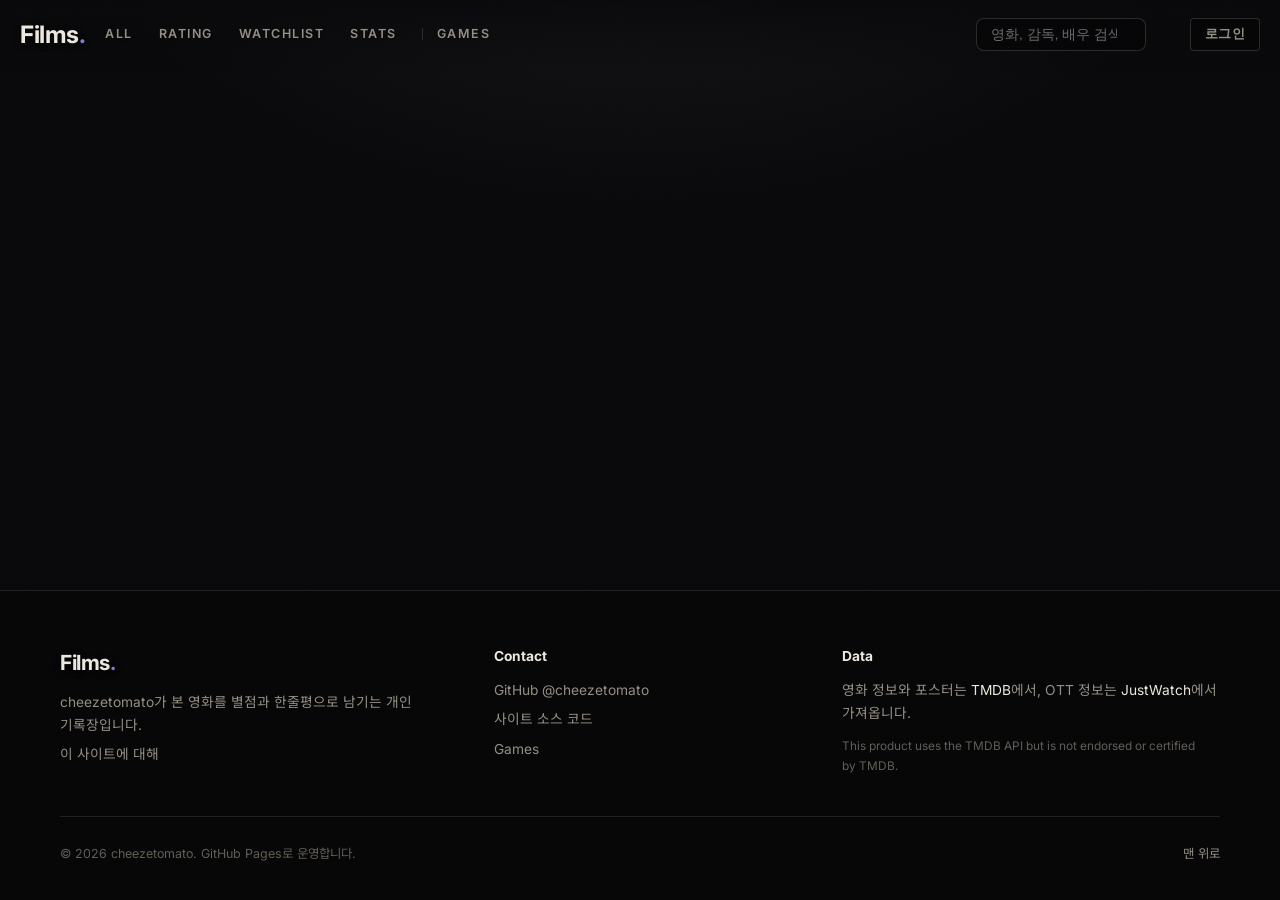
==== films/index.html @ 10993285 "Host Films and Games as folders of the user site The repository is now cheezetomato.github.io, so fi" ====
<!DOCTYPE html>
<html lang="ko">
<head>
    <meta charset="UTF-8">
    <meta name="viewport" content="width=device-width, initial-scale=1.0, viewport-fit=cover">
    <title>Films. | 나의 영화 기록</title>
    <meta name="description" content="직접 본 영화의 평점과 한줄평을 모아 둔 기록입니다.">
    <meta name="theme-color" content="#09090b">
    <meta property="og:type" content="website">
    <meta property="og:site_name" content="Films.">
    <meta property="og:title" content="Films. | 나의 영화 기록">
    <meta property="og:description" content="직접 본 영화의 평점과 한줄평을 모아 둔 기록입니다.">
    <meta property="og:url" content="https://cheezetomato.github.io/films/">
    <meta property="og:image" content="https://cheezetomato.github.io/films/assets/og-films.png">
    <meta property="og:image:width" content="1200">
    <meta property="og:image:height" content="630">
    <meta name="twitter:card" content="summary_large_image">
    <link rel="icon" href="data:image/svg+xml,%3Csvg xmlns='http://www.w3.org/2000/svg' viewBox='0 0 32 32'%3E%3Crect width='32' height='32' rx='7' fill='%2309090b'/%3E%3Cpath d='M10 7h13v4h-8.500v4H21v4h-6.500v6H10z' fill='%23ede8df'/%3E%3Ccircle cx='24' cy='23' r='2.500' fill='%237b7fd4'/%3E%3C/svg%3E">
    <style>
        /* 1. 폰트 및 컬러 */
        @import url('https://cdn.jsdelivr.net/gh/orioncactus/pretendard@v1.3.9/dist/web/static/pretendard.css');
        @import url('https://fonts.googleapis.com/css2?family=Inter:wght@300;400;500;600;700&family=Noto+Sans+KR:wght@300;400;500;700&display=swap');

        :root {
            --bg: #09090b;
            --bg-alt: #0e0e11;
            --surface: #17171b;
            --surface-2: #1e1e23;
            --border: #29292f;
            --border-soft: #201f22;
            --text: #ede8df;
            --text-dim: #948e83;
            --text-mute: #625d55;
            --accent: #7b7fd4;
            --accent-light: #9fa2e2;
            --accent-deep: #5a5eb0;
            --accent-soft: rgba(123, 127, 212, 0.4);
            --ink: #0b0e12;
            --danger: #a8403c;
        }

        body {
            font-family: 'Pretendard', 'Inter', 'Noto Sans KR', sans-serif;
            background-color: var(--bg);
            background-image: radial-gradient(ellipse 900px 500px at 50% -10%, #17161a 0%, var(--bg) 60%);
            color: var(--text);
            margin: 0;
            padding: 0;
            -webkit-font-smoothing: antialiased;
            display: flex;
            flex-direction: column;
            min-height: 100vh;
            position: relative;
        }

        body::before {
            content: '';
            position: fixed;
            inset: 0;
            pointer-events: none;
            z-index: 9999;
            opacity: 0.035;
            mix-blend-mode: overlay;
            background-image: url("data:image/svg+xml;utf8,<svg xmlns='http://www.w3.org/2000/svg' width='140' height='140'><filter id='n'><feTurbulence type='fractalNoise' baseFrequency='0.85' numOctaves='2' stitchTiles='stitch'/></filter><rect width='100%25' height='100%25' filter='url(%23n)'/></svg>");
        }

        ::-webkit-scrollbar { width: 10px; height: 10px; }
        ::-webkit-scrollbar-track { background: var(--bg); }
        ::-webkit-scrollbar-thumb { background: var(--border); border-radius: 6px; }
        ::-webkit-scrollbar-thumb:hover { background: var(--accent); }

        a { text-decoration: none; color: inherit; transition: color 0.25s ease; }
        a:hover { color: var(--accent); }

        /* 2. 상단 바 */
        header {
            background: linear-gradient(to bottom, rgba(9, 9, 11, 0.92) 0%, rgba(9, 9, 11, 0) 100%);
            padding: 18px 20px;
            position: fixed;
            top: 0;
            left: 0;
            width: 100%;
            z-index: 1000;
            box-sizing: border-box;
            transition: all 0.3s ease;
        }

        header.scrolled {
            background: rgba(11, 11, 13, 0.92);
            backdrop-filter: blur(12px);
            padding: 12px 20px;
            border-bottom: 1px solid var(--border-soft);
        }

        .header-inner { max-width: none; margin: 0 auto; display: flex; justify-content: center; align-items: center; flex-wrap: nowrap; gap: 40px; }
        .header-left { display: flex; align-items: center; gap: 22px; }
        .logo { font-size: 1.5rem; font-weight: 700; color: var(--text); letter-spacing: -0.5px; cursor: pointer; text-shadow: 0 2px 6px rgba(0,0,0,0.6); }
        .logo-dot { color: var(--accent); }
        .nav-home { font-size: 0.8rem; font-weight: 700; color: var(--text-dim); transition: color 0.25s ease; letter-spacing: 1.5px; cursor: pointer; text-shadow: 0 1px 2px rgba(0,0,0,0.5); text-transform: uppercase; }
        .nav-home:hover { color: var(--accent); }

        .main-nav { display: flex; gap: 20px; }
        .main-nav a { font-size: 0.78rem; font-weight: 600; color: var(--text-dim); cursor: pointer; letter-spacing: 1.5px; transition: color 0.25s ease; text-shadow: 0 1px 2px rgba(0,0,0,0.5); text-transform: uppercase; }
        .main-nav a:hover { color: var(--accent); }
        @media (max-width: 900px) { .main-nav { display: none; } }

        .header-right { display: flex; align-items: center; gap: 8px; flex-shrink: 0; }

        .user-menu { position: relative; display: inline-block; padding-bottom: 15px; margin-bottom: -15px; }
        .user-name { color: var(--text-dim); cursor: pointer; font-weight: 600; font-size: 0.85rem; padding: 5px; display: flex; align-items: center; gap: 5px; transition: color 0.25s ease; text-shadow: 0 1px 2px rgba(0,0,0,0.5); }
        .user-name:hover { color: var(--accent); }
        .dropdown-content { display: none; position: absolute; left: 0; top: 100%; background-color: var(--surface); min-width: 180px; box-shadow: 0 12px 28px rgba(0,0,0,0.7); z-index: 1002; border-radius: 8px; border: 1px solid var(--border); overflow: hidden; margin-top: 0; }
        .user-menu:hover .dropdown-content { display: block; }
        .user-menu.no-dropdown { cursor: default; }
        .user-menu.no-dropdown:hover .dropdown-content { display: none; }
        .dropdown-content a { color: var(--text-dim); padding: 12px 16px; text-decoration: none; display: block; font-size: 0.85rem; border-bottom: 1px solid var(--border); transition: 0.2s; cursor: pointer; text-shadow: none; }
        .dropdown-content a:last-child { border-bottom: none; }
        .dropdown-content a:hover { background-color: var(--surface-2); color: var(--accent); }

        .secret-login-btn { font-size: 0.8rem; font-weight: 600; padding: 7px 14px; border-radius: 4px; cursor: pointer; transition: all 0.25s ease; white-space: nowrap; flex-shrink: 0; letter-spacing: 0.3px; background-color: rgba(0,0,0,0.3); color: var(--text-dim); border: 1px solid rgba(255,255,255,0.15); backdrop-filter: blur(5px); }
        .secret-login-btn:hover { background-color: rgba(111,143,168,0.12); color: var(--accent); border-color: var(--accent-soft); }

        .dropdown-divider { height: 1px; background: var(--border); margin: 4px 0; }
        .dropdown-item { display: block; width: 100%; box-sizing: border-box; text-align: left; background: none; border: none; border-bottom: 1px solid var(--border); font: inherit; color: var(--text-dim); padding: 12px 16px; font-size: 0.85rem; cursor: pointer; transition: 0.2s; }
        .dropdown-item:last-child { border-bottom: none; }
        .dropdown-item:hover { background-color: var(--surface-2); color: var(--accent); }
        .dropdown-item:disabled { opacity: 0.5; cursor: default; }
        .dropdown-item:disabled:hover { background: none; color: var(--text-dim); }

        .secret-login-btn:active, .btn-save:active, .btn-cancel:active, .tmdb-search-btn:active, .dropdown-item:active { transform: scale(0.97); }

        .local-search-input { background-color: rgba(0,0,0,0.35); border: 1px solid rgba(255,255,255,0.15); color: var(--text); padding: 8px 14px; border-radius: 20px; font-size: 0.85rem; width: 150px; transition: all 0.25s ease; outline: none; backdrop-filter: blur(5px); }
        .local-search-input:focus { border-color: var(--accent); background-color: rgba(0,0,0,0.75); width: 200px; box-shadow: 0 0 10px rgba(201, 161, 90, 0.3); }
        .local-search-input::placeholder { color: rgba(255,255,255,0.4); }

        /* 3. 대형 히어로 배너 */
        .hero-slider-wrapper { position: relative; width: 100%; height: 75vh; min-height: 500px; margin-top: -80px; overflow: hidden; }
        .hero-slides-container { display: flex; width: 100%; height: 100%; transition: transform 0.6s cubic-bezier(0.25, 0.8, 0.25, 1); }
        .hero-slide { flex: 0 0 100%; position: relative; width: 100%; height: 100%; display: flex; align-items: flex-end; padding-bottom: 60px; overflow: hidden; box-sizing: border-box; }

        .hero-bg { position: absolute; top: 0; left: 0; width: 100%; height: 100%; background-size: cover; background-position: center 20%; filter: blur(14px) brightness(0.38) saturate(1.05); transform: scale(1.1); z-index: 1; }
        .hero-overlay { position: absolute; top: 0; left: 0; width: 100%; height: 100%; background: linear-gradient(to top, var(--bg) 0%, rgba(9,9,11,0.55) 40%, rgba(9,9,11,0.05) 100%); z-index: 2; }
        .hero-content { position: relative; z-index: 3; max-width: 1200px; margin: 0 auto; width: 100%; padding: 0 20px; display: flex; gap: 40px; align-items: flex-end; }

        .hero-poster-img { width: 240px; border-radius: 8px; box-shadow: 0 20px 45px rgba(0,0,0,0.75); display: none; border: 1px solid rgba(255,255,255,0.1); cursor: pointer; transition: transform 0.25s ease; }
        .hero-poster-img:hover { transform: translateY(-4px); }
        @media (min-width: 768px) { .hero-poster-img { display: block; } }
        .hero-info { flex-grow: 1; }
        .hero-badge { display: inline-flex; align-items: center; gap: 6px; background: transparent; color: var(--accent); font-size: 0.72rem; font-weight: 600; padding: 5px 12px; border-radius: 20px; margin-bottom: 16px; letter-spacing: 2.5px; text-transform: uppercase; border: 1px solid var(--accent-soft); }
        .hero-title { font-size: 3.1rem; font-weight: 700; color: var(--text); margin: 0 0 14px 0; line-height: 1.12; letter-spacing: -1px; text-shadow: 0 4px 14px rgba(0,0,0,0.7); }
        .hero-meta { font-size: 1rem; color: var(--text-dim); margin-bottom: 20px; text-shadow: 0 2px 4px rgba(0,0,0,0.8); display: flex; gap: 15px; align-items: center; }
        .hero-rating { color: var(--accent); font-weight: bold; font-size: 1.15rem; }
        .hero-desc { max-width: 600px; color: var(--text-dim); line-height: 1.6; font-size: 1rem; display: -webkit-box; -webkit-line-clamp: 3; -webkit-box-orient: vertical; overflow: hidden; text-shadow: 0 1px 2px rgba(0,0,0,0.5); margin-bottom: 25px;}

        /* 히어로 전용 네비게이션 화살표 */
        .hero-nav { position: absolute; top: 50%; transform: translateY(-50%); width: 48px; height: 48px; background: rgba(0,0,0,0.45); color: var(--text); border: 1px solid rgba(255,255,255,0.15); border-radius: 50%; font-size: 22px; cursor: pointer; z-index: 10; display: flex; justify-content: center; align-items: center; transition: 0.25s ease; backdrop-filter: blur(6px); }
        .hero-nav:hover { background: var(--accent); border-color: var(--accent); color: var(--ink); transform: translateY(-50%) scale(1.08); }
        .hero-nav.left { left: 40px; }
        .hero-nav.right { right: 40px; }
        .hero-pagination { position: absolute; bottom: 25px; right: 40px; color: var(--text-dim); z-index: 10; font-weight: 600; background: rgba(0,0,0,0.5); padding: 5px 15px; border-radius: 20px; font-size: 0.85rem; border: 1px solid var(--border); backdrop-filter: blur(6px); letter-spacing: 0.5px; }

        /* 뷰 전환 애니메이션 */
        @keyframes fadeInRise { from { opacity: 0; transform: translateY(20px); } to { opacity: 1; transform: translateY(0); } }
        .view-section { animation: fadeInRise 0.6s cubic-bezier(0.2, 0.8, 0.2, 1) forwards; }

        /* 5. 메인 콘텐츠 구조 */
        main { padding-top: 80px; padding-bottom: 40px; flex-grow: 1; overflow-x: hidden; }
        .section { padding: 20px; max-width: 1200px; margin: 0 auto; width: 100%; box-sizing: border-box; }

        /* 섹션 헤더 (인디케이터 노출 보장) */
        .section-header { display: flex; justify-content: space-between; align-items: flex-end; border-bottom: 1px solid var(--border-soft); padding-bottom: 12px; margin-bottom: 5px; }
        .section-title { font-size: 1.15rem; font-weight: 600; color: var(--text); letter-spacing: 1px; text-transform: uppercase; margin: 0; padding: 0 0 0 12px; border: none; border-left: 3px solid var(--accent); }
        .section-desc { color: var(--text-dim); font-size: 0.92rem; margin-top: 8px; font-weight: 400; line-height: 1.4; margin-bottom: 0; padding-left: 12px; }
        .carousel-indicator { font-size: 0.85rem; font-weight: 600; color: var(--text-dim); background: var(--surface-2); border: 1px solid var(--border); padding: 5px 14px; border-radius: 20px; }

        /* 캐러셀 디자인 */
        .carousel-container { position: relative; margin-top: 10px; padding: 0 50px; }

        .carousel-btn {
            position: absolute; top: 50%; transform: translateY(-50%); width: 44px; height: 44px;
            background: rgba(15, 15, 17, 0.7); color: var(--text); border: 1px solid var(--border);
            border-radius: 50%; font-size: 18px; cursor: pointer; z-index: 10;
            display: flex; align-items: center; justify-content: center;
            transition: all 0.25s ease; backdrop-filter: blur(6px); opacity: 0.85;
        }
        .carousel-btn:hover { background: var(--accent); border-color: var(--accent); color: var(--ink); transform: translateY(-50%) scale(1.08); opacity: 1; }
        .carousel-btn.left { left: 0px; }
        .carousel-btn.right { right: 0px; }

        .carousel-viewport {
            overflow: hidden;
            width: 100%;
            max-width: 1072px; /* (160px*6장) + (16px*5개 간격) + 좌우 padding 16px*2 = 1072px */
            margin: 0 auto;
        }
        
        .movie-grid { 
            display: flex; gap: 16px; width: max-content; 
            padding: 25px 16px; 
        }

        /* 격자형(Grid Wrap) 디자인 */
        .movie-grid-wrap { display: flex; flex-wrap: wrap; gap: 16px; padding: 15px 5px; justify-content: flex-start; }

        /* 페이지네이션 디자인 */
        .pagination { display: flex; justify-content: center; gap: 8px; margin-top: 30px; padding-bottom: 20px; flex-wrap: wrap; }
        .page-btn { background: var(--surface); border: 1px solid var(--border); color: var(--text-dim); padding: 8px 14px; border-radius: 6px; cursor: pointer; transition: 0.2s; font-weight: 600; font-size: 0.9rem; }
        .page-btn:hover { background: var(--surface-2); color: var(--text); }
        .page-btn.active { background: var(--accent); color: var(--ink); border-color: var(--accent); }

        .movie-card {
            flex: 0 0 160px;
            background-color: transparent; border-radius: 6px; position: relative;
            transition: transform 0.35s cubic-bezier(0.2,0.8,0.2,1), box-shadow 0.35s ease, border-color 0.35s ease; aspect-ratio: 2/3; border: 2px solid transparent;
            box-sizing: border-box; cursor: pointer;
        }
        .movie-card:not(.empty-item):hover { border-color: var(--accent); transform: scale(1.05) translateY(-6px); z-index: 2; box-shadow: 0 20px 36px rgba(0,0,0,0.75); }
        .poster-wrapper { width: 100%; height: 100%; overflow: hidden; border-radius: 4px; }
        .tmdb-poster { width: 100%; height: 100%; object-fit: cover; border-radius: 4px; pointer-events: none; }

        .poster-overlay { position: absolute; bottom: 0; left: 0; width: 100%; height: 100%; background: linear-gradient(to top, rgba(9, 9, 11, 0.96) 0%, rgba(9, 9, 11, 0.6) 40%, rgba(9, 9, 11, 0) 100%); color: var(--text); padding: 15px 12px; box-sizing: border-box; display: flex; flex-direction: column; justify-content: flex-end; align-items: center; text-align: center; opacity: 0; transition: opacity 0.3s ease; pointer-events: none; border-radius: 4px;}
        .movie-card:not(.empty-item):hover .poster-overlay { opacity: 1; }
        .overlay-title { font-size: 0.95rem; font-weight: 700; margin-bottom: 6px; line-height: 1.3; text-shadow: 0 2px 4px rgba(0,0,0,0.9); }
        .overlay-rating { color: var(--accent); font-size: 0.85rem; font-weight: bold; }
        .overlay-memo { font-size: 0.75rem; color: var(--text-dim); margin-top: 8px; display: -webkit-box; -webkit-line-clamp: 3; -webkit-box-orient: vertical; overflow: hidden; line-height: 1.4; }

        .edit-btn { position: absolute; top: 8px; right: 8px; background: rgba(0,0,0,0.75); width: 30px; height: 30px; border-radius: 50%; color: var(--text); cursor: pointer; font-size: 0.8rem; display: none; align-items: center; justify-content: center; z-index: 10; border: 1px solid rgba(255,255,255,0.15); transition: all 0.25s ease; pointer-events: auto; }
        .edit-btn:hover { background: var(--accent); border-color: var(--accent); color: var(--ink); transform: scale(1.1); }
        .movie-card:not(.empty-item):hover .edit-btn { display: flex; }

        @media (max-width: 768px) {
            .carousel-btn { display: none; }
            .carousel-container { padding: 0; }
            .carousel-viewport { overflow-x: auto !important; max-width: none !important; padding: 15px 5px !important; scrollbar-width: none; -ms-overflow-style: none;}
            .carousel-viewport::-webkit-scrollbar { display: none; }
            .movie-grid { transform: none !important; transition: none !important; padding: 10px 5px !important; gap: 12px; }
            .clone-item, .empty-item { display: none !important; }
            
            .movie-card { flex: 0 0 130px; }
            .hero-title { font-size: 2.2rem; }
            .hero-nav { display: none; }
            .movie-grid-wrap { justify-content: center; }
            .movie-grid-wrap .movie-card { flex: 0 0 130px; }
        }

        /* 7. 모달 UI */
        .modal-overlay { display: none; position: fixed; top: 0; left: 0; width: 100%; height: 100%; background: rgba(6, 6, 8, 0.88); backdrop-filter: blur(8px); justify-content: center; align-items: center; z-index: 2000; }
        .modal-content { background-color: var(--surface); padding: 36px; border-radius: 20px; width: 90%; max-width: 450px; box-shadow: 0 30px 70px rgba(0,0,0,0.6), 0 0 0 1px rgba(255,255,255,0.04) inset; max-height: 90vh; overflow-y: auto; border: 1px solid var(--border); }
        .modal-content.large { max-width: 860px; position: relative; overflow-y: auto; overflow-x: hidden; padding: 0; scrollbar-width: none; -ms-overflow-style: none; }
        .modal-content.large::-webkit-scrollbar { display: none; }
        .detail-inner { position: relative; z-index: 2; padding: 0 40px 32px; margin-top: -120px; }
        .modal-eyebrow { font-size: 0.7rem; font-weight: 700; letter-spacing: 2.5px; color: var(--accent); text-transform: uppercase; margin-bottom: 8px; }
        .modal-content h2 { margin-top: 0; color: var(--text); font-weight: 700; font-size: 1.4rem; letter-spacing: -0.3px; margin-bottom: 25px; }
        .modal-content label { color: var(--text-dim); font-size: 0.72rem; margin-top: 16px; display: block; font-weight: 600; letter-spacing: 1px; text-transform: uppercase; }
        .modal-content input, .modal-content select, .modal-content textarea { width: 100%; box-sizing: border-box; background-color: var(--bg); color: var(--text); border: 1px solid var(--border); padding: 12px 14px; border-radius: 10px; margin-top: 7px; font-family: inherit; font-size: 0.95rem; transition: border-color 0.25s ease, box-shadow 0.25s ease; }
        .modal-content input:focus, .modal-content textarea:focus, .modal-content select:focus { outline: none; border-color: var(--accent); box-shadow: 0 0 0 3px var(--accent-soft); }
        input:-webkit-autofill { -webkit-box-shadow: 0 0 0 30px var(--bg) inset !important; -webkit-text-fill-color: var(--text) !important; }
        .btn-save { background-color: var(--accent); color: var(--ink); border-radius: 999px; padding: 11px 26px; font-weight: 700; cursor: pointer; border: none; transition: all 0.25s ease; }
        .btn-save:hover { background-color: var(--accent-light); transform: translateY(-2px); box-shadow: 0 10px 22px rgba(0,0,0,0.35); }
        .btn-cancel { background-color: transparent; color: var(--text-dim); border-radius: 999px; padding: 11px 26px; font-weight: 600; cursor: pointer; border: 1px solid var(--border); transition: all 0.25s ease; }
        .btn-cancel:hover { background-color: var(--surface-2); color: var(--text); border-color: var(--text-dim); }
        .modal-actions { display: flex; gap: 12px; margin-top: 28px; justify-content: flex-end; position: relative; z-index: 1; }

        .detail-close-btn { position: absolute; top: 16px; right: 16px; width: 38px; height: 38px; border-radius: 50%; background: rgba(0,0,0,0.55); border: 1px solid rgba(255,255,255,0.15); color: var(--text); font-size: 1.5rem; line-height: 1; cursor: pointer; z-index: 5; display: flex; align-items: center; justify-content: center; backdrop-filter: blur(8px); transition: all 0.25s ease; padding: 0; }
        .detail-close-btn:hover { background: var(--accent); border-color: var(--accent); color: var(--ink); transform: rotate(90deg); }

        .detail-flex { display: flex; gap: 28px; position: relative; z-index: 1; align-items: flex-end; }
        .detail-banner { width: 100%; height: 300px; background-size: cover; background-position: center 20%; background-color: var(--surface-2); position: relative; }
        .detail-banner::after { content: ''; position: absolute; top: 0; left: 0; width: 100%; height: 100%; background: linear-gradient(to top, var(--surface) 2%, rgba(23,23,27,0.55) 40%, rgba(23,23,27,0.05) 100%); }
        .detail-poster-wrap { position: relative; z-index: 1; flex-shrink: 0; }
        .detail-poster-img { width: 200px; border-radius: 10px; object-fit: cover; aspect-ratio: 2/3; box-shadow: 0 16px 40px rgba(0,0,0,0.75); border: 1px solid rgba(255,255,255,0.12); display: block; }
        .detail-edit-btn { position: absolute; top: 10px; right: 10px; width: 34px; height: 34px; border-radius: 50%; background: rgba(0,0,0,0.7); border: 1px solid rgba(255,255,255,0.15); color: var(--text); font-size: 0.85rem; cursor: pointer; display: none; align-items: center; justify-content: center; opacity: 0; transform: translateY(-4px); transition: all 0.25s ease; padding: 0; }
        .detail-poster-wrap.is-admin:hover .detail-edit-btn { display: flex; opacity: 1; transform: translateY(0); }
        .detail-edit-btn:hover { background: var(--accent); border-color: var(--accent); color: var(--ink); }
        .detail-info { flex-grow: 1; display: flex; flex-direction: column; justify-content: flex-end; padding-bottom: 6px; }
        #detail-title { font-weight: 700; font-size: 2.1rem; margin-bottom: 10px; line-height: 1.2; letter-spacing: -0.8px; text-shadow: 0 2px 12px rgba(0,0,0,0.7); }
        .detail-meta { font-size: 0.9rem; color: var(--text-dim); margin-bottom: 15px; font-weight: 500; letter-spacing: 0.3px; }
        #detail-rating { display: inline-flex; align-items: center; font-size: 1.15rem; font-weight: bold; letter-spacing: 1px; margin-bottom: 20px; background: var(--surface-2); border: 1px solid var(--border); padding: 8px 16px; border-radius: 999px; }
        .st-full { color: var(--accent); text-shadow: 0 0 8px var(--accent-soft); }
        .st-half { background: linear-gradient(90deg, var(--accent) 50%, rgba(255,255,255,0.18) 50%); -webkit-background-clip: text; background-clip: text; color: transparent; }
        .st-empty { color: rgba(255,255,255,0.15); }
        .st-num { color: var(--accent); font-size: 1rem; margin-left: 8px; letter-spacing: 0; font-weight: 700; }
        .detail-tags { display: flex; gap: 8px; margin-bottom: 20px; flex-wrap: wrap; }
        .d-tag { padding: 5px 12px; border-radius: 20px; font-size: 0.78rem; font-weight: 500; background-color: var(--surface-2); color: var(--text-dim); border: 1px solid var(--border); }
        .detail-memo-box { background: var(--surface-2); padding: 20px 22px; border-radius: 14px; border: 1px solid var(--border); line-height: 1.7; font-size: 0.98rem; color: var(--text); position: relative; margin-top: 26px; }
        .memo-label { font-size: 0.68rem; letter-spacing: 2px; color: var(--accent); font-weight: 700; margin-bottom: 10px; text-transform: uppercase; }

        .detail-sec { margin-top: 26px; }
        .sec-label { font-size: 0.68rem; letter-spacing: 2.5px; color: var(--text-dim); font-weight: 700; margin-bottom: 10px; }
        #detail-overview { color: var(--text-dim); line-height: 1.75; font-size: 0.95rem; margin: 0; }
        .cast-row { display: flex; gap: 14px; overflow-x: auto; scrollbar-width: none; -ms-overflow-style: none; padding-bottom: 4px; }
        .cast-row::-webkit-scrollbar { display: none; }
        .cast-item { flex: 0 0 92px; text-align: center; }
        .cast-photo { width: 76px; height: 76px; border-radius: 50%; object-fit: cover; object-position: center 20%; margin: 0 auto 8px; display: block; border: 2px solid var(--border); }
        .cast-noimg { background: var(--surface-2); color: var(--text-dim); display: flex; align-items: center; justify-content: center; font-size: 1.4rem; font-weight: 700; }
        .cast-name { font-size: 0.8rem; color: var(--text); font-weight: 600; line-height: 1.3; }
        .cast-char { font-size: 0.72rem; color: var(--text-dim); margin-top: 2px; }
        @media (max-width: 600px) { .detail-flex { flex-direction: column; align-items: center; text-align: center; } .detail-tags { justify-content: center; } .detail-banner { height: 190px; } .detail-inner { padding: 0 22px 25px; margin-top: -90px; } .detail-poster-img { width: 150px; } #detail-title { font-size: 1.7rem; } .detail-info { padding-bottom: 0; align-items: center; } }

        .tmdb-search-box { display: flex; margin-top: 7px; border: 1px solid var(--border); border-radius: 12px; overflow: hidden; transition: border-color 0.25s ease, box-shadow 0.25s ease; }
        .tmdb-search-box:focus-within { border-color: var(--accent); box-shadow: 0 0 0 3px var(--accent-soft); }
        .tmdb-search-box input { border: none !important; border-radius: 0 !important; margin-top: 0 !important; box-shadow: none !important; }
        .tmdb-search-btn { background-color: var(--surface-2); color: var(--text); padding: 12px 20px; border-radius: 0; cursor: pointer; border: none; font-weight: 600; transition: 0.25s ease; flex-shrink: 0; }
        .tmdb-search-btn:hover { background-color: var(--accent); color: var(--ink); }

        .modal-content .toggle-row { margin-top: 18px; display: flex; align-items: center; justify-content: space-between; gap: 12px; background: var(--surface-2); padding: 14px 16px; border-radius: 12px; border: 1px solid var(--border); cursor: pointer; transition: border-color 0.25s ease; }
        .toggle-row:has(input:checked) { border-color: var(--accent-soft); }
        .toggle-row-text { color: var(--text); font-weight: 600; font-size: 0.92rem; }
        .toggle-switch { position: relative; width: 44px; height: 26px; flex-shrink: 0; }
        .toggle-switch input { opacity: 0; width: 0; height: 0; position: absolute; }
        .toggle-slider { position: absolute; inset: 0; background: var(--bg); border: 1px solid var(--text-mute); border-radius: 999px; transition: background 0.25s ease, border-color 0.25s ease; }
        .toggle-slider::before { content: ''; position: absolute; width: 18px; height: 18px; left: 2px; top: 2px; background: var(--text-mute); border-radius: 50%; transition: transform 0.25s ease, background 0.25s ease; }
        .toggle-switch input:checked + .toggle-slider { background: var(--accent); border-color: var(--accent); }
        .toggle-switch input:checked + .toggle-slider::before { transform: translateX(18px); background: var(--ink); }
        .search-result-overlay { display: none; position: fixed; top: 0; left: 0; width: 100%; height: 100%; background: rgba(0,0,0,0.8); z-index: 2001; justify-content: center; align-items: center; backdrop-filter: blur(6px); }
        .search-result-content { background: var(--surface); padding: 25px; border-radius: 14px; width: 90%; max-width: 500px; max-height: 80vh; overflow-y: auto; position: relative; border: 1px solid var(--border); }
        .close-search-btn { font-size: 1.8rem; background: none; border: none; color: var(--text-dim); cursor: pointer; position: absolute; top: 15px; right: 15px; transition: color 0.2s; }
        .close-search-btn:hover { color: var(--text); }
        .tmdb-item { display: flex; gap: 15px; background-color: var(--bg); padding: 12px; border-radius: 8px; cursor: pointer; border: 1px solid var(--border); transition: 0.25s ease; margin-bottom: 12px;}
        .tmdb-item:hover { border-color: var(--accent); background-color: var(--surface-2); }
        .tmdb-poster-small { width: 50px; aspect-ratio: 2/3; object-fit: cover; border-radius: 4px; }
        .tmdb-info-small { display: flex; flex-direction: column; justify-content: center; }
        .tmdb-item-title-small { font-weight: 600; color: var(--text); font-size: 1rem; margin-bottom: 4px; }
        .tmdb-item-meta-small { font-size: 0.8rem; color: var(--text-dim); }

        footer { background-color: #060607; color: var(--text-mute); padding: 44px 20px; text-align: center; font-size: 0.85rem; border-top: 1px solid var(--border-soft); margin-top: auto; }
        .footer-links { display: flex; gap: 15px; justify-content: center; flex-wrap: wrap; margin-top: 12px; }
        .footer-links a:hover { color: var(--accent); }

        /* ===== 2026.11 개편: 공통 ===== */
        html { scroll-behavior: auto; }
        body.modal-open { overflow: hidden; }
        :focus-visible { outline: 2px solid var(--accent-light); outline-offset: 2px; border-radius: 4px; }
        [hidden] { display: none !important; }

        /* 헤더 */
        .header-inner { justify-content: space-between; gap: 22px; max-width: 1400px; }
        .header-left { gap: 20px; min-width: 0; }
        .main-nav { display: flex; gap: 26px; }
        .main-nav a { padding: 6px 0; border-bottom: 2px solid transparent; white-space: nowrap; }
        .main-nav a.active { color: var(--text); border-bottom-color: var(--accent); }
        .header-right { gap: 10px; }
        .local-search-input { width: 170px; }
        .local-search-input:focus { width: 210px; box-shadow: 0 0 0 3px var(--accent-soft); }
        .user-menu { padding-bottom: 0; margin-bottom: 0; }
        .user-menu .dropdown-content { left: auto; right: 0; }
        .user-menu.open .dropdown-content { display: block; }
        .user-menu:hover .dropdown-content { display: none; }
        .user-menu.open:hover .dropdown-content { display: block; }

        @media (max-width: 760px) {
            header, header.scrolled { padding: 10px 16px 0; background: rgba(11, 11, 13, 0.94); backdrop-filter: blur(12px); border-bottom: 1px solid var(--border-soft); }
            .header-inner { flex-wrap: wrap; gap: 8px 12px; }
            .header-left { display: contents; }
            .logo { order: 1; font-size: 1.3rem; }
            .nav-home { order: 2; font-size: 0.72rem; }
            .header-right { order: 3; flex: 1; justify-content: flex-end; min-width: 0; }
            .main-nav { order: 4; display: flex; flex: 0 0 100%; justify-content: space-around; gap: 18px; padding-bottom: 2px; }
            .main-nav::-webkit-scrollbar { display: none; }
            .main-nav a { padding: 8px 0 9px; font-size: 0.74rem; }
            .local-search-input, .local-search-input:focus { flex: 1; width: auto; min-width: 70px; max-width: 260px; }
        }
        @media (max-width: 480px) {
            .user-name .user-label { display: none; }
            .secret-login-btn { padding: 7px 10px; font-size: 0.74rem; }
        }

        main { padding-top: 104px; }
        main.is-home { padding-top: 0; }
        @media (max-width: 760px) { main { padding-top: 118px; } main.is-home { padding-top: 0; } }

        /* 히어로 */
        .hero-slider-wrapper { margin-top: 0; height: 72vh; min-height: 560px; max-height: 760px; touch-action: pan-y; }
        .hero-slide { padding-bottom: 64px; }
        .hero-content { color: inherit; }
        .hero-content:hover { color: inherit; }
        .hero-poster-img { flex-shrink: 0; aspect-ratio: 2/3; object-fit: cover; }
        .hero-dots { position: absolute; left: 50%; bottom: 24px; transform: translateX(-50%); display: flex; gap: 2px; z-index: 10; }
        .hero-dot { width: 30px; height: 30px; padding: 0; background: none; border: none; cursor: pointer; display: flex; align-items: center; justify-content: center; }
        .hero-dot::before { content: ''; width: 8px; height: 8px; border-radius: 50%; background: rgba(255,255,255,0.3); transition: all 0.25s ease; }
        .hero-dot.active::before { width: 22px; border-radius: 6px; background: var(--accent-light); }
        @media (max-width: 767px) {
            .hero-slider-wrapper { height: 66vh; min-height: 500px; }
            .hero-slide { padding-bottom: 56px; }
            .hero-content { gap: 16px; align-items: flex-end; }
            .hero-poster-img { display: block; width: 104px; }
            .hero-title { font-size: 1.65rem; margin-bottom: 8px; }
            .hero-meta { font-size: 0.8rem; gap: 8px; flex-wrap: wrap; margin-bottom: 8px; }
            .hero-rating { font-size: 0.95rem; }
            .hero-desc { font-size: 0.84rem; margin-bottom: 0; -webkit-line-clamp: 2; }
            .hero-badge { margin-bottom: 10px; font-size: 0.62rem; padding: 3px 9px; }
            .hero-pagination { display: none; }
        }

        /* 섹션 헤더 */
        .section-actions { display: flex; align-items: center; gap: 10px; flex-shrink: 0; }
        .section-more { font-size: 0.8rem; font-weight: 600; color: var(--text-dim); white-space: nowrap; }
        .page-title { font-size: 1.7rem; font-weight: 700; letter-spacing: -0.5px; margin: 0 0 6px; }
        .page-desc { color: var(--text-dim); font-size: 0.94rem; line-height: 1.5; margin: 0 0 22px; }
        .empty-state { color: var(--text-dim); text-align: center; padding: 70px 20px; line-height: 1.7; }

        /* 포스터 카드 */
        .movie-card { aspect-ratio: auto; border: none; flex: 0 0 160px; min-width: 0; }
        .card-link { position: relative; display: block; border-radius: 6px; color: inherit; transition: transform 0.3s cubic-bezier(0.2,0.8,0.2,1), box-shadow 0.3s ease; }
        .card-link:hover { color: inherit; }
        .movie-card:not(.empty-item):hover { transform: none; box-shadow: none; }
        .movie-card:hover .card-link { transform: translateY(-6px) scale(1.03); box-shadow: 0 18px 34px rgba(0,0,0,0.7), 0 0 0 2px var(--accent); }
        .poster-wrapper { aspect-ratio: 2/3; height: auto; background: var(--surface-2); }
        .card-link:hover .poster-overlay, .card-link:focus-visible .poster-overlay { opacity: 1; }
        .card-caption { display: none; margin-top: 7px; }
        .card-caption-title { font-size: 0.78rem; font-weight: 600; line-height: 1.3; display: -webkit-box; -webkit-line-clamp: 2; -webkit-box-orient: vertical; overflow: hidden; }
        .card-caption-rate { font-size: 0.74rem; color: var(--accent-light); margin-top: 2px; font-weight: 600; }
        .card-hint { margin-top: 6px; font-size: 0.72rem; color: var(--text-dim); line-height: 1.35; display: -webkit-box; -webkit-line-clamp: 2; -webkit-box-orient: vertical; overflow: hidden; }
        .card-badge { position: absolute; top: 7px; left: 7px; z-index: 3; font-size: 0.66rem; font-weight: 700; padding: 3px 7px; border-radius: 999px; background: rgba(9,9,11,0.82); color: var(--accent-light); border: 1px solid var(--accent-soft); }
        @media (hover: none) {
            .poster-overlay { display: none; }
            .card-caption { display: block; }
            .movie-card:hover .card-link { transform: none; box-shadow: none; }
        }

        /* 캐러셀: 화면 폭과 무관하게 자연 스크롤 */
        .carousel-viewport { max-width: none; overflow-x: auto; scroll-behavior: smooth; scroll-snap-type: x proximity; scrollbar-width: none; -ms-overflow-style: none; }
        .carousel-viewport::-webkit-scrollbar { display: none; }
        .movie-grid { padding: 20px 8px; gap: 16px; }
        .movie-grid .movie-card { scroll-snap-align: start; scroll-margin-left: 8px; }
        @media (max-width: 768px) {
            .carousel-viewport { padding: 0 !important; }
            .movie-grid { padding: 12px 4px !important; }
            .movie-card { flex-basis: 118px; }
        }

        /* 격자 */
        .movie-grid-wrap { display: grid; grid-template-columns: repeat(auto-fill, minmax(150px, 1fr)); gap: 20px 16px; padding: 18px 0; }
        .movie-grid-wrap .movie-card { flex: none; width: auto; }
        @media (max-width: 768px) { .movie-grid-wrap { grid-template-columns: repeat(3, minmax(0, 1fr)); gap: 16px 10px; } .movie-grid-wrap .movie-card { flex: none; } }
        @media (max-width: 340px) { .movie-grid-wrap { grid-template-columns: repeat(2, minmax(0, 1fr)); } }
        .page-btn { text-decoration: none; display: inline-block; }
        .page-btn:hover { color: var(--text); }
        .page-btn.active:hover { color: var(--ink); }

        /* 필터 도구 */
        .toolbar { display: flex; flex-wrap: wrap; gap: 10px; align-items: flex-end; padding: 14px; background: var(--surface); border: 1px solid var(--border); border-radius: 12px; margin-bottom: 8px; }
        .tool { display: flex; flex-direction: column; gap: 5px; min-width: 112px; flex: 1 1 112px; max-width: 190px; }
        .tool span { font-size: 0.68rem; font-weight: 600; color: var(--text-dim); letter-spacing: 0.5px; }
        .tool select { background: var(--bg); color: var(--text); border: 1px solid var(--border); border-radius: 8px; padding: 9px 10px; font: inherit; font-size: 0.85rem; }
        .tool-reset { color: var(--text-dim); font-size: 0.82rem; font-weight: 600; padding: 9px 6px; white-space: nowrap; }
        .result-count { color: var(--text-dim); font-size: 0.84rem; margin: 12px 2px 0; }
        @media (max-width: 600px) { .tool { flex: 1 1 calc(50% - 10px); max-width: none; min-width: 0; } }

        /* 감독 */
        .dir-strip { display: flex; gap: 10px; overflow-x: auto; padding: 2px 2px 8px; scrollbar-width: thin; scrollbar-color: var(--border) transparent; scroll-snap-type: x proximity; }
        .dir-strip::-webkit-scrollbar { height: 5px; }
        .dir-film { flex: 0 0 88px; min-width: 0; color: inherit; scroll-snap-align: start; }
        .dir-film:hover { color: var(--accent-light); }
        .dir-film img { display: block; width: 88px; height: 132px; object-fit: cover; border-radius: 5px; background: var(--surface-2); transition: box-shadow 0.2s ease; }
        .dir-film:hover img { box-shadow: 0 0 0 2px var(--accent); }
        .dir-film-title { display: -webkit-box; -webkit-line-clamp: 2; -webkit-box-orient: vertical; overflow: hidden; margin-top: 6px; font-size: 0.74rem; font-weight: 600; line-height: 1.3; }
        .dir-film-rate { font-size: 0.7rem; color: var(--accent-light); margin-top: 2px; font-weight: 600; }

        /* MY DIRECTORS: 겹친 포스터 + 펼치기 */
        .stack-grid { display: grid; grid-template-columns: repeat(4, minmax(0, 1fr)); gap: 32px 26px; margin-top: 22px; }
        .stack-item { display: block; width: 100%; background: none; border: none; padding: 0; font: inherit; text-align: left; color: inherit; cursor: pointer; min-width: 0; }
        .stack { display: flex; margin-bottom: 13px; }
        .stack img { width: 40%; aspect-ratio: 2/3; object-fit: cover; border-radius: 4px; margin-left: -25%; box-shadow: 5px 0 12px rgba(0,0,0,0.7); transition: margin 0.25s ease, transform 0.25s ease; background: var(--surface-2); position: relative; }
        .stack img:first-child { margin-left: 0; }
        .stack img:nth-child(1) { z-index: 5; } .stack img:nth-child(2) { z-index: 4; } .stack img:nth-child(3) { z-index: 3; } .stack img:nth-child(4) { z-index: 2; } .stack img:nth-child(5) { z-index: 1; }
        .stack-item:hover .stack img, .stack-item.open .stack img { transform: translateY(-4px); }
        .stack-item:hover .stack img:not(:first-child) { margin-left: -22%; }
        .stack-name { font-size: 1.04rem; font-weight: 700; transition: color 0.2s ease; }
        .stack-item:hover .stack-name, .stack-item.open .stack-name { color: var(--accent-light); }
        .stack-meta { font-size: 0.8rem; color: var(--text-dim); margin-top: 3px; }
        .stack-meta b { color: var(--accent-light); }
        .stack-panel { grid-column: 1 / -1; background: var(--surface); border-radius: 10px; padding: 20px 20px 14px; animation: fadeInRise 0.3s ease both; }
        .stack-panel-head { display: flex; align-items: baseline; flex-wrap: wrap; gap: 6px 12px; margin-bottom: 14px; }
        .stack-panel-name { font-size: 1.25rem; font-weight: 700; letter-spacing: -0.4px; color: var(--text); }
        .stack-panel .dir-all { margin-left: auto; font-size: 0.78rem; font-weight: 600; color: var(--text-dim); white-space: nowrap; }
        .stack-panel .dir-film { flex-basis: 150px; }
        .stack-panel .dir-film img { width: 150px; height: 225px; }
        .stack-panel .dir-film-title { font-size: 0.82rem; margin-top: 8px; }
        @media (max-width: 800px) {
            .stack-grid { grid-template-columns: repeat(2, minmax(0, 1fr)); gap: 26px 16px; }
            .stack-panel { padding: 16px 14px 10px; }
            .stack-panel .dir-film { flex-basis: 118px; }
            .stack-panel .dir-film img { width: 118px; height: 177px; }
        }

        /* 평점 필터 */
        .rating-filter { display: flex; flex-wrap: wrap; gap: 8px; margin: 2px 0 8px; }
        .rating-filter .chip { white-space: nowrap; }
        .chip-list { display: flex; flex-wrap: wrap; gap: 8px; margin-top: 12px; }
        .chip { display: inline-flex; align-items: center; min-height: 34px; box-sizing: border-box; padding: 6px 12px; border-radius: 999px; background: var(--surface); border: 1px solid var(--border); color: var(--text-dim); font-size: 0.82rem; font-weight: 500; }
        .chip:hover { color: var(--text); border-color: var(--accent); }
        .chip.active { background: var(--accent); border-color: var(--accent); color: var(--ink); font-weight: 700; }
        .sub-title { font-size: 1rem; font-weight: 700; margin: 34px 0 6px; }
        .back-link { display: inline-block; color: var(--text-dim); font-size: 0.84rem; font-weight: 600; margin-bottom: 14px; }

        /* 지표 */
        .kpi-row { display: grid; grid-template-columns: repeat(auto-fit, minmax(130px, 1fr)); gap: 12px; margin: 16px 0 8px; }
        .kpi { background: var(--surface); border: 1px solid var(--border); border-radius: 12px; padding: 15px 16px; }
        .kpi-label { font-size: 0.74rem; color: var(--text-dim); font-weight: 600; }
        .kpi-value { font-size: 1.65rem; font-weight: 700; letter-spacing: -0.5px; margin-top: 5px; font-variant-numeric: tabular-nums; }
        .kpi-value small { font-size: 0.82rem; color: var(--text-dim); font-weight: 500; margin-left: 2px; letter-spacing: 0; }

        /* 통계 */
        .chart-grid { display: grid; grid-template-columns: repeat(2, minmax(0, 1fr)); gap: 14px; margin-top: 14px; }
        .chart-card { background: var(--surface); border: 1px solid var(--border); border-radius: 12px; padding: 18px; min-width: 0; }
        .chart-card.wide { grid-column: 1 / -1; }
        .chart-title { font-size: 0.95rem; font-weight: 700; margin: 0 0 3px; }
        .chart-sub { font-size: 0.76rem; color: var(--text-dim); margin: 0 0 16px; }
        .bars-v { display: flex; align-items: flex-end; gap: 2px; height: 170px; }
        .bar-col { flex: 1 1 0; min-width: 0; height: 100%; display: flex; flex-direction: column; justify-content: flex-end; align-items: center; border-radius: 4px; cursor: default; }
        .bar-col:hover { background: rgba(255,255,255,0.035); }
        .bar-peak { font-size: 0.72rem; font-weight: 700; color: var(--text); margin-bottom: 4px; font-variant-numeric: tabular-nums; }
        .bar-fill { width: min(72%, 28px); min-height: 0; background: var(--accent); border-radius: 4px 4px 0 0; }
        .bar-axis { height: 1px; background: var(--border); }
        .bars-x { display: flex; gap: 2px; margin-top: 7px; }
        .bars-x span { flex: 1 1 0; min-width: 0; text-align: center; font-size: 0.68rem; color: var(--text-dim); white-space: nowrap; }
        .hbar { display: grid; grid-template-columns: minmax(70px, 118px) 1fr 34px; align-items: center; gap: 10px; min-height: 30px; color: inherit; border-radius: 4px; }
        a.hbar:hover { color: inherit; background: rgba(255,255,255,0.035); }
        .hbar-label { font-size: 0.8rem; overflow: hidden; text-overflow: ellipsis; white-space: nowrap; }
        .hbar-track { height: 10px; }
        .hbar-fill { height: 100%; min-width: 3px; background: var(--accent); border-radius: 0 4px 4px 0; }
        .hbar-val { font-size: 0.8rem; font-weight: 600; text-align: right; font-variant-numeric: tabular-nums; }
        .chart-table { margin-top: 12px; font-size: 0.78rem; color: var(--text-dim); }
        .chart-table summary { cursor: pointer; font-weight: 600; }
        .chart-table table { width: 100%; border-collapse: collapse; margin-top: 8px; }
        .chart-table th, .chart-table td { padding: 5px 4px; border-bottom: 1px solid var(--border-soft); text-align: left; font-weight: 500; }
        .chart-table td:last-child, .chart-table th:last-child { text-align: right; font-variant-numeric: tabular-nums; }
        #chart-tip { position: fixed; z-index: 3000; pointer-events: none; background: #050506; color: var(--text); border: 1px solid var(--border); border-radius: 6px; padding: 6px 9px; font-size: 0.76rem; font-weight: 600; box-shadow: 0 8px 22px rgba(0,0,0,0.6); white-space: nowrap; }
        .recap { display: grid; grid-template-columns: repeat(auto-fit, minmax(210px, 1fr)); gap: 12px; margin-top: 14px; }
        .recap-card { display: flex; gap: 12px; align-items: center; background: linear-gradient(135deg, rgba(123,127,212,0.16), var(--surface) 62%); border: 1px solid var(--accent-soft); border-radius: 12px; padding: 14px; color: inherit; min-width: 0; }
        .recap-card:hover { color: inherit; border-color: var(--accent); }
        .recap-card img { width: 44px; height: 66px; object-fit: cover; border-radius: 4px; flex-shrink: 0; }
        .recap-label { font-size: 0.72rem; color: var(--accent-light); font-weight: 700; }
        .recap-value { font-size: 1.02rem; font-weight: 700; margin-top: 4px; overflow-wrap: anywhere; line-height: 1.3; }
        .recap-note { font-size: 0.74rem; color: var(--text-dim); margin-top: 3px; }
        @media (max-width: 760px) { .chart-grid { grid-template-columns: minmax(0, 1fr); } .bars-x span:nth-child(even) { visibility: hidden; } }

        /* 상세 모달 */
        #detail-director { color: var(--text); border-bottom: 1px solid var(--border); }
        #detail-director:hover { color: var(--accent-light); }
        .detail-actions { display: flex; flex-wrap: wrap; gap: 8px; margin-top: 18px; }
        .btn-ghost { background: var(--surface-2); color: var(--text); border: 1px solid var(--border); border-radius: 999px; padding: 9px 15px; font: inherit; font-size: 0.82rem; font-weight: 600; cursor: pointer; transition: all 0.2s ease; }
        .btn-ghost:hover { border-color: var(--accent); color: var(--accent-light); }
        .btn-danger { background: transparent; color: #e0827e; border: 1px solid rgba(168,64,60,0.65); border-radius: 999px; padding: 11px 18px; font: inherit; font-weight: 600; cursor: pointer; margin-right: auto; }
        .btn-danger:hover { background: rgba(168,64,60,0.18); }
        .cast-item { color: inherit; display: block; }
        .cast-item:hover { color: var(--accent-light); }
        #detail-memo { white-space: pre-line; }
        .timeline { list-style: none; margin: 0; padding: 0; }
        .timeline li { position: relative; padding: 0 0 15px 20px; border-left: 1px solid var(--border); margin-left: 5px; }
        .timeline li:last-child { padding-bottom: 0; border-left-color: transparent; }
        .timeline li::before { content: ''; position: absolute; left: -5px; top: 5px; width: 9px; height: 9px; border-radius: 50%; background: var(--accent); }
        .tl-head { display: flex; align-items: center; gap: 9px; font-size: 0.84rem; font-weight: 600; }
        .tl-rate { color: var(--accent-light); }
        .tl-memo { color: var(--text-dim); font-size: 0.88rem; line-height: 1.55; margin-top: 4px; white-space: pre-line; }
        .tl-tools { margin-left: auto; display: flex; gap: 2px; }
        .tl-btn { background: none; border: none; color: var(--text-dim); cursor: pointer; font: inherit; font-size: 0.76rem; font-weight: 600; padding: 3px 7px; border-radius: 6px; }
        .tl-btn:hover { background: var(--surface-2); color: var(--accent-light); }
        .tl-btn.del:hover { color: #e0827e; }
        .modal-actions { flex-wrap: wrap; }
        .modal-content .check-row { display: flex; align-items: center; gap: 9px; margin-top: 16px; text-transform: none; letter-spacing: 0; font-size: 0.86rem; color: var(--text); cursor: pointer; }
        .modal-content .check-row input { width: 17px; height: 17px; margin: 0; accent-color: var(--accent); flex-shrink: 0; }
        @media (max-width: 600px) {
            .modal-content { width: 94%; padding: 24px 20px; }
            .modal-content.large { padding: 0; }
            .detail-actions { justify-content: center; }
        }

        /* 알림 */
        #toast { position: fixed; left: 50%; bottom: 26px; transform: translate(-50%, 16px); z-index: 4000; background: var(--surface-2); color: var(--text); border: 1px solid var(--accent-soft); border-radius: 999px; padding: 11px 19px; font-size: 0.86rem; font-weight: 600; box-shadow: 0 12px 30px rgba(0,0,0,0.6); opacity: 0; pointer-events: none; transition: opacity 0.2s ease, transform 0.2s ease; max-width: 88vw; text-align: center; }
        #toast.show { opacity: 1; transform: translate(-50%, 0); }

        /* 상세 화면 영화 정보 */
        .detail-facts { display: flex; flex-wrap: wrap; gap: 12px 30px; margin: 0 0 20px; }
        .detail-fact { min-width: 0; }
        .detail-fact dt { margin-bottom: 3px; font-size: 0.76rem; font-weight: 500; color: var(--text-dim); }
        .detail-fact dd { margin: 0; font-size: 0.92rem; font-weight: 600; color: var(--text); overflow-wrap: anywhere; }
        .detail-actions:empty { display: none; }
        #detail-year { margin-right: 10px; }
        #detail-rating { display: flex; width: fit-content; background: none; border: none; padding: 0; border-radius: 0; margin-bottom: 18px; }
        .detail-memo-box { background: none; border: none; border-radius: 0; padding: 0; margin-top: 30px; font-size: 1.02rem; }
        .memo-label, .sec-label { font-size: 0.82rem; font-weight: 600; letter-spacing: 0; color: var(--text-dim); text-transform: none; margin-bottom: 8px; }
        @media (max-width: 600px) { .detail-facts { justify-content: center; gap: 12px 24px; } #detail-rating { margin-left: auto; margin-right: auto; } }

        /* 제목과 라벨 */
        .section-title { padding: 0; border: none; font-size: 1.22rem; font-weight: 700; letter-spacing: -0.2px; text-transform: none; }
        .section-desc { padding-left: 0; }
        .modal-content label { font-size: 0.8rem; letter-spacing: 0; text-transform: none; }
        .modal-content h2 { margin-bottom: 20px; }
        .hero-pagination { background: none; border: none; padding: 0; }
        footer #stats-total { color: inherit; font-weight: 600; }

        /* 모서리와 버튼 */
        .modal-content { border-radius: 14px; }
        .modal-content input, .modal-content select, .modal-content textarea, .tmdb-search-box { border-radius: 8px; }
        .local-search-input { border-radius: 8px; }
        .btn-save, .btn-cancel, .btn-ghost, .btn-danger { border-radius: 8px; }
        .btn-save:hover { transform: none; box-shadow: none; }
        .card-badge { border-radius: 4px; }
        #toast { border-radius: 8px; }

        .btn-save, .btn-cancel, .btn-danger { font-family: inherit; font-size: 0.88rem; }
        .carousel-indicator { padding: 0; background: none; border: none; border-radius: 0; font-weight: 500; font-variant-numeric: tabular-nums; }
        .detail-fact dd { line-height: 1.4; }
        .user-short { display: none; }
        @media (max-width: 480px) { .user-short { display: inline; } }

        /* 필터는 글자로 */
        .chip-list, .rating-filter { gap: 4px 18px; }
        .chip { min-height: 36px; padding: 6px 0; border: none; border-bottom: 2px solid transparent; border-radius: 0; background: none; }
        .chip small { margin-left: 3px; font-size: 0.78em; font-weight: 500; color: var(--text-mute); }
        .chip:hover { border-color: transparent; color: var(--text); }
        .chip.active { background: none; color: var(--text); border-bottom-color: var(--accent); font-weight: 700; }
        .chip.active small { color: var(--text-dim); }
        .toolbar { padding: 0; background: none; border: none; border-radius: 0; }

        /* 통계는 상자 없이 */
        .kpi-row { grid-template-columns: repeat(auto-fit, minmax(92px, 1fr)); gap: 18px 24px; margin: 26px 0 10px; }
        .kpi { background: none; border: none; border-radius: 0; padding: 0; }
        .kpi-label { font-size: 0.78rem; font-weight: 500; }
        .recap { gap: 22px 28px; margin-top: 24px; }
        .recap-card { background: none; border: none; border-radius: 0; padding: 0; }
        .recap-card:hover { border: none; }
        a.recap-card:hover .recap-value { color: var(--accent-light); }
        .recap-label { color: var(--text-dim); font-weight: 500; font-size: 0.78rem; }
        .chart-grid { gap: 40px 44px; margin-top: 38px; }
        .chart-card { background: none; border: none; border-radius: 0; padding: 0; }
        .chart-title { font-size: 1rem; margin-bottom: 16px; }
        .chart-sub { margin-top: -12px; }
        .chart-sub:empty { display: none; }

        /* 날짜 칸 */
        .date-field { display: flex; align-items: center; justify-content: space-between; gap: 10px; width: 100%; min-height: 46px; margin-top: 7px; padding: 11px 14px; box-sizing: border-box; background: var(--bg); color: var(--text); border: 1px solid var(--border); border-radius: 8px; font: inherit; font-size: 0.95rem; text-align: left; cursor: pointer; transition: border-color 0.15s ease; }
        .date-field svg { flex-shrink: 0; color: var(--text-dim); transition: color 0.15s ease; }
        .date-field:hover, .date-field[aria-expanded="true"] { border-color: var(--accent); }
        .date-field:hover svg, .date-field[aria-expanded="true"] svg { color: var(--accent-light); }

        /* 달력 */
        #cal-scrim { display: none; }
        #cal { position: fixed; z-index: 3200; width: 316px; box-sizing: border-box; padding: 16px 14px 10px; background: #1c1c21; border: 1px solid #34343b; border-radius: 14px; box-shadow: 0 22px 48px rgba(0,0,0,0.6); animation: calIn 0.14s ease-out; }
        @keyframes calIn { from { opacity: 0; transform: translateY(-4px); } to { opacity: 1; transform: none; } }
        .cal-head { display: flex; align-items: center; gap: 2px; margin: 0 2px 12px 6px; }
        .cal-title { display: inline-flex; align-items: center; gap: 6px; margin-right: auto; padding: 5px 4px; background: none; border: none; border-radius: 6px; color: var(--text); font: inherit; font-size: 1.08rem; font-weight: 700; letter-spacing: -0.3px; cursor: pointer; }
        .cal-title span { font-size: 0.66rem; color: var(--text-dim); }
        .cal-title:hover { color: var(--accent-light); }
        .cal-nav { display: grid; place-items: center; width: 34px; height: 34px; padding: 0; background: none; border: none; border-radius: 50%; color: var(--text-dim); cursor: pointer; }
        .cal-nav:hover { background: rgba(255,255,255,0.07); color: var(--text); }
        .cal-week, .cal-days { display: grid; grid-template-columns: repeat(7, 1fr); justify-items: center; }
        .cal-week span { padding-bottom: 6px; font-size: 0.74rem; font-weight: 500; color: var(--text-dim); }
        .cal-days { min-height: 246px; align-content: start; }
        .cal-day { position: relative; width: 40px; height: 40px; margin: 0.5px 0; padding: 0; background: none; border: none; border-radius: 50%; color: var(--text); font: inherit; font-size: 0.92rem; font-variant-numeric: tabular-nums; cursor: pointer; transition: background 0.12s ease; }
        .cal-week .sun, .cal-day.sun { color: #e8928d; }
        .cal-week .sat, .cal-day.sat { color: #92aee6; }
        .cal-day:hover { background: rgba(255,255,255,0.08); }
        .cal-day.today::after { content: ''; position: absolute; left: 50%; bottom: 5px; width: 4px; height: 4px; margin-left: -2px; border-radius: 50%; background: var(--accent-light); }
        .cal-day.on, .cal-day.on:hover { background: var(--accent); color: var(--ink); font-weight: 700; }
        .cal-day.on.today::after { background: var(--ink); }
        .cal-foot { display: flex; justify-content: flex-end; margin-top: 2px; }
        .cal-today { padding: 7px 10px; background: none; border: none; border-radius: 6px; color: var(--accent-light); font: inherit; font-size: 0.86rem; font-weight: 600; cursor: pointer; }
        .cal-today:hover { background: rgba(255,255,255,0.07); }
        .cal-months { display: grid; grid-template-columns: repeat(3, 1fr); gap: 6px; padding: 4px 2px 10px; }
        .cal-month { height: 56px; background: none; border: none; border-radius: 10px; color: var(--text); font: inherit; font-size: 0.95rem; cursor: pointer; }
        .cal-month:hover { background: rgba(255,255,255,0.08); }
        .cal-month.on { background: var(--accent); color: var(--ink); font-weight: 700; }
        @media (max-width: 600px) {
            #cal-scrim { display: block; position: fixed; inset: 0; z-index: 3100; background: rgba(0,0,0,0.5); }
            #cal-scrim[hidden] { display: none; }
            #cal { left: 0; right: 0; bottom: 0; width: 100%; padding: 20px 16px calc(14px + env(safe-area-inset-bottom)); border-width: 1px 0 0; border-radius: 18px 18px 0 0; animation: calUp 0.2s ease-out; }
            @keyframes calUp { from { transform: translateY(24px); opacity: 0; } to { transform: none; opacity: 1; } }
            .cal-day { width: 46px; height: 46px; }
            .cal-days { min-height: 282px; }
            .cal-month { height: 64px; }
        }

        /* 헤더 간격과 관리자 메뉴 */
        .header-right { gap: 22px; }
        .user-menu .dropdown-content { top: calc(100% + 14px); min-width: 196px; padding: 6px; border: 1px solid var(--border); border-radius: 10px; }
        .user-menu:not(.no-dropdown)::after { content: ''; position: absolute; right: 0; top: 100%; width: 196px; height: 16px; }
        .user-menu .dropdown-item { border-bottom: none; border-radius: 6px; padding: 10px 12px; }
        .user-menu .dropdown-item[data-action="logout"] { margin-top: 4px; border-top: 1px solid var(--border); border-radius: 0 0 6px 6px; }
        @media (hover: hover) and (min-width: 761px) {
            .user-menu:not(.no-dropdown):hover .dropdown-content { display: block; }
        }
        @media (max-width: 760px) { .header-right { gap: 12px; } }

        /* 통계 */
        .stats-hero { position: relative; margin: -18px -20px 0; padding: 18px 20px 28px; overflow: hidden; border-radius: 0 0 18px 18px; }
        .stats-wall { position: absolute; inset: 0; display: grid; grid-template-columns: repeat(auto-fill, minmax(78px, 1fr)); grid-auto-rows: 117px; gap: 4px; opacity: 0.22; filter: saturate(0.9); pointer-events: none;
            -webkit-mask-image: linear-gradient(100deg, transparent 0%, rgba(0,0,0,0.25) 30%, #000 75%); mask-image: linear-gradient(100deg, transparent 0%, rgba(0,0,0,0.25) 30%, #000 75%); }
        .stats-wall img { width: 100%; height: 100%; object-fit: cover; }
        .stats-hero::after { content: ''; position: absolute; inset: 0; background: linear-gradient(to bottom, rgba(9,9,11,0.2), var(--bg) 100%); pointer-events: none; }
        .stats-hero-inner { position: relative; z-index: 1; }
        .stats-hero .page-title { font-size: 2.6rem; letter-spacing: -1px; margin-bottom: 10px; }
        .stats-kpis { display: flex; flex-wrap: wrap; align-items: flex-end; gap: 18px 44px; margin: 34px 0 0; }
        .stats-kpis .lead { margin-right: 18px; }
        .stats-kpis .kpi-label { font-size: 0.8rem; color: var(--text-dim); }
        .stats-kpis .kpi-value { font-size: 1.75rem; }
        .stats-kpis .lead .kpi-value { font-size: 4.4rem; line-height: 0.9; letter-spacing: -3px; margin: 0; }
        .stats-kpis .lead .kpi-value small { font-size: 1rem; letter-spacing: 0; margin-left: 8px; color: var(--text); font-weight: 600; }
        @media (max-width: 760px) {
            .stats-hero { margin: -10px -16px 0; padding: 10px 16px 24px; }
            .stats-hero .page-title { font-size: 2rem; }
            .stats-kpis { display: grid; grid-template-columns: repeat(2, minmax(0, 1fr)); gap: 16px 20px; margin-top: 24px; }
            .stats-kpis .lead { grid-column: 1 / -1; margin-right: 0; }
            .stats-kpis .lead .kpi-value { font-size: 3.4rem; }
            .stats-kpis .kpi-value { font-size: 1.45rem; }
            .stats-wall { grid-template-columns: repeat(auto-fill, minmax(56px, 1fr)); grid-auto-rows: 84px; }
        }

        .pbars { display: grid; gap: 6px; align-items: end; height: 248px; }
        .pbar { display: flex; flex-direction: column-reverse; align-items: stretch; gap: 2px; min-width: 0; height: 100%; justify-content: flex-start; }
        .pbar-n { order: 99; margin-bottom: 5px; text-align: center; font-size: 0.78rem; font-weight: 700; color: var(--text-dim); font-variant-numeric: tabular-nums; }
        .pbar.peak .pbar-n { color: var(--accent-light); }
        .pslice { display: block; flex: 0 0 var(--slice); max-width: 64px; width: 100%; margin: 0 auto; background-color: var(--surface-2); background-size: cover; background-position: center 30%; border-radius: 2px; filter: saturate(0.85) brightness(0.92); transition: filter 0.15s ease, transform 0.15s ease; }
        .pslice:last-of-type { border-radius: 4px 4px 2px 2px; }
        .pslice:hover, .pslice:focus-visible { filter: none; transform: scaleX(1.12); position: relative; z-index: 2; box-shadow: 0 0 0 2px var(--accent); }
        @media (max-width: 760px) { .pbars { gap: 3px; height: 210px; } .pbar-n { font-size: 0.68rem; } }

        .hl-best { margin-top: 46px; }
        .hl-best .chart-title span { color: var(--text-dim); font-weight: 500; margin-left: 6px; font-size: 0.9rem; }
        .hl-best .dir-film { flex-basis: 120px; }
        .hl-best .dir-film img { width: 120px; height: 180px; }
        .hl-best .dir-film-rate { color: var(--text-dim); font-weight: 500; }
        .hl-grid { display: grid; grid-template-columns: repeat(3, minmax(0, 1fr)); gap: 30px 34px; margin-top: 40px; }
        .hl-card { display: block; color: inherit; min-width: 0; }
        .hl-card .stack { width: 100%; max-width: 280px; margin-bottom: 14px; }
        a.hl-card:hover { color: inherit; }
        a.hl-card:hover .stack img { transform: translateY(-4px); }
        a.hl-card:hover .hl-value { color: var(--accent-light); }
        .hl-label { font-size: 0.8rem; color: var(--text-dim); }
        .hl-value { font-size: 1.3rem; font-weight: 700; letter-spacing: -0.4px; margin-top: 3px; transition: color 0.2s ease; overflow-wrap: anywhere; }
        .hl-note { font-size: 0.84rem; color: var(--accent-light); font-weight: 600; margin-top: 2px; }
        @media (max-width: 760px) { .hl-grid { grid-template-columns: repeat(2, minmax(0, 1fr)); gap: 26px 16px; } .hl-best .dir-film { flex-basis: 100px; } .hl-best .dir-film img { width: 100px; height: 150px; } }

        .chart-grid + .chart-grid { margin-top: 56px; }
        .chart-card .bar-fill { background: var(--accent); background: color-mix(in oklab, var(--accent) var(--shade, 100%), #24242c); }
        .bars-v .bar-peak { color: var(--text-dim); font-weight: 600; }
        .hbar-label { display: flex; align-items: center; gap: 9px; min-width: 0; }
        .hbar-label span { overflow: hidden; text-overflow: ellipsis; white-space: nowrap; }
        .hbar-label img { width: 22px; height: 33px; object-fit: cover; border-radius: 3px; flex-shrink: 0; }
        .hbar { grid-template-columns: minmax(90px, 150px) 1fr 34px; min-height: 36px; }

        /* 별점 입력 */
        .star-pick { display: flex; align-items: center; gap: 2px; margin-top: 7px; min-height: 46px; }
        .sp-star { position: relative; width: 34px; height: 34px; flex-shrink: 0; }
        .sp-star > svg, .sp-fill svg { width: 34px; height: 34px; display: block; }
        .sp-star > svg { fill: #2c2c34; }
        .sp-fill { position: absolute; left: 0; top: 0; height: 100%; width: 0; overflow: hidden; pointer-events: none; transition: width 0.08s ease; }
        .sp-fill svg { fill: var(--accent-light); }
        .sp-star button { position: absolute; top: 0; height: 100%; width: 50%; padding: 0; margin: 0; background: none; border: none; cursor: pointer; border-radius: 4px; }
        .sp-star button[data-rate$=".5"] { left: 0; }
        .sp-star button:not([data-rate$=".5"]) { right: 0; }
        .sp-star button:focus-visible { outline: 2px solid var(--accent); outline-offset: 1px; }
        .sp-val { margin-left: 12px; font-size: 1.05rem; font-weight: 700; color: var(--accent-light); font-variant-numeric: tabular-nums; min-width: 2.2em; }
        .star-pick.empty .sp-val { color: var(--text-mute); font-weight: 500; font-size: 0.86rem; }
        @media (max-width: 600px) { .sp-star, .sp-star > svg, .sp-fill svg { width: 40px; height: 40px; } }

        /* OTT */
        .card-ott { position: absolute; top: 8px; right: 8px; z-index: 3; display: flex; gap: 4px; pointer-events: none; transition: opacity 0.15s ease; }
        .movie-card:has(.edit-btn):hover .card-ott { opacity: 0; }
        .card-ott img { width: 24px; height: 24px; border-radius: 6px; box-shadow: 0 2px 8px rgba(0,0,0,0.6); }
        .detail-ott dd { font-weight: 500; }
        .ott-list { display: inline-flex; flex-wrap: wrap; gap: 6px 14px; vertical-align: middle; }
        .ott-item { display: inline-flex; align-items: center; gap: 7px; font-weight: 600; }
        .ott-item img { width: 26px; height: 26px; border-radius: 6px; }
        .ott-wait { color: var(--text-mute); font-weight: 500; }
        .ott-source { margin-left: 8px; font-size: 0.74rem; font-weight: 500; color: var(--text-mute); }
        .ott-source:hover { color: var(--text-dim); }
        .detail-ott { flex-basis: 100%; }

        /* 첫 화면 리듬 */
        .home-lede, .review-text, .about, .site-footer p, .diary-title { word-break: keep-all; overflow-wrap: anywhere; }
        .is-home > .section { padding-top: 34px; padding-bottom: 34px; }
        .home-intro { display: grid; grid-template-columns: minmax(0, 1fr) auto; align-items: end; gap: 18px 48px; padding-top: 40px !important; padding-bottom: 26px !important; }
        .home-lede { grid-column: 1; margin: 0; max-width: 32em; font-size: 1.32rem; line-height: 1.55; font-weight: 600; letter-spacing: -0.4px; color: var(--text); }
        .home-nums { grid-column: 2; grid-row: 1 / span 2; display: flex; gap: 34px; margin: 0; }
        .home-nums dt { font-size: 0.76rem; color: var(--text-dim); margin-bottom: 4px; }
        .home-nums dd { margin: 0; font-size: 1.15rem; font-weight: 700; font-variant-numeric: tabular-nums; }
        .home-about-link { grid-column: 1; width: fit-content; font-size: 0.86rem; color: var(--accent-light); font-weight: 600; text-decoration: underline; text-underline-offset: 4px; text-decoration-color: rgba(165,166,246,0.4); }
        .home-about-link:hover { text-decoration-color: currentColor; }
        @media (max-width: 760px) {
            .home-intro { grid-template-columns: 1fr; padding-top: 28px !important; }
            .home-lede { font-size: 1.12rem; }
            .home-nums { grid-column: 1; grid-row: auto; gap: 26px; }
        }

        .mini-stars { display: inline-flex; gap: 1px; font-size: 0.86rem; line-height: 1; letter-spacing: 0; white-space: nowrap; }
        .mini-stars .st-full { color: var(--accent-light); }
        .mini-stars .st-empty { color: #34343c; }
        .mini-stars .st-half { background: linear-gradient(90deg, var(--accent-light) 50%, #34343c 50%); -webkit-background-clip: text; background-clip: text; color: transparent; }

        .review-list { display: grid; grid-template-columns: repeat(3, minmax(0, 1fr)); gap: 34px; }
        .review-row { display: flex; gap: 16px; color: inherit; min-width: 0; }
        .review-row img { width: 74px; height: 111px; object-fit: cover; border-radius: 6px; flex-shrink: 0; box-shadow: 0 8px 22px rgba(0,0,0,0.45); }
        .review-body { min-width: 0; }
        .review-head { display: flex; align-items: baseline; gap: 8px; flex-wrap: wrap; }
        .review-title { font-weight: 700; font-size: 1rem; transition: color 0.15s ease; }
        .review-year { font-size: 0.8rem; color: var(--text-dim); }
        .review-meta { display: flex; align-items: center; gap: 10px; margin-top: 6px; font-size: 0.78rem; color: var(--text-dim); }
        .review-text { margin: 10px 0 0; font-size: 0.95rem; line-height: 1.65; color: #d6d6dc; display: -webkit-box; -webkit-line-clamp: 4; -webkit-box-orient: vertical; overflow: hidden; }
        .review-row:hover .review-title { color: var(--accent-light); }
        @media (max-width: 900px) { .review-list { grid-template-columns: 1fr; gap: 26px; } }

        .diary { list-style: none; margin: 0; padding: 0; max-width: 860px; }
        .diary li + li { border-top: 1px solid var(--border-soft, #1d1d22); }
        .diary-row { display: grid; grid-template-columns: 44px 34px minmax(0, 1fr) auto auto; align-items: center; gap: 16px; padding: 10px 6px; color: inherit; border-radius: 6px; }
        .diary-row:hover { background: rgba(255,255,255,0.035); }
        .diary-day { font-size: 1.35rem; font-weight: 700; color: var(--text-dim); font-variant-numeric: tabular-nums; text-align: right; }
        .diary-row img { width: 34px; height: 51px; object-fit: cover; border-radius: 3px; }
        .diary-title { display: flex; flex-direction: column; min-width: 0; }
        .diary-title b { font-size: 0.95rem; overflow: hidden; text-overflow: ellipsis; white-space: nowrap; }
        .diary-title small { font-size: 0.78rem; color: var(--text-dim); margin-top: 2px; overflow: hidden; text-overflow: ellipsis; white-space: nowrap; }
        .diary-tag { font-size: 0.72rem; color: var(--accent-light); font-weight: 600; }
        .diary-row:not(:has(.diary-tag)) .mini-stars { grid-column: 5; }
        .diary-more { display: inline-block; margin-top: 12px; font-size: 0.86rem; color: var(--text-dim); }
        .diary-more:hover { color: var(--text); }
        @media (max-width: 600px) { .diary-row { grid-template-columns: 30px 30px minmax(0, 1fr) auto; gap: 11px; } .diary-day { font-size: 1.1rem; } .diary-tag { display: none; } .diary-row img { width: 30px; height: 45px; } .diary-row .mini-stars, .diary-row:not(:has(.diary-tag)) .mini-stars { grid-column: 4; font-size: 0.74rem; } }

        /* About */
        .about { max-width: 720px; }
        .about-lede { font-size: 1.12rem; line-height: 1.75; color: #dcdce2; margin: 6px 0 0; }
        .about-nums { display: flex; flex-wrap: wrap; gap: 18px 40px; margin: 30px 0 0; }
        .about-nums dt { font-size: 0.76rem; color: var(--text-dim); margin-bottom: 3px; }
        .about-nums dd { margin: 0; font-size: 1.12rem; font-weight: 700; font-variant-numeric: tabular-nums; }
        .about-h { margin: 52px 0 16px; font-size: 1.15rem; font-weight: 700; letter-spacing: -0.3px; }
        .guide { list-style: none; margin: 0; padding: 0; }
        .guide a { display: grid; grid-template-columns: 96px minmax(0, 1fr) auto; align-items: center; gap: 18px; padding: 11px 4px; color: inherit; border-bottom: 1px solid var(--border-soft, #1d1d22); }
        .guide a:hover .guide-text { color: var(--text); }
        .guide .mini-stars { font-size: 1rem; }
        .guide-text { font-size: 0.95rem; color: #cfcfd6; }
        .guide-count { font-size: 0.82rem; color: var(--text-dim); font-variant-numeric: tabular-nums; }
        .about-note { margin: 10px 0 0; font-size: 0.78rem; color: var(--text-mute); }
        .about-list { margin: 0; padding-left: 1.1em; line-height: 1.8; color: #cfcfd6; }
        .about-list li + li { margin-top: 4px; }
        .about a:not(.guide a), .about-text a { color: var(--accent-light); text-decoration: underline; text-underline-offset: 3px; text-decoration-color: rgba(165,166,246,0.35); }
        .about-text { margin: 0; }
        @media (max-width: 600px) { .guide a { grid-template-columns: 84px minmax(0, 1fr) auto; gap: 12px; } .about-lede { font-size: 1.02rem; } }

        /* 하단 */
        .site-footer { text-align: left; padding: 54px 20px 30px; font-size: 0.86rem; line-height: 1.7; }
        .footer-grid { display: grid; grid-template-columns: 1.3fr 1fr 1.3fr; gap: 30px 56px; max-width: 1160px; margin: 0 auto; }
        .footer-col { display: flex; flex-direction: column; align-items: flex-start; gap: 6px; min-width: 0; }
        .footer-col h2 { margin: 0 0 4px; font-size: 0.86rem; font-weight: 700; color: var(--text); }
        .footer-col p { margin: 0; color: var(--text-dim); max-width: 30em; }
        .footer-col p a { color: var(--text); }
        .site-footer .footer-logo { order: -1; font-size: 1.3rem; margin-bottom: 4px; }
        .footer-link { color: var(--text-dim); }
        .footer-link:hover, .footer-col p a:hover { color: var(--accent-light); }
        .footer-fine { font-size: 0.74rem; color: var(--text-mute) !important; margin-top: 4px !important; }
        .footer-bottom { display: flex; justify-content: space-between; align-items: center; gap: 12px; flex-wrap: wrap; max-width: 1160px; margin: 40px auto 0; padding-top: 20px; border-top: 1px solid var(--border-soft, #1d1d22); font-size: 0.78rem; color: var(--text-mute); }
        .footer-top { background: none; border: none; padding: 6px 0; color: var(--text-dim); font: inherit; cursor: pointer; }
        .footer-top:hover { color: var(--text); }
        @media (max-width: 760px) { .footer-grid { grid-template-columns: 1fr; gap: 28px; } .site-footer { padding-top: 40px; } }

        /* 평점 버튼 편수 */
        .chip .chip-n { margin-left: 4px; font-size: inherit; font-weight: 500; color: var(--text-dim); }
        .chip.active .chip-n { color: var(--text-dim); }
        /* 전체 목록: 한 줄 7칸, 한 페이지 4줄 */
        @media (min-width: 1000px) { .movie-grid-wrap { grid-template-columns: repeat(7, minmax(0, 1fr)); } }
        @media (min-width: 769px) and (max-width: 999px) { .movie-grid-wrap { grid-template-columns: repeat(4, minmax(0, 1fr)); } }
        @media (max-width: 340px) { .movie-grid-wrap { grid-template-columns: repeat(3, minmax(0, 1fr)); gap: 14px 8px; } }

        /* 게임으로 가는 메뉴 */
        .main-nav .nav-out { position: relative; margin-left: 14px; }
        .main-nav .nav-out::before { content: ''; position: absolute; left: -15px; top: 50%; width: 1px; height: 12px; margin-top: -6px; background: var(--border); }
        @media (max-width: 760px) { .main-nav .nav-out { margin-left: 10px; } .main-nav .nav-out::before { left: -11px; } }

        @media (prefers-reduced-motion: reduce) {
            *, *::before, *::after { animation-duration: 0.01ms !important; transition-duration: 0.01ms !important; scroll-behavior: auto !important; }
        }
    </style>
</head>
<body>

    <header id="main-header">
        <div class="header-inner">
            <div class="header-left">
                <a class="logo" href="#/" aria-label="영화 갤러리 첫 화면">Films<span class="logo-dot">.</span></a>
                <nav class="main-nav" id="main-nav" aria-label="영화 메뉴">
                    <a href="#/all" data-nav="all">ALL</a>
                    <a href="#/rating" data-nav="rating">RATING</a>
                    <a href="#/watchlist" data-nav="watchlist">WATCHLIST</a>
                    <a href="#/stats" data-nav="stats">STATS</a>
                    <a class="nav-out" href="../games/">GAMES</a>
                </nav>
            </div>

            <div class="header-right">
                <input type="search" class="local-search-input" id="local-search-input" placeholder="영화, 감독, 배우 검색" aria-label="내 영화 검색" autocomplete="off">
                <div class="user-menu no-dropdown" id="user-menu">
                    <button type="button" class="user-name" id="nav-user-name" style="background:none;border:none;font-family:inherit;" hidden></button>
                    <div class="dropdown-content">
                        <button type="button" class="dropdown-item" data-action="log-film">+ 영화 기록</button>
                        <button type="button" class="dropdown-item" data-action="add-watchlist">+ 보고 싶은 영화</button>
                        <button type="button" class="dropdown-item" data-action="fill-cast">출연진 저장</button>
                        <button type="button" class="dropdown-item" data-action="fix-posters">포스터 복구</button>
                        <button type="button" class="dropdown-item" data-action="match-ids">TMDB 연결</button>
                        <button type="button" class="dropdown-item" data-action="cleanup">데이터 정리</button>
                        <button type="button" class="dropdown-item" data-action="logout">로그아웃</button>
                    </div>
                </div>
                <button type="button" class="secret-login-btn" id="secret-login-btn" data-action="open-login">로그인</button>
            </div>
        </div>
    </header>

    <main id="main-content"></main>

    <footer class="site-footer">
        <div class="footer-grid">
            <div class="footer-col footer-about">
                <a class="logo footer-logo" href="#/">Films<span class="logo-dot">.</span></a>
                <p>cheezetomato가 본 영화를 별점과 한줄평으로 남기는 개인 기록장입니다.</p>
                <a class="footer-link" href="#/about">이 사이트에 대해</a>
            </div>
            <div class="footer-col">
                <h2>Contact</h2>
                <a class="footer-link" href="https://github.com/cheezetomato" target="_blank" rel="noopener">GitHub @cheezetomato</a>
                <a class="footer-link" href="https://github.com/cheezetomato/cheezetomato.github.io" target="_blank" rel="noopener">사이트 소스 코드</a>
                <a class="footer-link" href="../games/">Games</a>
            </div>
            <div class="footer-col">
                <h2>Data</h2>
                <p>영화 정보와 포스터는 <a href="https://www.themoviedb.org/" target="_blank" rel="noopener">TMDB</a>에서, OTT 정보는 <a href="https://www.justwatch.com/kr" target="_blank" rel="noopener">JustWatch</a>에서 가져옵니다.</p>
                <p class="footer-fine">This product uses the TMDB API but is not endorsed or certified by TMDB.</p>
            </div>
        </div>
        <div class="footer-bottom">
            <span>© <span id="footer-year">2026</span> cheezetomato. GitHub Pages로 운영합니다.</span>
            <button type="button" class="footer-top" data-action="to-top">맨 위로</button>
        </div>
    </footer>

    <div class="modal-overlay" id="detail-modal">
        <div class="modal-content large" role="dialog" aria-modal="true" aria-labelledby="detail-title">
            <button type="button" class="detail-close-btn" data-action="close-detail" aria-label="닫기">&times;</button>
            <div class="detail-banner" id="detail-banner"></div>
            <div class="detail-inner">
                <div class="detail-flex">
                    <div class="detail-poster-wrap" id="detail-poster-wrap">
                        <img src="data:," id="detail-img" class="detail-poster-img" alt="">
                    </div>
                    <div class="detail-info">
                        <h2 id="detail-title">Title</h2>
                        <div class="detail-meta"><span id="detail-year"></span><a id="detail-director" href="#/"></a></div>
                        <div id="detail-rating"></div>
                        <dl class="detail-facts" id="detail-tags"></dl>
                    </div>
                </div>
                <div class="detail-actions" id="detail-actions"></div>
                <div class="detail-memo-box" id="detail-memo-box"><div class="memo-label">내 리뷰</div><span id="detail-memo"></span></div>
                <div class="detail-sec" id="detail-history-sec" hidden>
                    <div class="sec-label">관람 기록</div>
                    <ul class="timeline" id="detail-history"></ul>
                </div>
                <div class="detail-sec" id="detail-overview-sec" hidden>
                    <div class="sec-label">줄거리</div>
                    <p id="detail-overview"></p>
                </div>
                <div class="detail-sec" id="detail-cast-sec" hidden>
                    <div class="sec-label">출연</div>
                    <div class="cast-row" id="detail-cast"></div>
                </div>
                <div class="detail-sec" id="detail-more-sec" hidden>
                    <div class="sec-label" id="detail-more-label">이 감독의 다른 작품</div>
                    <div class="dir-strip" id="detail-more"></div>
                </div>
            </div>
        </div>
    </div>

    <div class="modal-overlay" id="login-modal">
        <div class="modal-content" style="max-width: 400px;" role="dialog" aria-modal="true" aria-labelledby="login-title">
            <h2 id="login-title">관리자 로그인</h2>
            <form id="login-form">
                <input type="email" id="login-email" placeholder="이메일" style="margin-bottom: 12px;" autocomplete="username">
                <input type="password" id="login-password" placeholder="비밀번호" autocomplete="current-password">
                <div class="modal-actions">
                    <button type="button" class="btn-cancel" data-action="close-login">취소</button>
                    <button type="submit" class="btn-save">로그인</button>
                </div>
            </form>
        </div>
    </div>

    <div class="modal-overlay" id="movie-modal">
        <div class="modal-content" role="dialog" aria-modal="true" aria-labelledby="modal-title">
            <h2 id="modal-title">영화 기록</h2>
            <label for="search-title-input">영화 찾기</label>
            <div class="tmdb-search-box">
                <input type="text" id="search-title-input" placeholder="제목을 입력하세요" autocomplete="off">
                <button type="button" class="tmdb-search-btn" data-action="tmdb-search">검색</button>
            </div>
            <div class="search-result-overlay" id="search-result-overlay">
                <div class="search-result-content">
                    <button type="button" class="close-search-btn" data-action="close-search" aria-label="닫기">&times;</button>
                    <h3 style="color:white; margin-top:0; font-size:1.3rem;">검색 결과</h3>
                    <div id="tmdb-results-list"></div>
                </div>
            </div>
            <label for="input-title">제목</label>
            <input type="text" id="input-title" required>
            <div style="display: flex; gap: 12px;">
                <div style="flex: 1;"><label for="input-region">국가</label><select id="input-region"><option value="한국">한국</option><option value="서양">서양</option><option value="일본">일본</option><option value="홍콩">홍콩</option><option value="기타">기타</option></select></div>
                <div style="flex: 1;"><label for="input-genre">장르</label><input type="text" id="input-genre" placeholder="스릴러/드라마"></div>
            </div>
            <div style="display: flex; gap: 12px;">
                <div style="flex: 1;"><label for="input-director">감독</label><input type="text" id="input-director"></div>
                <div style="flex: 1;"><label for="input-year">연도</label><input type="number" id="input-year"></div>
                <div style="flex: 1;" class="log-only"><label id="input-rating-label">평점</label><input type="hidden" id="input-rating"><div class="star-pick" data-rate-for="input-rating" role="radiogroup" aria-labelledby="input-rating-label"></div></div>
            </div>
            <div class="log-only">
                <label for="input-watchDate-btn">본 날짜</label><input type="hidden" id="input-watchDate"><button type="button" class="date-field" id="input-watchDate-btn" data-date-for="input-watchDate" aria-haspopup="dialog" aria-expanded="false"><span class="date-text"></span><svg viewBox="0 0 24 24" width="17" height="17" fill="none" stroke="currentColor" stroke-width="1.7" stroke-linecap="round" stroke-linejoin="round" aria-hidden="true"><rect x="3" y="5" width="18" height="16" rx="2"/><path d="M16 3v4M8 3v4M3 10h18"/></svg></button>
                <label for="input-memo">리뷰</label>
                <textarea id="input-memo" rows="4"></textarea>
            </div>
            <div class="modal-actions">
                <button type="button" class="btn-danger" id="btn-delete" data-action="delete-film" hidden>삭제</button>
                <button type="button" class="btn-cancel" data-action="close-form">취소</button>
                <button type="button" class="btn-save" id="btn-save" data-action="save-film">저장</button>
            </div>
        </div>
    </div>

    <div class="modal-overlay" id="rewatch-modal">
        <div class="modal-content" role="dialog" aria-modal="true" aria-labelledby="rewatch-title">
            <h2 id="rewatch-title">다시 본 기록</h2>
            <label for="rewatch-date-btn">다시 본 날짜</label><input type="hidden" id="rewatch-date"><button type="button" class="date-field" id="rewatch-date-btn" data-date-for="rewatch-date" aria-haspopup="dialog" aria-expanded="false"><span class="date-text"></span><svg viewBox="0 0 24 24" width="17" height="17" fill="none" stroke="currentColor" stroke-width="1.7" stroke-linecap="round" stroke-linejoin="round" aria-hidden="true"><rect x="3" y="5" width="18" height="16" rx="2"/><path d="M16 3v4M8 3v4M3 10h18"/></svg></button>
            <label id="rewatch-rating-label">이번 평점</label><input type="hidden" id="rewatch-rating"><div class="star-pick" data-rate-for="rewatch-rating" role="radiogroup" aria-labelledby="rewatch-rating-label"></div>
            <label for="rewatch-memo">이번 감상 (선택)</label>
            <textarea id="rewatch-memo" rows="3"></textarea>
            <label class="check-row"><input type="checkbox" id="rewatch-update" checked>대표 평점도 이 점수로 바꾸기</label>
            <div class="modal-actions">
                <button type="button" class="btn-cancel" data-action="close-rewatch">취소</button>
                <button type="button" class="btn-save" id="btn-rewatch-save" data-action="save-rewatch">저장</button>
            </div>
        </div>
    </div>

    <div id="cal-scrim" hidden></div>
    <div id="cal" role="dialog" aria-modal="true" aria-label="날짜 선택" hidden></div>
    <div id="chart-tip" role="status" hidden></div>
    <div id="toast" role="status" aria-live="polite"></div>

    <script type="module">
        import { initializeApp } from "https://www.gstatic.com/firebasejs/10.11.0/firebase-app.js";
        import { getFirestore, collection, addDoc, getDocs, doc, updateDoc, deleteDoc } from "https://www.gstatic.com/firebasejs/10.11.0/firebase-firestore.js";
        import { getAuth, signInWithEmailAndPassword, onAuthStateChanged, signOut } from "https://www.gstatic.com/firebasejs/10.11.0/firebase-auth.js";

        const firebaseConfig = {
            apiKey: "AIzaSyC1hcxeEpsGo-N75xyPxWb7RuTjspvpzNw",
            authDomain: "my-first-page-931dd.firebaseapp.com",
            projectId: "my-first-page-931dd",
            storageBucket: "my-first-page-931dd.firebasestorage.app",
            messagingSenderId: "905407958433",
            appId: "1:905407958433:web:e9ea7fa164807ad8ebcfe0"
        };

        const app = initializeApp(firebaseConfig);
        const db = getFirestore(app);
        const auth = getAuth(app);
        const TMDB_API_KEY = 'e278ce0c0cebe5a0bc50bbb80474f592';

        const COLLECTION = 'myMoviesGallery';
        const ADMIN_UID = 'LjObLa6943Q1xyyVthX2aFA1zRQ2';
        const IMG = 'https://image.tmdb.org/t/p/';
        const pageSize = () => (matchMedia('(max-width: 768px)').matches ? 30 : 28);
        const NO_POSTER = "data:image/svg+xml;utf8," + encodeURIComponent("<svg xmlns='http://www.w3.org/2000/svg' width='300' height='450'><rect width='100%' height='100%' fill='#1e1e23'/><text x='50%' y='50%' fill='#625d55' font-family='sans-serif' font-size='22' text-anchor='middle'>No Poster</text></svg>");

        let docs = [];
        let isAdmin = false;
        let dataReady = false;
        let renderedKey = null;
        let lastViewHash = '#/';
        let detailFromApp = false;
        let currentDetailId = null;
        let heroIndex = 0;
        let heroTotal = 0;
        let form = { mode: 'log', id: null, pick: {} };
        let rewatchId = null;
        let rewatchEdit = null;
        const tmdbCache = new Map();

        /* ---------- 공통 도우미 ---------- */
        const $ = id => document.getElementById(id);
        const esc = v => String(v ?? '').replace(/[&<>"']/g, c => ({ '&': '&amp;', '<': '&lt;', '>': '&gt;', '"': '&quot;', "'": '&#39;' }[c]));
        const num = v => { const n = parseFloat(v); return Number.isFinite(n) ? n : 0; };
        const fmt = n => num(n).toFixed(1);
        const norm = s => String(s ?? '').replace(/\s+/g, '').toLowerCase();
        const today = () => { const t = new Date(); return `${t.getFullYear()}-${String(t.getMonth() + 1).padStart(2, '0')}-${String(t.getDate()).padStart(2, '0')}`; };
        const poster = (p, size = 'w300_and_h450_bestv2') => p ? `${IMG}${size}${p}` : NO_POSTER;
        const avg = list => list.length ? list.reduce((a, b) => a + b, 0) / list.length : 0;
        const enc = encodeURIComponent;

        const isWatchlist = m => m.status === 'watchlist';
        const films = () => docs.filter(m => !isWatchlist(m));
        const wishes = () => docs.filter(isWatchlist).sort((a, b) => String(b.addedDate || '').localeCompare(String(a.addedDate || '')));
        const findDoc = id => docs.find(m => m.id === id);
        const cleanMemo = m => String(m || '').replace(/#추천/g, '').trim();
        const genresOf = m => { const g = [...new Set(String(m.genre || '').split(/[\/,]/).map(s => s.trim()).filter(Boolean))]; return g.length ? g : ['기타']; };
        const directorsOf = m => String(m.director || '').split(/\s*[,&]\s*/).map(s => s.trim()).filter(d => d && d !== '-');

        function viewingsOf(m) {
            const first = { date: m.watchDate || '', rating: num(m.originalRating ?? m.rating), memo: cleanMemo(m.memo), first: true };
            const again = (Array.isArray(m.rewatches) ? m.rewatches : []).map((r, i) => ({ date: r.date || '', rating: num(r.rating), memo: cleanMemo(r.memo), idx: i }));
            return [first, ...again].sort((a, b) => String(a.date).localeCompare(String(b.date)));
        }
        const lastWatched = m => viewingsOf(m).reduce((d, v) => (v.date > d ? v.date : d), '');
        const byRecent = (a, b) => lastWatched(b).localeCompare(lastWatched(a)) || String(a.title).localeCompare(String(b.title), 'ko');
        const byRating = (a, b) => num(b.rating) - num(a.rating) || byRecent(a, b);

        function groupBy(list, keysOf) {
            const map = new Map();
            list.forEach(m => keysOf(m).forEach(k => { if (!map.has(k)) map.set(k, []); map.get(k).push(m); }));
            return map;
        }
        function directorStats() {
            return [...groupBy(films(), directorsOf)].map(([name, list]) => ({ name, list: [...list].sort(byRating), count: list.length, avg: avg(list.map(m => num(m.rating))) }));
        }
        let toastTimer;
        function toast(msg) {
            const t = $('toast'); t.textContent = msg; t.classList.add('show');
            clearTimeout(toastTimer); toastTimer = setTimeout(() => t.classList.remove('show'), 2600);
        }
        function syncBodyLock() {
            const open = ['detail-modal', 'login-modal', 'movie-modal', 'rewatch-modal'].some(id => $(id).style.display === 'flex');
            document.body.classList.toggle('modal-open', open);
        }
        function showModal(id, on) { $(id).style.display = on ? 'flex' : 'none'; syncBodyLock(); }

        /* ---------- 카드 · 섹션 ---------- */
        function cardHTML(m, opts = {}) {
            const wish = isWatchlist(m);
            const rating = wish ? '' : `★ ${fmt(m.rating)}`;
            const times = viewingsOf(m).length;
            const memo = cleanMemo(m.memo);
            return `<article class="movie-card">
                <a class="card-link" href="#/film/${enc(m.id)}" aria-label="${esc(m.title)}${wish ? '' : `, 평점 ${fmt(m.rating)}`}">
                    ${!wish && times > 1 ? `<span class="card-badge">${times}회</span>` : ''}
                    ${wish && m.tmdb_id ? `<span class="card-ott" data-ott-card="${esc(m.id)}"></span>` : ''}
                    <div class="poster-wrapper"><img src="${esc(poster(m.poster_path))}" alt="" class="tmdb-poster" loading="lazy"></div>
                    <div class="poster-overlay">
                        <div class="overlay-title">${esc(m.title || '제목 없음')}</div>
                        ${wish ? `<div class="overlay-memo">${esc(m.year || '')} ${esc(m.director || '')}</div>` : `<div class="overlay-rating">${rating}</div>`}
                        ${memo && !wish ? `<div class="overlay-memo">"${esc(memo)}"</div>` : ''}
                    </div>
                </a>
                ${isAdmin ? `<button type="button" class="edit-btn" data-edit="${esc(m.id)}" aria-label="${esc(m.title)} 수정"><svg viewBox="0 0 24 24" width="14" height="14" fill="none" stroke="currentColor" stroke-width="2" stroke-linecap="round" stroke-linejoin="round" aria-hidden="true"><path d="M4 20h4L19 9l-4-4L4 16v4z"/></svg></button>` : ''}
                <div class="card-caption"><div class="card-caption-title">${esc(m.title || '제목 없음')}</div>${rating ? `<div class="card-caption-rate">${rating}</div>` : ''}</div>
                ${opts.hint ? `<div class="card-hint">${esc(opts.hint)}</div>` : ''}
            </article>`;
        }

        function carouselHTML(id, title, desc, list, more) {
            if (!list || !list.length) return '';
            return `<section class="section view-section">
                <div class="section-header">
                    <div><div class="section-title">${title}</div>${desc ? `<p class="section-desc">${esc(desc)}</p>` : ''}</div>
                    <div class="section-actions">
                        ${more ? `<a class="section-more" href="${esc(more)}">전체 보기</a>` : ''}
                        <div class="carousel-indicator" data-ind="${id}" hidden></div>
                    </div>
                </div>
                <div class="carousel-container">
                    <button type="button" class="carousel-btn left" data-car="${id}" data-dir="-1" aria-label="이전" hidden>&#10094;</button>
                    <div class="carousel-viewport" data-view="${id}"><div class="movie-grid">${list.map(m => cardHTML(m)).join('')}</div></div>
                    <button type="button" class="carousel-btn right" data-car="${id}" data-dir="1" aria-label="다음" hidden>&#10095;</button>
                </div>
            </section>`;
        }

        function initCarousels() {
            document.querySelectorAll('[data-view]').forEach(view => {
                const id = view.dataset.view;
                const ind = document.querySelector(`[data-ind="${id}"]`);
                const btns = document.querySelectorAll(`[data-car="${id}"]`);
                const update = () => {
                    const overflow = view.scrollWidth - view.clientWidth > 4;
                    btns.forEach(b => { b.hidden = !overflow; });
                    if (ind) ind.hidden = !overflow;
                    if (!overflow || !ind) return;
                    const pages = Math.ceil(view.scrollWidth / view.clientWidth);
                    const atEnd = view.scrollLeft >= view.scrollWidth - view.clientWidth - 6;
                    const page = atEnd ? pages : Math.min(pages, Math.round(view.scrollLeft / view.clientWidth) + 1);
                    ind.textContent = `${page} / ${pages}`;
                };
                view.addEventListener('scroll', update, { passive: true });
                new ResizeObserver(update).observe(view);
                update();
            });
        }
        function moveCarousel(id, dir) {
            const view = document.querySelector(`[data-view="${id}"]`);
            if (!view) return;
            const card = view.querySelector('.movie-card');
            const step = card ? card.getBoundingClientRect().width + 16 : 176;
            const perPage = Math.max(1, Math.floor((view.clientWidth + 16) / step));
            const max = view.scrollWidth - view.clientWidth;
            let target = view.scrollLeft + dir * perPage * step;
            if (dir > 0 && view.scrollLeft >= max - 6) target = 0;
            if (dir < 0 && view.scrollLeft <= 6) target = max;
            view.scrollTo({ left: target });
        }

        function pagerHTML(base, params, page, totalPages) {
            if (totalPages <= 1) return '';
            let html = '<nav class="pagination" aria-label="페이지">';
            for (let i = 1; i <= totalPages; i++) {
                html += `<a class="page-btn ${i === page ? 'active' : ''}" href="${esc(hashOf(base, { ...params, p: i > 1 ? i : '' }))}">${i}</a>`;
            }
            return html + '</nav>';
        }
        function hashOf(base, params = {}) {
            const qs = new URLSearchParams(Object.entries(params).filter(([, v]) => v !== '' && v != null)).toString();
            return `#/${base}${qs ? `?${qs}` : ''}`;
        }
        function pagedGrid(base, params, list, hintOf) {
            const totalPages = Math.max(1, Math.ceil(list.length / pageSize()));
            const page = Math.min(totalPages, Math.max(1, parseInt(params.p, 10) || 1));
            const items = list.slice((page - 1) * pageSize(), page * pageSize());
            return `<div class="movie-grid-wrap">${items.map(m => cardHTML(m, { hint: hintOf ? hintOf(m) : '' })).join('')}</div>${pagerHTML(base, params, page, totalPages)}`;
        }
        const pageHead = (title, desc) => `<h1 class="page-title">${title}</h1>${desc ? `<p class="page-desc">${esc(desc)}</p>` : ''}`;
        const section = html => `<section class="section view-section">${html}</section>`;

        /* ---------- 화면: 홈 ---------- */
        function heroHTML(list) {
            heroTotal = list.length; heroIndex = 0;
            if (!list.length) return '';
            const slides = list.map(m => `<div class="hero-slide">
                <div class="hero-bg" style="background-image:url('${esc(poster(m.poster_path, 'w500'))}')"></div>
                <div class="hero-overlay"></div>
                <a class="hero-content" href="#/film/${enc(m.id)}">
                    <img src="${esc(poster(m.poster_path))}" class="hero-poster-img" alt="">
                    <div class="hero-info">
                        <h2 class="hero-title">${esc(m.title)}</h2>
                        <div class="hero-meta"><span class="hero-rating">★ ${fmt(m.rating)}</span><span>${esc(m.year || '-')}</span><span>${esc(m.director || '-')} 감독</span><span>${esc(m.genre || '-')}</span></div>
                        ${cleanMemo(m.memo) ? `<div class="hero-desc">"${esc(cleanMemo(m.memo))}"</div>` : ''}
                    </div>
                </a>
            </div>`).join('');
            const controls = list.length > 1 ? `
                <button type="button" class="hero-nav left" data-hero="-1" aria-label="이전 영화">&#10094;</button>
                <button type="button" class="hero-nav right" data-hero="1" aria-label="다음 영화">&#10095;</button>
                <div class="hero-dots">${list.map((_, i) => `<button type="button" class="hero-dot ${i === 0 ? 'active' : ''}" data-hero-go="${i}" aria-label="${i + 1}번째 영화"></button>`).join('')}</div>
                <div class="hero-pagination" id="hero-page-indicator">1 / ${list.length}</div>` : '';
            return `<div class="hero-slider-wrapper view-section" id="hero"><div class="hero-slides-container" id="hero-slides-container">${slides}</div>${controls}</div>`;
        }
        function goHero(i) {
            if (!heroTotal) return;
            heroIndex = (i + heroTotal) % heroTotal;
            const box = $('hero-slides-container');
            if (box) box.style.transform = `translateX(-${heroIndex * 100}%)`;
            const ind = $('hero-page-indicator');
            if (ind) ind.textContent = `${heroIndex + 1} / ${heroTotal}`;
            document.querySelectorAll('.hero-dot').forEach((d, n) => d.classList.toggle('active', n === heroIndex));
        }
        function initHeroSwipe() {
            const hero = $('hero');
            if (!hero) return;
            let sx = 0, sy = 0, swiped = false;
            hero.addEventListener('touchstart', e => { sx = e.touches[0].clientX; sy = e.touches[0].clientY; swiped = false; }, { passive: true });
            hero.addEventListener('touchend', e => {
                const dx = e.changedTouches[0].clientX - sx, dy = e.changedTouches[0].clientY - sy;
                if (Math.abs(dx) > 45 && Math.abs(dx) > Math.abs(dy) * 1.4) { swiped = true; goHero(heroIndex + (dx < 0 ? 1 : -1)); }
            }, { passive: true });
            hero.addEventListener('click', e => { if (swiped) { e.preventDefault(); swiped = false; } }, true);
        }
        const filmStrip = list => list.map(m => `<a class="dir-film" href="#/film/${enc(m.id)}"><img src="${esc(poster(m.poster_path, 'w185'))}" alt="" loading="lazy"><span class="dir-film-title">${esc(m.title)}</span><div class="dir-film-rate">★ ${fmt(m.rating)}</div></a>`).join('');
        const myDirectors = () => directorStats().filter(d => d.count >= 2).sort((a, b) => b.count - a.count || b.avg - a.avg);
        let stackOpen = 0;
        const dirMeta = d => `${d.count}편, 평균 <b>★ ${fmt(d.avg)}</b>`;
        const stackColumns = () => (matchMedia('(max-width: 800px)').matches ? 2 : 4);
        function dirsHTML() {
            const list = myDirectors();
            const cols = stackColumns();
            let html = '';
            list.forEach((d, i) => {
                html += `<button type="button" class="stack-item ${i === stackOpen ? 'open' : ''}" data-stack="${i}" aria-expanded="${i === stackOpen}"><div class="stack">${d.list.slice(0, 5).map(m => `<img src="${esc(poster(m.poster_path, 'w185'))}" alt="" loading="lazy">`).join('')}</div><div class="stack-name">${esc(d.name)}</div><div class="stack-meta">${dirMeta(d)}</div></button>`;
                const rowEnd = Math.min(list.length - 1, Math.floor(i / cols) * cols + cols - 1);
                if (i === rowEnd && stackOpen >= 0 && Math.floor(stackOpen / cols) === Math.floor(i / cols) && list[stackOpen]) {
                    const o = list[stackOpen];
                    html += `<div class="stack-panel"><div class="stack-panel-head"><span class="stack-panel-name">${esc(o.name)}</span><span class="stack-meta">${dirMeta(o)}</span><a class="dir-all" href="#/director/${enc(o.name)}">전체 보기</a></div><div class="dir-strip">${filmStrip(o.list)}</div></div>`;
                }
            });
            return `<div class="stack-grid">${html}</div>`;
        }
        const REPO_URL = 'https://github.com/cheezetomato/cheezetomato.github.io';
        const starsHTML = v => { let s = ''; for (let i = 1; i <= 5; i++) s += `<span class="${v >= i ? 'st-full' : v >= i - 0.5 ? 'st-half' : 'st-empty'}">★</span>`; return `<span class="mini-stars" aria-label="${fmt(v)}점">${s}</span>`; };
        const allViewings = () => films().flatMap(m => viewingsOf(m).filter(v => v.date).map(v => ({ m, v }))).sort((a, b) => String(b.v.date).localeCompare(String(a.v.date)));
        function reviewsHTML() {
            const seen = new Set(), picks = [];
            for (const e of allViewings()) { if (e.v.memo && !seen.has(e.m.id)) { seen.add(e.m.id); picks.push(e); } if (picks.length === 3) break; }
            if (!picks.length) return '';
            return section(`<div class="section-header"><div><div class="section-title">Recent reviews</div></div></div>
                <div class="review-list">${picks.map(({ m, v }) => `<a class="review-row" href="#/film/${enc(m.id)}"><img src="${esc(poster(m.poster_path, 'w154'))}" alt="" loading="lazy">
                    <div class="review-body"><div class="review-head"><span class="review-title">${esc(m.title)}</span><span class="review-year">${esc(m.year || '')}</span></div>
                    <div class="review-meta">${starsHTML(v.rating)}<span>${esc(v.date.replace(/-/g, '.'))}${v.first ? '' : ' 재관람'}</span></div>
                    <p class="review-text">${esc(v.memo)}</p></div></a>`).join('')}</div>`);
        }
        function diaryHTML() {
            const views = allViewings();
            if (!views.length) return '';
            const ym = views[0].v.date.slice(0, 7), rows = views.filter(e => e.v.date.startsWith(ym));
            const [y, mo] = ym.split('-');
            return section(`<div class="section-header"><div><div class="section-title">Diary</div><p class="section-desc">${y}년 ${+mo}월에 본 영화 ${rows.length}편</p></div><a class="section-more" href="${esc(hashOf('stats', { y }))}">통계 보기</a></div>
                <ol class="diary">${rows.slice(0, 12).map(({ m, v }) => `<li><a class="diary-row" href="#/film/${enc(m.id)}"><span class="diary-day">${+v.date.slice(8)}</span><img src="${esc(poster(m.poster_path, 'w92'))}" alt="" loading="lazy">
                    <span class="diary-title"><b>${esc(m.title)}</b><small>${esc([m.year, directorsOf(m)[0]].filter(Boolean).join(', '))}</small></span>
                    ${v.first ? '' : '<span class="diary-tag">재관람</span>'}${starsHTML(v.rating)}</a></li>`).join('')}</ol>
                ${rows.length > 12 ? `<a class="diary-more" href="${esc(hashOf('stats', { y }))}">나머지 ${rows.length - 12}편 더 보기</a>` : ''}`);
        }
        const RATING_GUIDE = [[5, '인생 영화. 언제든 다시 보고 싶은 작품'], [4.5, '거의 완벽했고 오래 기억에 남는 작품'], [4, '확실히 좋았고 추천할 만한 작품'], [3.5, '좋았지만 아쉬운 부분이 있던 작품'], [3, '무난하게 볼 만했던 작품'], [2.5, '기대보다 아쉬웠던 작품'], [2, '다시 보지는 않을 것 같은 작품']];
        function viewAbout() {
            const list = films(), views = allViewings();
            const first = views.length ? views[views.length - 1].v.date : '';
            const dirCount = new Set(list.flatMap(directorsOf)).size;
            const count = s => s === 2 ? list.filter(m => num(m.rating) <= 2).length : list.filter(m => num(m.rating) === s).length;
            return section(`<div class="about">
                ${pageHead('About')}
                <p class="about-lede">cheezetomato의 영화 기록장입니다. 극장이나 집에서 본 영화를 별점과 한줄평으로 남기고, 다시 본 영화는 볼 때마다 따로 기록합니다. Letterboxd처럼 내 기록을 한곳에 모아 보고 싶어서 직접 만들었습니다.</p>
                <dl class="about-nums">
                    <div><dt>첫 기록</dt><dd>${first ? esc(first.replace(/-/g, '.')) : '-'}</dd></div>
                    <div><dt>기록한 영화</dt><dd>${list.length}편</dd></div>
                    <div><dt>관람 횟수</dt><dd>${views.length}번</dd></div>
                    <div><dt>감독</dt><dd>${dirCount}명</dd></div>
                </dl>

                <h2 class="about-h">별점 기준</h2>
                <ul class="guide">${RATING_GUIDE.map(([s, t]) => `<li><a href="${esc(hashOf('rating', { r: s.toFixed(1) }))}">${starsHTML(s)}<span class="guide-text">${esc(t)}</span><span class="guide-count">${count(s)}편</span></a></li>`).join('')}</ul>
                <p class="about-note">2.0 칸에는 2.0 이하를 모두 셉니다.</p>

                <h2 class="about-h">기록하는 방법</h2>
                <ul class="about-list">
                    <li>영화를 본 날짜를 기준으로 기록합니다.</li>
                    <li>다시 본 영화는 회차마다 날짜, 별점, 한줄평을 따로 남깁니다. 대표 별점은 가장 최근 회차를 따릅니다.</li>
                    <li>보고 싶은 영화는 <a href="#/watchlist">Watchlist</a>에 담아두고, 보고 나면 본 영화로 옮깁니다.</li>
                    <li>한 해 기록은 <a href="#/stats">Stats</a>에서 월별, 평점별, 감독별로 볼 수 있습니다.</li>
                </ul>

                <h2 class="about-h">만든 방법</h2>
                <ul class="about-list">
                    <li>GitHub Pages에 올린 HTML 파일 하나로 운영합니다. <a href="${REPO_URL}" target="_blank" rel="noopener">소스 코드</a>는 공개되어 있습니다.</li>
                    <li>기록은 Firebase에 저장하고, 매주 월요일 GitHub에 자동으로 백업합니다.</li>
                    <li>영화 정보와 포스터는 <a href="https://www.themoviedb.org/" target="_blank" rel="noopener">TMDB</a>, OTT 정보는 <a href="https://www.justwatch.com/kr" target="_blank" rel="noopener">JustWatch</a>에서 가져옵니다.</li>
                </ul>

                <h2 class="about-h">Contact</h2>
                <p class="about-text"><a href="https://github.com/cheezetomato" target="_blank" rel="noopener">GitHub @cheezetomato</a></p>
            </div>`);
        }
        function viewHome() {
            const recent = [...films()].sort(byRecent);
            const perfect = recent.filter(m => num(m.rating) === 5);
            const heroList = (perfect.length ? perfect : [...recent].sort(byRating)).slice(0, 5);
            const heroIds = new Set(heroList.map(m => m.id));
            const restPerfect = perfect.filter(m => !heroIds.has(m.id));
            const myDirs = myDirectors();
            return heroHTML(heroList)
                + carouselHTML('recent', 'Recently watched', null, recent.slice(0, 24), '#/all')
                + reviewsHTML()
                + carouselHTML('perfect', 'Perfect 5.0', null, restPerfect, '#/rating')
                + carouselHTML('wish', 'Watchlist', null, wishes().slice(0, 18), '#/watchlist')
                + diaryHTML()
                + (myDirs.length ? section(`<div class="section-header"><div><div class="section-title">My directors</div></div></div><div id="my-dirs">${dirsHTML()}</div>`) : '');
        }

        /* ---------- 화면: 전체 ---------- */
        const SORTS = {
            recent: ['최근 본 순', byRecent],
            rating: ['평점 높은 순', byRating],
            rating_asc: ['평점 낮은 순', (a, b) => num(a.rating) - num(b.rating) || byRecent(a, b)],
            year: ['개봉 최신순', (a, b) => num(b.year) - num(a.year) || byRecent(a, b)],
            year_asc: ['개봉 오래된 순', (a, b) => num(a.year) - num(b.year) || byRecent(a, b)],
            title: ['제목순', (a, b) => String(a.title).localeCompare(String(b.title), 'ko')]
        };
        const selectHTML = (param, label, value, options) => `<label class="tool"><span>${label}</span><select data-param="${param}">${options.map(([v, t]) => `<option value="${esc(v)}" ${String(v) === String(value ?? '') ? 'selected' : ''}>${esc(t)}</option>`).join('')}</select></label>`;
        function viewAll(r) {
            const p = r.params;
            const all = films();
            const genres = [...groupBy(all, genresOf)].sort((a, b) => b[1].length - a[1].length).map(([g, l]) => [g, `${g} (${l.length})`]);
            const regions = [...groupBy(all, m => [m.region || '기타'])].sort((a, b) => b[1].length - a[1].length).map(([g, l]) => [g, `${g} (${l.length})`]);
            let list = all;
            if (p.genre) list = list.filter(m => genresOf(m).includes(p.genre));
            if (p.region) list = list.filter(m => (m.region || '기타') === p.region);
            list = [...list].sort((SORTS[p.sort] || SORTS.recent)[1]);
            const active = p.genre || p.region || (p.sort && p.sort !== 'recent');
            const toolbar = `<div class="toolbar">
                ${selectHTML('sort', '정렬', p.sort || 'recent', Object.entries(SORTS).map(([k, v]) => [k, v[0]]))}
                ${selectHTML('genre', '장르', p.genre, [['', '전체 장르'], ...genres])}
                ${selectHTML('region', '국가', p.region, [['', '전체 국가'], ...regions])}
                ${active ? '<a class="tool-reset" href="#/all">초기화</a>' : ''}
            </div>`;
            return section(`${pageHead('All films')}${toolbar}<p class="result-count">총 ${list.length}편</p>${list.length ? pagedGrid('all', p, list) : '<div class="empty-state">조건에 맞는 영화가 없습니다.</div>'}`);
        }
        /* ---------- 화면: 평점 ---------- */
        function viewRating(r) {
            const recent = [...films()].sort(byRecent);
            const groups = [...groupBy(recent, m => [fmt(m.rating)])].sort((a, b) => num(b[0]) - num(a[0]));
            const selected = groups.find(([k]) => k === r.params.r);
            const chips = `<a class="chip ${selected ? '' : 'active'}" href="#/rating"${selected ? '' : ' aria-current="true"'}>전체 <span class="chip-n">${recent.length}편</span></a>` + groups.map(([k, l]) => {
                const on = selected && selected[0] === k;
                return `<a class="chip ${on ? 'active' : ''}" href="${esc(hashOf('rating', on ? {} : { r: k }))}"${on ? ' aria-current="true"' : ''}>★ ${k} <span class="chip-n">${l.length}편</span></a>`;
            }).join('');
            const head = pageHead('By rating');
            if (selected) return section(`${head}<div class="rating-filter">${chips}</div>${pagedGrid('rating', { r: selected[0], p: r.params.p }, selected[1])}`);
            return section(`${head}<div class="rating-filter">${chips}</div>`)
                + groups.map(([k, l], i) => carouselHTML(`rating-${i}`, `★ ${k} <span style="font-size:0.85rem;color:var(--text-dim);font-weight:normal;margin-left:4px;">${l.length}편</span>`, null, l, hashOf('rating', { r: k }))).join('');
        }

        /* ---------- 화면: 검색 ---------- */
        function matchField(m, q) {
            if (norm(m.title).includes(q)) return { score: 4, hint: '' };
            const dir = directorsOf(m).find(d => norm(d).includes(q));
            if (dir) return { score: 3, hint: `감독 ${dir}` };
            const cast = (Array.isArray(m.cast) ? m.cast : []).find(c => norm(c).includes(q));
            if (cast) return { score: 3, hint: `출연 ${cast}` };
            const g = genresOf(m).find(x => norm(x).includes(q));
            if (g) return { score: 2, hint: `장르 ${g}` };
            if (norm(m.region).includes(q)) return { score: 2, hint: `국가 ${m.region}` };
            if (String(m.year || '') === q) return { score: 2, hint: `${m.year}년 개봉` };
            const memo = viewingsOf(m).find(v => norm(v.memo).includes(q));
            if (memo) return { score: 1, hint: `"${memo.memo}"` };
            return null;
        }
        function viewSearch(r) {
            const raw = r.seg.slice(1).join('/');
            const q = norm(raw);
            const hints = new Map();
            const run = list => list.map(m => ({ m, f: matchField(m, q) })).filter(x => x.f).sort((a, b) => b.f.score - a.f.score || byRecent(a.m, b.m)).map(x => { hints.set(x.m.id, x.f.hint); return x.m; });
            const list = q ? run(films()) : [];
            const wish = q ? run(wishes()) : [];
            const head = pageHead(`'${raw}' 검색 결과`, `${list.length + wish.length}편`);
            if (!list.length && !wish.length) return section(`${head}<div class="empty-state">찾는 영화가 없습니다.<br>제목, 감독, 배우, 장르로 검색해 보세요.</div>`);
            return section(`${head}${list.length ? pagedGrid(`search/${enc(raw)}`, r.params, list, m => hints.get(m.id)) : ''}${wish.length ? `<h2 class="sub-title">보고 싶은 영화</h2><div class="movie-grid-wrap">${wish.map(m => cardHTML(m, { hint: hints.get(m.id) })).join('')}</div>` : ''}`);
        }

        /* ---------- 화면: 감독 ---------- */
        function viewDirector(r) {
            const name = r.seg.slice(1).join('/');
            const d = directorStats().find(x => x.name === name);
            if (!d) return section('<a class="back-link" href="#/">첫 화면으로</a><div class="empty-state">이 감독의 기록을 찾지 못했습니다.</div>');
            const years = d.list.map(m => num(m.year)).filter(Boolean);
            const fives = d.list.filter(m => num(m.rating) === 5).length;
            return section(`<a class="back-link" href="#/">첫 화면으로</a>${pageHead(esc(d.name))}
                <div class="kpi-row">
                    <div class="kpi"><div class="kpi-label">본 작품</div><div class="kpi-value">${d.count}<small>편</small></div></div>
                    <div class="kpi"><div class="kpi-label">평균 평점</div><div class="kpi-value">${fmt(d.avg)}</div></div>
                    <div class="kpi"><div class="kpi-label">5.0 작품</div><div class="kpi-value">${fives}<small>편</small></div></div>
                    <div class="kpi"><div class="kpi-label">작품 연도</div><div class="kpi-value" style="font-size:1.15rem;padding-top:7px;">${years.length ? `${Math.min(...years)}–${Math.max(...years)}` : '-'}</div></div>
                </div>
                <h2 class="sub-title">평점순 작품</h2><div class="movie-grid-wrap">${d.list.map(m => cardHTML(m)).join('')}</div>`);
        }

        /* ---------- 화면: 통계 ---------- */
        const tableOf = (title, head, rows) => `<details class="chart-table"><summary>표로 보기</summary><table><caption hidden>${esc(title)}</caption><thead><tr><th>${esc(head)}</th><th>편수</th></tr></thead><tbody>${rows.map(r => `<tr><td>${esc(r.label)}</td><td>${r.value}</td></tr>`).join('')}</tbody></table></details>`;
        function vBars(title, sub, head, rows, opts = {}) {
            const max = Math.max(1, ...rows.map(r => r.value));
            const peak = rows.reduce((b, r, i) => (r.value > (rows[b]?.value ?? -1) ? i : b), 0);
            return `<div class="chart-card ${opts.wide ? 'wide' : ''}"><h3 class="chart-title">${esc(title)}</h3>${sub ? `<p class="chart-sub">${esc(sub)}</p>` : ''}
                <div class="bars-v" role="img" aria-label="${esc(`${title}. ${rows.map(r => `${r.label} ${r.value}편`).join(', ')}`)}">${rows.map((r, i) => `<div class="bar-col" data-tip="${esc(`${r.tip || r.label} ${r.value}편`)}">${r.value > 0 && (opts.allLabels || i === peak) ? `<span class="bar-peak">${r.value}</span>` : ''}<div class="bar-fill" style="height:${(r.value / max) * 82}%;${r.shade !== undefined ? `--shade:${r.shade}%` : ''}"></div></div>`).join('')}</div>
                <div class="bar-axis"></div><div class="bars-x">${rows.map(r => `<span>${esc(r.label)}</span>`).join('')}</div>${tableOf(title, head, rows)}</div>`;
        }
        function hBars(title, sub, head, rows) {
            const max = Math.max(1, ...rows.map(r => r.value));
            return `<div class="chart-card"><h3 class="chart-title">${esc(title)}</h3>${sub ? `<p class="chart-sub">${esc(sub)}</p>` : ''}${rows.length ? rows.map(r => {
                const inner = `<span class="hbar-label">${r.img ? `<img src="${esc(r.img)}" alt="" loading="lazy">` : ''}<span>${esc(r.label)}</span></span><div class="hbar-track"><div class="hbar-fill" style="width:${(r.value / max) * 100}%"></div></div><span class="hbar-val">${r.value}</span>`;
                return r.href ? `<a class="hbar" href="${esc(r.href)}" data-tip="${esc(`${r.label} ${r.value}편`)}">${inner}</a>` : `<div class="hbar" data-tip="${esc(`${r.label} ${r.value}편`)}">${inner}</div>`;
            }).join('') : '<p class="chart-sub">기록이 없습니다.</p>'}${rows.length ? tableOf(title, head, rows) : ''}</div>`;
        }
        /* 포스터를 쌓아 만든 막대: 한 칸이 영화 한 번 */
        function posterBars(title, cols) {
            const max = Math.max(1, ...cols.map(c => c.items.length));
            const slice = Math.max(5, Math.min(20, Math.floor((210 - 2 * max) / max)));
            const peak = cols.reduce((b, c, i) => (c.items.length > cols[b].items.length ? i : b), 0);
            const rows = cols.map(c => ({ label: c.tip, value: c.items.length }));
            return `<div class="chart-card wide"><h3 class="chart-title">${esc(title)}</h3>
                <div class="pbars" style="--slice:${slice}px;grid-template-columns:repeat(${cols.length},minmax(0,1fr));">${cols.map((c, i) => `<div class="pbar${i === peak && c.items.length ? ' peak' : ''}" aria-label="${esc(`${c.tip} ${c.items.length}편`)}">
                    ${c.items.length ? `<span class="pbar-n">${c.items.length}</span>` : ''}
                    ${c.items.map(e => `<a class="pslice" href="#/film/${enc(e.m.id)}" style="background-image:url('${esc(poster(e.m.poster_path, 'w154'))}')" data-tip="${esc(`${e.m.title}  ★ ${fmt(e.v.rating)}  ${e.v.date}`)}" aria-label="${esc(e.m.title)}"></a>`).join('')}
                </div>`).join('')}</div>
                <div class="bar-axis"></div><div class="bars-x">${cols.map(c => `<span>${esc(c.label)}</span>`).join('')}</div>${tableOf(title, '기간', rows)}</div>`;
        }
        const stackImgs = list => `<div class="stack">${list.slice(0, 5).map(m => `<img src="${esc(poster(m.poster_path, 'w185'))}" alt="" loading="lazy">`).join('')}</div>`;
        function viewStats(r) {
            const entries = films().flatMap(m => viewingsOf(m).filter(v => v.date).map(v => ({ m, v })));
            const years = [...new Set(entries.map(e => e.v.date.slice(0, 4)))].sort().reverse();
            const year = r.params.y || years[0] || 'all';
            const scoped = (year === 'all' ? entries : entries.filter(e => e.v.date.startsWith(year))).sort((a, b) => String(b.v.date).localeCompare(String(a.v.date)));
            const unique = [...new Map(scoped.map(e => [e.m.id, e.m])).values()];
            const chips = [...years, 'all'].map(y => `<a class="chip ${y === year ? 'active' : ''}" href="${hashOf('stats', { y })}">${y === 'all' ? '전체' : `${y}년`}</a>`).join('');
            const title = year === 'all' ? '전체 기간' : `${year}년`;
            if (!scoped.length) return section(`${pageHead(title)}<div class="chip-list">${chips}</div><div class="empty-state">이 기간의 기록이 없습니다.</div>`);

            const rewatchCount = scoped.filter(e => !e.v.first).length;
            const fives = scoped.filter(e => e.v.rating === 5).length;
            const mean = avg(scoped.map(e => e.v.rating));
            const top = (map, n) => [...map].sort((a, b) => b[1] - a[1] || String(a[0]).localeCompare(String(b[0]), 'ko')).slice(0, n);
            const tally = keys => { const c = new Map(); scoped.forEach(e => keys(e).forEach(k => c.set(k, (c.get(k) || 0) + 1))); return c; };
            const dirMap = tally(e => directorsOf(e.m)), genreMap = tally(e => genresOf(e.m)), regionMap = tally(e => [e.m.region || '기타']);
            const decadeMap = tally(e => (num(e.m.year) ? [`${Math.floor(num(e.m.year) / 10) * 10}년대`] : []));
            const filmsOf = pred => [...new Map(scoped.filter(pred).map(e => [e.m.id, e.m])).values()];

            let periods;
            if (year === 'all') {
                const keys = scoped.map(e => e.v.date.slice(0, 7)).sort();
                const list = [];
                let [y, m] = keys[0].split('-').map(Number);
                const [ey, em] = keys[keys.length - 1].split('-').map(Number);
                while (y < ey || (y === ey && m <= em)) { list.push(`${y}-${String(m).padStart(2, '0')}`); m++; if (m > 12) { m = 1; y++; } }
                periods = list.length > 24
                    ? [...new Set(keys.map(k => k.slice(0, 4)))].map(k => ({ key: k, label: `${k.slice(2)}년`, tip: `${k}년` }))
                    : list.map(k => ({ key: k, label: `${k.slice(2, 4)}.${k.slice(5)}`, tip: `${k.slice(0, 4)}년 ${parseInt(k.slice(5), 10)}월` }));
            } else periods = Array.from({ length: 12 }, (_, i) => { const k = `${year}-${String(i + 1).padStart(2, '0')}`; return { key: k, label: `${i + 1}월`, tip: `${year}년 ${i + 1}월` }; });
            periods.forEach(c => { c.items = scoped.filter(e => e.v.date.startsWith(c.key)).reverse(); });

            const ratingRows = [0.5, 1, 1.5, 2, 2.5, 3, 3.5, 4, 4.5, 5].map(s => ({ label: s.toFixed(1), tip: `★ ${s.toFixed(1)}`, value: scoped.filter(e => e.v.rating === s).length, shade: Math.round(30 + s * 14) }));
            const decadeRows = [...decadeMap].sort((a, b) => parseInt(a[0], 10) - parseInt(b[0], 10)).map(([label, value]) => ({ label: label.replace('년대', 's'), tip: label, value }));

            const bestScore = Math.max(...scoped.map(e => e.v.rating));
            const bestFilms = [...new Map(scoped.filter(e => e.v.rating === bestScore).map(e => [e.m.id, e])).values()];
            const [bestDir] = top(dirMap, 1), [bestGenre] = top(genreMap, 1);
            const busiest = [...periods].sort((a, b) => b.items.length - a.items.length)[0];
            const hlCard = (href, imgs, label, value, note) => `<${href ? `a href="${esc(href)}"` : 'div'} class="hl-card">${stackImgs(imgs)}<div class="hl-label">${label}</div><div class="hl-value">${esc(value)}</div><div class="hl-note">${note}</div></${href ? 'a' : 'div'}>`;
            const wall = unique.slice(0, 40).map(m => `<img src="${esc(poster(m.poster_path, 'w154'))}" alt="" loading="lazy">`).join('');

            return section(`<div class="stats-hero"><div class="stats-wall" aria-hidden="true">${wall}</div>
                    <div class="stats-hero-inner">${pageHead(title)}<div class="chip-list" style="margin:0;">${chips}</div>
                    <div class="kpi-row stats-kpis">
                        <div class="kpi lead"><div class="kpi-value">${scoped.length}<small>번 관람</small></div></div>
                        <div class="kpi"><div class="kpi-label">본 영화</div><div class="kpi-value">${unique.length}<small>편</small></div></div>
                        <div class="kpi"><div class="kpi-label">평균 평점</div><div class="kpi-value">★ ${fmt(mean)}</div></div>
                        <div class="kpi"><div class="kpi-label">5.0</div><div class="kpi-value">${fives}<small>번</small></div></div>
                        <div class="kpi"><div class="kpi-label">재관람</div><div class="kpi-value">${rewatchCount}<small>번</small></div></div>
                    </div></div></div>
                <div class="chart-grid">${posterBars(year === 'all' ? '기간별 관람' : '월별 관람', periods)}</div>
                <div class="hl-best"><h3 class="chart-title">${bestScore === 5 ? '★ 5.0을 준 영화' : `가장 높게 준 평점 ★ ${fmt(bestScore)}`} <span>${bestFilms.length}편</span></h3>
                    <div class="dir-strip">${bestFilms.map(e => `<a class="dir-film" href="#/film/${enc(e.m.id)}"><img src="${esc(poster(e.m.poster_path, 'w185'))}" alt="" loading="lazy"><span class="dir-film-title">${esc(e.m.title)}</span><div class="dir-film-rate">${esc(e.v.date)}</div></a>`).join('')}</div></div>
                <div class="hl-grid">
                    ${bestDir ? hlCard(`#/director/${enc(bestDir[0])}`, filmsOf(e => directorsOf(e.m).includes(bestDir[0])), '가장 많이 본 감독', bestDir[0], `${bestDir[1]}번`) : ''}
                    ${hlCard(hashOf('all', { genre: bestGenre[0] }), filmsOf(e => genresOf(e.m).includes(bestGenre[0])), '가장 많이 본 장르', bestGenre[0], `${bestGenre[1]}번`)}
                    ${hlCard('', busiest.items.map(e => e.m), year === 'all' && periods.length && periods[0].key.length === 4 ? '가장 많이 본 해' : '가장 많이 본 달', busiest.tip, `${busiest.items.length}번`)}
                </div>
                <div class="chart-grid">
                    ${vBars('평점 분포', '', '평점', ratingRows, { allLabels: true })}
                    ${vBars('개봉 시대', '', '시대', decadeRows, { allLabels: true })}
                    ${hBars('많이 본 감독', '', '감독', top(dirMap, 8).map(([label, value]) => ({ label, value, href: `#/director/${enc(label)}`, img: poster(filmsOf(e => directorsOf(e.m).includes(label))[0]?.poster_path, 'w92') })))}
                    ${hBars('많이 본 장르', '여러 장르인 영화는 각각 셉니다', '장르', top(genreMap, 8).map(([label, value]) => ({ label, value, href: hashOf('all', { genre: label }) })))}
                    ${hBars('국가', '', '국가', top(regionMap, 8).map(([label, value]) => ({ label, value, href: hashOf('all', { region: label }) })))}
                </div>`);
        }

        /* ---------- 화면: 보고 싶은 영화 ---------- */
        function viewWatchlist() {
            const list = wishes();
            const add = isAdmin ? '<button type="button" class="btn-save" data-action="add-watchlist" style="margin-bottom:8px;">+ 보고 싶은 영화 추가</button>' : '';
            return section(`${pageHead('Watchlist', `${list.length}편`)}${add}${list.length ? `<div class="movie-grid-wrap">${list.map(m => cardHTML(m)).join('')}</div>` : '<div class="empty-state">아직 담아둔 영화가 없습니다.</div>'}`);
        }

        /* ---------- 라우팅 ---------- */
        const VIEWS = { home: viewHome, about: viewAbout, all: viewAll, rating: viewRating, director: viewDirector, stats: viewStats, watchlist: viewWatchlist, search: viewSearch };
        const TITLES = { about: 'About', all: 'All Films', rating: 'By Rating', stats: 'Stats', watchlist: 'Watchlist', search: 'Search' };
        function parseRoute() {
            const raw = location.hash.replace(/^#\/?/, '');
            const i = raw.indexOf('?');
            const path = i >= 0 ? raw.slice(0, i) : raw;
            const qs = i >= 0 ? raw.slice(i + 1) : '';
            const seg = path.split('/').filter(Boolean).map(s => { try { return decodeURIComponent(s); } catch { return s; } });
            return { seg, params: Object.fromEntries(new URLSearchParams(qs)) };
        }
        function renderView(r) {
            const name = r.seg[0] || 'home';
            const view = VIEWS[name] || viewHome;
            const main = $('main-content');
            main.classList.toggle('is-home', view === viewHome);
            main.innerHTML = view(r);
            main.dataset.view = VIEWS[name] ? name : 'home';
            const active = name;
            document.querySelectorAll('[data-nav]').forEach(a => {
                const on = a.dataset.nav === active;
                a.classList.toggle('active', on);
                if (on) { a.setAttribute('aria-current', 'page'); a.scrollIntoView({ block: 'nearest', inline: 'nearest' }); } else a.removeAttribute('aria-current');
            });
            $('footer-year').textContent = new Date().getFullYear();
            document.title = name === 'director' ? `${r.seg[1]} | Films.` : TITLES[name] ? `${TITLES[name]} | Films.` : 'Films. | 나의 영화 기록';
            initCarousels(); initHeroSwipe(); fillOttCards();
        }
        function onRoute() {
            if (!dataReady) return;
            const r = parseRoute();
            if (r.seg[0] === 'film') {
                detailFromApp = renderedKey !== null;
                if (renderedKey === null) { renderView({ seg: [], params: {} }); renderedKey = '#/'; lastViewHash = '#/'; }
                showDetail(r.seg[1]);
                return;
            }
            hideDetail();
            const key = location.hash || '#/';
            lastViewHash = key;
            if (key !== renderedKey) {
                const sameView = renderedKey !== null && renderedKey.split('?')[0] === key.split('?')[0];
                renderView(r);
                renderedKey = key;
                viewEntry = entryKey();
                const saved = scrollMemory[viewEntry];
                if (saved) restoreScroll(saved);
                else if (!(r.seg[0] === 'search' && sameView)) window.scrollTo(0, 0);
            } else viewEntry = entryKey();
            const box = $('local-search-input');
            if (r.seg[0] !== 'search') box.value = '';
            else if (document.activeElement !== box) box.value = r.seg.slice(1).join('/');
        }
        /* 뒤로 가기 하면 보던 위치로: 기록마다 세로 위치와 가로 줄 위치를 기억 */
        if ('scrollRestoration' in history) history.scrollRestoration = 'manual';
        let scrollMemory = {};
        try { scrollMemory = JSON.parse(sessionStorage.getItem('films-scroll') || '{}'); } catch { scrollMemory = {}; }
        let viewEntry = null, restoring = false, saveTimer = 0;
        function entryKey() {
            const st = history.state;
            if (st && st.k) return st.k;
            const k = `${Date.now().toString(36)}${Math.random().toString(36).slice(2, 6)}`;
            history.replaceState({ ...(st || {}), k }, '', location.href);
            return k;
        }
        function rememberScroll() {
            if (!viewEntry || restoring || currentDetailId) return;
            const rows = {};
            document.querySelectorAll('#main-content [data-view]').forEach(v => { if (v.scrollLeft > 0) rows[v.dataset.view] = Math.round(v.scrollLeft); });
            scrollMemory[viewEntry] = { y: Math.round(scrollY), rows };
            clearTimeout(saveTimer);
            saveTimer = setTimeout(() => {
                const keys = Object.keys(scrollMemory);
                if (keys.length > 80) keys.slice(0, keys.length - 80).forEach(k => delete scrollMemory[k]);
                try { sessionStorage.setItem('films-scroll', JSON.stringify(scrollMemory)); } catch { /* 저장 공간 없음 */ }
            }, 250);
        }
        function restoreScroll(saved) {
            restoring = true;
            const apply = () => {
                Object.entries(saved.rows || {}).forEach(([id, left]) => { const v = document.querySelector(`#main-content [data-view="${id}"]`); if (v) v.scrollLeft = left; });
                window.scrollTo(0, saved.y || 0);
            };
            apply();
            requestAnimationFrame(apply);
            setTimeout(() => { apply(); restoring = false; }, 160);
        }
        document.addEventListener('scroll', rememberScroll, { capture: true, passive: true });

        function refresh() {
            renderedKey = null;
            const r = parseRoute();
            if (r.seg[0] === 'film') { renderView(parseViewHash(lastViewHash)); renderedKey = lastViewHash; if (findDoc(r.seg[1])) showDetail(r.seg[1]); else closeDetail(); }
            else onRoute();
        }
        function parseViewHash(hash) {
            const saved = location.hash, state = history.state;
            history.replaceState(state, '', hash);
            const r = parseRoute();
            history.replaceState(state, '', saved || '#/');
            return r;
        }

        /* ---------- 상세 ---------- */
        function showDetail(id) {
            const m = findDoc(id);
            if (!m) { toast('기록을 찾을 수 없습니다.'); history.replaceState(null, '', lastViewHash); hideDetail(); return; }
            currentDetailId = id;
            const wish = isWatchlist(m);
            const views = viewingsOf(m);
            $('detail-img').src = poster(m.poster_path);
            $('detail-img').alt = `${m.title} 포스터`;
            $('detail-banner').style.backgroundImage = m.poster_path ? `url('${poster(m.poster_path, 'w780')}')` : 'none';
            $('detail-title').textContent = m.title || '제목 없음';
            $('detail-year').textContent = m.year || '-';
            const dirs = directorsOf(m);
            $('detail-director').textContent = dirs.length ? `${dirs.join(', ')} 감독` : '감독 미상';
            $('detail-director').href = dirs.length && !wish ? `#/director/${enc(dirs[0])}` : `#/search/${enc(dirs[0] || '')}`;
            const ratingBox = $('detail-rating');
            ratingBox.hidden = wish;
            if (!wish) {
                const val = num(m.rating); let stars = '';
                for (let i = 1; i <= 5; i++) stars += `<span class="${val >= i ? 'st-full' : val >= i - 0.5 ? 'st-half' : 'st-empty'}">★</span>`;
                ratingBox.innerHTML = `${stars}<span class="st-num">${val.toFixed(1)}</span>`;
            }
            const facts = [['국가', m.region || '기타']];
            if (genresOf(m).length) facts.push(['장르', genresOf(m).join(', ')]);
            if (m.media_type === 'tv') facts.push(['형식', '시리즈']);
            if (wish) facts.push(['상태', '보고 싶은 영화']);
            else {
                facts.push([views.length > 1 ? '최근 관람' : '관람일', lastWatched(m) || '날짜 미상']);
                if (views.length > 1) facts.push(['관람 횟수', `${views.length}회`]);
            }
            $('detail-tags').innerHTML = facts.map(([k, v]) => `<div class="detail-fact"><dt>${esc(k)}</dt><dd>${esc(v)}</dd></div>`).join('')
                + (wish && m.tmdb_id ? `<div class="detail-fact detail-ott"><dt>볼 수 있는 곳</dt><dd data-ott-detail="${esc(m.id)}"><span class="ott-wait">확인 중</span></dd></div>` : '');
            if (wish && m.tmdb_id) fillOttDetail(m);

            const actions = isAdmin ? [`<button type="button" class="btn-ghost" data-action="copy-link">링크 복사</button>`] : [];
            if (isAdmin && wish) actions.unshift(`<button type="button" class="btn-ghost" data-action="convert">본 영화로 기록</button>`, `<button type="button" class="btn-ghost" data-edit="${esc(id)}">수정</button>`);
            if (isAdmin && !wish) actions.unshift(`<button type="button" class="btn-ghost" data-action="open-rewatch">다시 봤어요</button>`, `<button type="button" class="btn-ghost" data-edit="${esc(id)}">수정</button>`);
            $('detail-actions').innerHTML = actions.join('');

            const memo = cleanMemo(m.memo);
            const hist = views.length > 1 && !wish;
            $('detail-memo-box').hidden = wish || hist;
            $('detail-memo').textContent = memo || '기록된 한줄평이 없습니다.';
            $('detail-history-sec').hidden = !hist;
            $('detail-history').innerHTML = hist ? views.map(v => `<li><div class="tl-head"><span>${esc(v.date || '날짜 미상')}</span><span class="tl-rate">★ ${fmt(v.rating)}</span><span style="color:var(--text-dim);font-weight:500;">${v.first ? '첫 관람' : '재관람'}</span>${isAdmin ? `<span class="tl-tools"><button type="button" class="tl-btn" data-edit-rewatch="${v.first ? 'first' : v.idx}">수정</button>${v.first ? '' : `<button type="button" class="tl-btn del" data-del-rewatch="${v.idx}">삭제</button>`}</span>` : ''}</div>${v.memo ? `<div class="tl-memo">${esc(v.memo)}</div>` : ''}</li>`).join('') : '';

            const others = dirs.length ? films().filter(x => x.id !== id && directorsOf(x).some(d => dirs.includes(d))).sort(byRating) : [];
            $('detail-more-sec').hidden = !others.length;
            $('detail-more').innerHTML = filmStrip(others);
            $('detail-overview-sec').hidden = true;
            $('detail-cast-sec').hidden = true;
            showModal('detail-modal', true);
            document.querySelector('#detail-modal .modal-content').scrollTop = 0;
            document.title = `${m.title} | Films.`;
            loadTmdbDetail(m, id);
        }
        async function loadTmdbDetail(m, id) {
            if (!m.tmdb_id) return;
            const type = m.media_type === 'tv' ? 'tv' : 'movie';
            const key = `${type}/${m.tmdb_id}`;
            try {
                if (!tmdbCache.has(key)) tmdbCache.set(key, await fetch(`https://api.themoviedb.org/3/${key}?api_key=${TMDB_API_KEY}&language=ko-KR&append_to_response=credits`).then(res => res.json()));
                const data = tmdbCache.get(key);
                if (currentDetailId !== id) return;
                if (data.backdrop_path) $('detail-banner').style.backgroundImage = `url('${IMG}w1280${data.backdrop_path}')`;
                if (data.overview) { $('detail-overview').textContent = data.overview; $('detail-overview-sec').hidden = false; }
                const cast = (data.credits?.cast || []).slice(0, 8);
                if (cast.length) {
                    $('detail-cast').innerHTML = cast.map(p => `<a class="cast-item" href="#/search/${enc(p.name || '')}">${p.profile_path ? `<img src="${IMG}w185${esc(p.profile_path)}" class="cast-photo" alt="" loading="lazy">` : `<div class="cast-photo cast-noimg">${esc((p.name || '?').charAt(0))}</div>`}<div class="cast-name">${esc(p.name)}</div><div class="cast-char">${esc(p.character)}</div></a>`).join('');
                    $('detail-cast-sec').hidden = false;
                }
            } catch (e) { /* 상세 정보는 없어도 기록은 표시 */ }
        }
        function hideDetail() {
            if ($('detail-modal').style.display === 'flex') showModal('detail-modal', false);
            currentDetailId = null;
        }
        function closeDetail() {
            if (detailFromApp) { history.back(); return; }
            detailFromApp = true;
            history.replaceState(null, '', lastViewHash);
            onRoute();
            const r = parseRoute();
            document.title = TITLES[r.seg[0]] ? `${TITLES[r.seg[0]]} | Films.` : 'Films. | 나의 영화 기록';
        }

        /* ---------- 달력 ---------- */
        const WEEK = ['일', '월', '화', '수', '목', '금', '토'];
        const isoOf = (y, m, d) => `${y}-${String(m + 1).padStart(2, '0')}-${String(d).padStart(2, '0')}`;
        const parseDate = v => {
            const x = /^(\d{4})-(\d{2})-(\d{2})$/.exec(v || '');
            if (!x) return null;
            const d = new Date(+x[1], +x[2] - 1, +x[3]);
            return d.getMonth() === +x[2] - 1 ? d : null;
        };
        const isoFrom = d => isoOf(d.getFullYear(), d.getMonth(), d.getDate());
        function setDate(id, value) {
            $(id).value = value || '';
            const d = parseDate(value);
            $(`${id}-btn`).querySelector('.date-text').textContent = d ? `${d.getFullYear()}년 ${d.getMonth() + 1}월 ${d.getDate()}일 ${WEEK[d.getDay()]}요일` : (value || '날짜 선택');
        }
        const calBox = $('cal'), calScrim = $('cal-scrim');
        let calState = null;
        const calArrow = dir => `<svg viewBox="0 0 24 24" width="18" height="18" fill="none" stroke="currentColor" stroke-width="2" stroke-linecap="round" stroke-linejoin="round" aria-hidden="true"><path d="${dir < 0 ? 'M15 5l-7 7 7 7' : 'M9 5l7 7-7 7'}"/></svg>`;
        function calHead(title, label, unit) {
            return `<div class="cal-head"><button type="button" class="cal-title" data-cal-title aria-label="${label}">${title}<span aria-hidden="true">▾</span></button>
                <button type="button" class="cal-nav" data-cal-move="-1" aria-label="이전 ${unit}">${calArrow(-1)}</button><button type="button" class="cal-nav" data-cal-move="1" aria-label="다음 ${unit}">${calArrow(1)}</button></div>`;
        }
        function renderCal(focusDay = false) {
            const { y, m, mode, cursor, id } = calState;
            if (mode === 'months') {
                const picked = parseDate($(id).value);
                calBox.innerHTML = calHead(`${y}년`, '날짜 보기로 돌아가기', '해') + `<div class="cal-months">${Array.from({ length: 12 }, (_, i) => `<button type="button" class="cal-month ${picked && picked.getFullYear() === y && picked.getMonth() === i ? 'on' : ''}" data-cal-month="${i}">${i + 1}월</button>`).join('')}</div>`;
                calBox.querySelector('.cal-month.on, .cal-month').focus();
                return;
            }
            const first = new Date(y, m, 1).getDay(), last = new Date(y, m + 1, 0).getDate(), now = today(), value = $(id).value;
            let cells = '';
            for (let i = 0; i < first; i++) cells += '<span class="cal-blank"></span>';
            for (let d = 1; d <= last; d++) {
                const iso = isoOf(y, m, d), wd = new Date(y, m, d).getDay();
                cells += `<button type="button" class="cal-day ${wd === 0 ? 'sun' : wd === 6 ? 'sat' : ''} ${iso === value ? 'on' : ''} ${iso === now ? 'today' : ''}" data-cal-day="${iso}" tabindex="${iso === cursor ? 0 : -1}" aria-label="${m + 1}월 ${d}일 ${WEEK[wd]}요일"${iso === value ? ' aria-pressed="true"' : ''}${iso === now ? ' aria-current="date"' : ''}>${d}</button>`;
            }
            calBox.innerHTML = calHead(`${y}년 ${m + 1}월`, '연도와 월 고르기', '달')
                + `<div class="cal-week" aria-hidden="true">${WEEK.map((w, i) => `<span class="${i === 0 ? 'sun' : i === 6 ? 'sat' : ''}">${w}</span>`).join('')}</div><div class="cal-days">${cells}</div>`
                + '<div class="cal-foot"><button type="button" class="cal-today" data-cal-today>오늘</button></div>';
            if (focusDay) calBox.querySelector(`[data-cal-day="${cursor}"]`)?.focus();
        }
        function placeCal() {
            if (!calState) return;
            calBox.style.left = calBox.style.top = '';
            if (matchMedia('(max-width: 600px)').matches) return;
            const r = $(`${calState.id}-btn`).getBoundingClientRect(), h = calBox.offsetHeight, w = calBox.offsetWidth;
            const below = r.bottom + 6 + h <= innerHeight - 8;
            const top = below ? r.bottom + 6 : r.top - h - 6;
            calBox.style.left = `${Math.max(8, Math.min(r.left, innerWidth - w - 8))}px`;
            calBox.style.top = `${Math.max(8, Math.min(top, innerHeight - h - 8))}px`;
        }
        function openCal(id) {
            const d = parseDate($(id).value) || new Date();
            calState = { id, y: d.getFullYear(), m: d.getMonth(), cursor: isoFrom(d), mode: 'days' };
            calBox.hidden = false; calScrim.hidden = false;
            $(`${id}-btn`).setAttribute('aria-expanded', 'true');
            renderCal(); placeCal();
            calBox.querySelector(`[data-cal-day="${calState.cursor}"]`)?.focus();
        }
        function closeCal(returnFocus = true) {
            if (!calState) return;
            const btn = $(`${calState.id}-btn`);
            btn.setAttribute('aria-expanded', 'false');
            calState = null; calBox.hidden = true; calScrim.hidden = true; calBox.innerHTML = '';
            if (returnFocus) btn.focus();
        }
        function calGo(date) {
            calState.y = date.getFullYear(); calState.m = date.getMonth(); calState.cursor = isoFrom(date);
            renderCal(true); placeCal();
        }
        function calMoveMonth(n) {
            const c = parseDate(calState.cursor), target = new Date(calState.y, calState.m + n, 1);
            target.setDate(Math.min(c.getDate(), new Date(target.getFullYear(), target.getMonth() + 1, 0).getDate()));
            calState.y = target.getFullYear(); calState.m = target.getMonth(); calState.cursor = isoFrom(target);
            renderCal(); placeCal();
        }
        function pickDate(iso) { setDate(calState.id, iso); closeCal(); }
        calBox.addEventListener('click', e => {
            const day = e.target.closest('[data-cal-day]');
            if (day) { pickDate(day.dataset.calDay); return; }
            if (e.target.closest('[data-cal-today]')) { pickDate(today()); return; }
            const move = e.target.closest('[data-cal-move]');
            if (move) {
                const n = Number(move.dataset.calMove);
                if (calState.mode === 'months') { calState.y += n; renderCal(); calBox.querySelector(`[data-cal-move="${n}"]`).focus(); }
                else { calMoveMonth(n); calBox.querySelector(`[data-cal-move="${n}"]`).focus(); }
                return;
            }
            if (e.target.closest('[data-cal-title]')) {
                calState.mode = calState.mode === 'days' ? 'months' : 'days';
                renderCal(calState.mode === 'days'); placeCal();
                return;
            }
            const month = e.target.closest('[data-cal-month]');
            if (month) {
                calState.mode = 'days'; calState.m = Number(month.dataset.calMonth);
                const day1 = Math.min(parseDate(calState.cursor).getDate(), new Date(calState.y, calState.m + 1, 0).getDate());
                calState.cursor = isoOf(calState.y, calState.m, day1);
                renderCal(true); placeCal();
            }
        });
        document.addEventListener('click', e => {
            const trigger = e.target.closest?.('[data-date-for]');
            if (calState) {
                if (calBox.contains(e.target)) return;
                e.stopPropagation(); e.preventDefault();
                closeCal(!trigger);
                return;
            }
            if (trigger) { e.stopPropagation(); openCal(trigger.dataset.dateFor); }
        }, true);
        document.addEventListener('keydown', e => {
            if (!calState) return;
            if (e.key === 'Escape') { e.stopImmediatePropagation(); e.preventDefault(); closeCal(); return; }
            if (e.key === 'Tab') {
                const items = [...calBox.querySelectorAll('button:not([tabindex="-1"])')];
                const i = items.indexOf(document.activeElement);
                e.preventDefault();
                items[(i + (e.shiftKey ? -1 : 1) + items.length) % items.length]?.focus();
                return;
            }
            if (calState.mode !== 'days' || !document.activeElement?.dataset?.calDay) return;
            const c = parseDate(calState.cursor), step = { ArrowLeft: -1, ArrowRight: 1, ArrowUp: -7, ArrowDown: 7 }[e.key];
            if (step) { e.preventDefault(); c.setDate(c.getDate() + step); calGo(c); }
            else if (e.key === 'Home') { e.preventDefault(); c.setDate(c.getDate() - c.getDay()); calGo(c); }
            else if (e.key === 'End') { e.preventDefault(); c.setDate(c.getDate() + 6 - c.getDay()); calGo(c); }
            else if (e.key === 'PageUp' || e.key === 'PageDown') { e.preventDefault(); calMoveMonth((e.key === 'PageUp' ? -1 : 1) * (e.shiftKey ? 12 : 1)); calBox.querySelector(`[data-cal-day="${calState.cursor}"]`)?.focus(); }
        }, true);
        window.addEventListener('resize', placeCal);
        document.addEventListener('scroll', placeCal, true);

        /* ---------- 별점 입력 ---------- */
        const STAR_SVG = '<svg viewBox="0 0 24 24" aria-hidden="true"><path d="M12 2.6l2.9 5.9 6.5.9-4.7 4.6 1.1 6.5L12 17.4l-5.8 3.1 1.1-6.5L2.6 9.4l6.5-.9z"/></svg>';
        function paintStars(pick, v) {
            pick.querySelectorAll('.sp-star').forEach((el, i) => { el.querySelector('.sp-fill').style.width = `${v >= i + 1 ? 100 : v >= i + 0.5 ? 50 : 0}%`; });
            pick.querySelector('.sp-val').textContent = v ? Number(v).toFixed(1) : '선택';
            pick.classList.toggle('empty', !v);
        }
        function setRating(id, value) {
            const v = parseFloat(value);
            const ok = !Number.isNaN(v) && v >= 0.5 && v <= 5;
            $(id).value = ok ? String(Math.round(v * 2) / 2) : '';
            const pick = document.querySelector(`[data-rate-for="${id}"]`);
            const cur = ok ? Math.round(v * 2) / 2 : 0;
            pick.querySelectorAll('[data-rate]').forEach(b => {
                const on = Number(b.dataset.rate) === cur;
                b.setAttribute('aria-checked', on ? 'true' : 'false');
                b.tabIndex = on || (!cur && b.dataset.rate === '0.5') ? 0 : -1;
            });
            paintStars(pick, cur);
        }
        document.querySelectorAll('.star-pick').forEach(pick => {
            pick.innerHTML = [1, 2, 3, 4, 5].map(i => `<span class="sp-star">${STAR_SVG}<span class="sp-fill">${STAR_SVG}</span><button type="button" role="radio" data-rate="${i - 0.5}" aria-label="${i - 0.5}점"></button><button type="button" role="radio" data-rate="${i}" aria-label="${i}.0점"></button></span>`).join('') + '<span class="sp-val" aria-hidden="true"></span>';
            const id = pick.dataset.rateFor;
            pick.addEventListener('click', e => { const b = e.target.closest('[data-rate]'); if (b) { setRating(id, b.dataset.rate); b.focus(); } });
            pick.addEventListener('pointerover', e => { const b = e.target.closest('[data-rate]'); if (b && e.pointerType === 'mouse') paintStars(pick, Number(b.dataset.rate)); });
            pick.addEventListener('pointerleave', () => paintStars(pick, parseFloat($(id).value) || 0));
            pick.addEventListener('keydown', e => {
                const step = { ArrowRight: 0.5, ArrowUp: 0.5, ArrowLeft: -0.5, ArrowDown: -0.5 }[e.key];
                if (!step && e.key !== 'Home' && e.key !== 'End') return;
                e.preventDefault();
                const cur = parseFloat($(id).value) || 0;
                const next = e.key === 'Home' ? 0.5 : e.key === 'End' ? 5 : Math.min(5, Math.max(0.5, cur + step));
                setRating(id, next);
                pick.querySelector(`[data-rate="${next}"]`).focus();
            });
            setRating(id, '');
        });

        /* ---------- 볼 수 있는 OTT (TMDB, JustWatch 제공) ---------- */
        const ottCache = new Map();
        const OTT_TTL = 12 * 3600 * 1000;
        function loadOtt(m) {
            const type = m.media_type === 'tv' ? 'tv' : 'movie', key = `ott:${type}:${m.tmdb_id}`;
            if (ottCache.has(key)) return ottCache.get(key);
            let saved = null;
            try { saved = JSON.parse(localStorage.getItem(key) || 'null'); } catch { saved = null; }
            const job = saved && Date.now() - saved.t < OTT_TTL ? Promise.resolve(saved.d)
                : fetch(`https://api.themoviedb.org/3/${type}/${m.tmdb_id}/watch/providers?api_key=${TMDB_API_KEY}`).then(res => res.json()).then(j => {
                    const kr = j?.results?.KR || {};
                    const d = { link: kr.link || '', flat: (kr.flatrate || []).sort((a, b) => a.display_priority - b.display_priority).map(p => ({ name: p.provider_name, logo: p.logo_path })), other: !!((kr.rent || []).length || (kr.buy || []).length) };
                    try { localStorage.setItem(key, JSON.stringify({ t: Date.now(), d })); } catch { /* 저장 공간 없음 */ }
                    return d;
                }).catch(() => null);
            ottCache.set(key, job);
            return job;
        }
        const ottLogo = p => `<img src="https://image.tmdb.org/t/p/w92${esc(p.logo)}" alt="${esc(p.name)}" title="${esc(p.name)}" loading="lazy">`;
        function fillOttCards() {
            document.querySelectorAll('[data-ott-card]').forEach(async el => {
                const m = findDoc(el.dataset.ottCard);
                const d = m && await loadOtt(m);
                if (d && d.flat.length) { el.innerHTML = d.flat.slice(0, 3).map(ottLogo).join(''); el.setAttribute('aria-label', `${d.flat.map(p => p.name).join(', ')}에서 볼 수 있음`); }
            });
        }
        async function fillOttDetail(m) {
            const d = await loadOtt(m);
            const el = document.querySelector(`[data-ott-detail="${m.id}"]`);
            if (!el) return;
            if (!d) { el.textContent = '정보를 불러오지 못했습니다'; return; }
            const body = d.flat.length ? `<span class="ott-list">${d.flat.map(p => `<span class="ott-item">${ottLogo(p)}${esc(p.name)}</span>`).join('')}</span>`
                : (d.other ? '구독 서비스에는 없고 대여·구매만 가능' : '국내 서비스 없음');
            el.innerHTML = `${body}${d.link ? ` <a class="ott-source" href="${esc(d.link)}" target="_blank" rel="noopener">JustWatch</a>` : ''}`;
        }

        /* ---------- 관리자: 등록 · 수정 ---------- */
        function setFormMode(mode) {
            form.mode = mode;
            document.querySelectorAll('#movie-modal .log-only').forEach(el => { el.hidden = mode === 'watchlist'; });
        }
        function openForm(mode, id = null) {
            const m = id ? findDoc(id) : null;
            form = { mode, id, pick: {} };
            setFormMode(mode);
            $('search-result-overlay').style.display = 'none';
            $('search-title-input').value = '';
            const editing = !!m && mode !== 'convert';
            $('modal-title').textContent = mode === 'watchlist' ? (editing ? '보고 싶은 영화 수정' : '보고 싶은 영화 추가') : mode === 'convert' ? '본 영화로 기록' : editing ? '기록 수정' : '영화 기록';
            $('input-title').value = m?.title || '';
            $('input-region').value = m?.region || '한국';
            $('input-genre').value = m?.genre || '';
            $('input-director').value = m?.director || '';
            $('input-year').value = m?.year || '';
            setRating('input-rating', m && !isWatchlist(m) ? m.rating : '');
            setDate('input-watchDate', m?.watchDate || today());
            $('input-memo').value = m?.memo || '';
            $('btn-delete').hidden = !editing;
            $('btn-delete').textContent = mode === 'watchlist' ? '목록에서 제거' : '삭제';
            showModal('movie-modal', true);
        }
        const closeForm = () => showModal('movie-modal', false);

        function findDuplicate(title, year, tmdbId) {
            return docs.find(m => m.id !== form.id && ((tmdbId && Number(m.tmdb_id) === Number(tmdbId)) || (norm(m.title) === norm(title) && (!year || !m.year || Number(m.year) === Number(year)))));
        }
        async function saveFilm() {
            const title = $('input-title').value.trim();
            const year = parseInt($('input-year').value, 10);
            const existing = form.id ? findDoc(form.id) : null;
            const tmdbId = form.pick.tmdb_id ?? existing?.tmdb_id ?? null;
            if (!title) { toast('영화 제목을 입력해주세요.'); return; }
            const payload = {
                title, region: $('input-region').value, genre: $('input-genre').value.trim(), director: $('input-director').value.trim(),
                year: Number.isNaN(year) ? null : year,
                poster_path: form.pick.poster_path ?? existing?.poster_path ?? null,
                tmdb_id: tmdbId ? Number(tmdbId) : null,
                media_type: form.pick.media_type ?? existing?.media_type ?? 'movie'
            };
            if (form.pick.cast) payload.cast = form.pick.cast;
            if (form.mode === 'watchlist') {
                payload.status = 'watchlist';
                if (!existing) payload.addedDate = today();
            } else {
                const rating = parseFloat($('input-rating').value);
                const watchDate = $('input-watchDate').value;
                if (Number.isNaN(year)) { toast('개봉 연도를 입력해주세요.'); return; }
                if (Number.isNaN(rating) || rating < 0.5 || rating > 5 || rating * 2 !== Math.round(rating * 2)) { toast('평점을 골라주세요.'); return; }
                if (!watchDate) { toast('본 날짜를 골라주세요.'); return; }
                Object.assign(payload, { rating, watchDate, memo: $('input-memo').value });
                if (form.mode === 'convert') payload.status = 'watched';
            }
            if (!form.id) {
                const dup = findDuplicate(title, payload.year, tmdbId);
                if (dup && form.mode === 'watchlist') { toast(isWatchlist(dup) ? '이미 보고 싶은 영화에 있습니다.' : '이미 본 영화로 기록되어 있습니다.'); return; }
                if (dup && isWatchlist(dup)) { form.id = dup.id; form.mode = 'convert'; payload.status = 'watched'; }
                else if (dup) {
                    if (confirm(`'${dup.title}'은(는) 이미 기록된 영화입니다.\n재관람 기록으로 추가할까요?`)) { closeForm(); openRewatch(dup.id, { date: payload.watchDate, rating: payload.rating, memo: payload.memo }); }
                    return;
                }
            }
            const btn = $('btn-save'); btn.textContent = 'Saving...'; btn.disabled = true;
            try {
                if (form.id) {
                    await updateDoc(doc(db, COLLECTION, form.id), payload);
                    Object.assign(findDoc(form.id), payload);
                } else {
                    const ref = await addDoc(collection(db, COLLECTION), payload);
                    docs.push({ ...payload, id: ref.id });
                }
                closeForm(); refresh(); toast('저장했습니다.');
            } catch (e) { toast('저장하지 못했습니다. 로그인 상태를 확인해주세요.'); }
            finally { btn.textContent = 'Save'; btn.disabled = false; }
        }
        async function deleteFilm() {
            const m = findDoc(form.id);
            if (!m) return;
            if (!confirm(`'${m.title}' 기록을 삭제할까요?\n삭제하면 되돌릴 수 없습니다.`)) return;
            try {
                await deleteDoc(doc(db, COLLECTION, m.id));
                docs = docs.filter(x => x.id !== m.id);
                closeForm();
                if (currentDetailId === m.id) { hideDetail(); history.replaceState(null, '', lastViewHash); }
                refresh(); toast('삭제했습니다.');
            } catch (e) { toast('삭제하지 못했습니다. 로그인 상태를 확인해주세요.'); }
        }

        function openRewatch(id, preset = {}, edit = null) {
            rewatchId = id; rewatchEdit = edit;
            const m = findDoc(id);
            const views = viewingsOf(m);
            const target = edit === null ? null : views.find(v => (edit === 'first' ? v.first : v.idx === edit));
            const round = target ? views.indexOf(target) + 1 : 0;
            $('rewatch-title').textContent = target ? `${m.title} ${round}회차 수정` : `${m.title} 다시 본 기록`;
            document.querySelector('label[for=rewatch-date-btn]').textContent = target ? '관람 날짜' : '다시 본 날짜';
            $('rewatch-rating-label').textContent = target ? '평점' : '이번 평점';
            document.querySelector('label[for=rewatch-memo]').textContent = target ? '감상 (선택)' : '이번 감상 (선택)';
            setDate('rewatch-date', target ? target.date : (preset.date || today()));
            setRating('rewatch-rating', target ? target.rating : (preset.rating ?? m.rating ?? ''));
            $('rewatch-memo').value = target ? target.memo : (preset.memo || '');
            $('rewatch-update').checked = target ? (round === views.length && target.rating === num(m.rating)) : true;
            showModal('rewatch-modal', true);
        }
        async function saveRewatch() {
            const m = findDoc(rewatchId);
            const date = $('rewatch-date').value, rating = parseFloat($('rewatch-rating').value), memo = $('rewatch-memo').value.trim();
            if (!m || !date) { toast('날짜를 골라주세요.'); return; }
            if (Number.isNaN(rating) || rating < 0.5 || rating > 5 || rating * 2 !== Math.round(rating * 2)) { toast('평점을 골라주세요.'); return; }
            const useAsMain = $('rewatch-update').checked;
            const payload = {};
            if (rewatchEdit === 'first') {
                payload.watchDate = date;
                payload.memo = String(m.memo || '').includes('#추천') ? `${memo} #추천`.trim() : memo;
                if (useAsMain) payload.rating = rating;
                if (m.originalRating != null || !useAsMain) payload.originalRating = rating;
            } else {
                const list = Array.isArray(m.rewatches) ? m.rewatches : [];
                payload.rewatches = rewatchEdit === null ? [...list, { date, rating, memo }] : list.map((r, i) => (i === rewatchEdit ? { ...r, date, rating, memo } : r));
                if (useAsMain && rating !== num(m.rating)) { payload.originalRating = m.originalRating ?? num(m.rating); payload.rating = rating; }
            }
            try {
                await updateDoc(doc(db, COLLECTION, m.id), payload);
                Object.assign(m, payload);
                showModal('rewatch-modal', false); refresh(); toast(rewatchEdit === null ? '재관람을 기록했습니다.' : '회차 기록을 수정했습니다.');
            } catch (e) { toast('저장하지 못했습니다. 로그인 상태를 확인해주세요.'); }
        }
        async function deleteRewatch(idx) {
            const m = findDoc(currentDetailId);
            if (!m || !confirm('이 재관람 기록을 삭제할까요?')) return;
            const rewatches = m.rewatches.filter((_, i) => i !== idx);
            try { await updateDoc(doc(db, COLLECTION, m.id), { rewatches }); m.rewatches = rewatches; showDetail(m.id); refresh(); }
            catch (e) { toast('삭제하지 못했습니다.'); }
        }

        /* ---------- TMDB 검색 ---------- */
        function getSpaceVariations(str) {
            if (str.includes(' ') || str.length < 3 || str.length > 8) return [];
            const cuts = { 3: [1, 2], 4: [2, 1, 3], 5: [2, 3], 6: [2, 3, 4], 7: [3, 4], 8: [4] }[str.length];
            return cuts.map(c => `${str.slice(0, c)} ${str.slice(c)}`);
        }
        function mapCountryToRegion(movie) {
            let codes = [];
            if (Array.isArray(movie.origin_country)) codes = codes.concat(movie.origin_country);
            if (Array.isArray(movie.production_countries)) codes = codes.concat(movie.production_countries.map(c => c.iso_3166_1));
            if (!codes.length) return '';
            const WESTERN = ['US', 'GB', 'FR', 'DE', 'IT', 'ES', 'CA', 'AU', 'NZ', 'IE', 'AT', 'BE', 'CH', 'DK', 'FI', 'GR', 'IS', 'LU', 'NL', 'NO', 'PT', 'SE', 'PL', 'CZ', 'HU'];
            if (codes.includes('KR')) return '한국';
            if (codes.includes('JP')) return '일본';
            if (codes.includes('HK')) return '홍콩';
            return codes.some(c => WESTERN.includes(c)) ? '서양' : '기타';
        }
        const tmdbSearch = q => fetch(`https://api.themoviedb.org/3/search/multi?api_key=${TMDB_API_KEY}&language=ko-KR&query=${enc(q)}&page=1`).then(res => res.json());
        async function searchTMDB() {
            const query = $('search-title-input').value.trim();
            if (!query) return;
            const box = $('tmdb-results-list');
            $('search-result-overlay').style.display = 'flex';
            box.innerHTML = '<div style="color:var(--text-dim); text-align:center; padding:20px;">검색 중입니다</div>';
            try {
                const responses = await Promise.all([query, ...getSpaceVariations(query)].map(tmdbSearch));
                const seen = new Set();
                const unique = responses.flatMap(d => d.results || []).filter(r => (r.media_type === 'movie' || r.media_type === 'tv') && !seen.has(r.id) && seen.add(r.id)).sort((a, b) => b.popularity - a.popularity).slice(0, 10);
                if (!unique.length) { box.innerHTML = '<div style="color:var(--text-dim); text-align:center; padding:20px;">검색 결과가 없습니다.</div>'; return; }
                const detailed = await Promise.all(unique.map(async r => ({ ...(await fetch(`https://api.themoviedb.org/3/${r.media_type}/${r.id}?api_key=${TMDB_API_KEY}&language=ko-KR&append_to_response=credits`).then(res => res.json())), media_type: r.media_type })));
                box.innerHTML = '';
                detailed.forEach(movie => {
                    const isTv = movie.media_type === 'tv';
                    const title = isTv ? (movie.name || movie.title) : movie.title;
                    const year = (isTv ? movie.first_air_date : movie.release_date || '').split('-')[0] || '-';
                    const director = isTv ? (movie.created_by || []).map(p => p.name).join(', ') || '-' : (movie.credits?.crew || []).find(p => p.job === 'Director')?.name || '-';
                    const item = document.createElement('button');
                    item.type = 'button'; item.className = 'tmdb-item'; item.style.cssText = 'width:100%;text-align:left;font:inherit;color:inherit;';
                    item.innerHTML = `<img src="${esc(poster(movie.poster_path, 'w92'))}" alt="" class="tmdb-poster-small"><div class="tmdb-info-small"><span class="tmdb-item-title-small">${esc(title)}</span><span class="tmdb-item-meta-small">${esc(year)}, ${esc(director)}${isTv ? ', 시리즈' : ''}</span></div>`;
                    item.addEventListener('click', () => {
                        $('input-title').value = title;
                        if (year !== '-') $('input-year').value = year;
                        if (director !== '-') $('input-director').value = director;
                        if (movie.genres?.length) $('input-genre').value = movie.genres[0].name;
                        const region = mapCountryToRegion(movie);
                        if (region) $('input-region').value = region;
                        form.pick = { poster_path: movie.poster_path || null, tmdb_id: movie.id, media_type: isTv ? 'tv' : 'movie', cast: (movie.credits?.cast || []).slice(0, 12).map(p => p.name).filter(Boolean) };
                        $('search-title-input').value = '';
                        $('search-result-overlay').style.display = 'none';
                    });
                    box.appendChild(item);
                });
            } catch (e) { box.innerHTML = '<div style="color:#e0827e; text-align:center; padding:20px;">검색 중 오류가 발생했습니다.</div>'; }
        }

        /* ---------- 관리자 도구 ---------- */
        async function fillCast() {
            const targets = docs.filter(m => m.tmdb_id && !Array.isArray(m.cast));
            if (!targets.length) { toast('모든 영화의 출연진이 저장되어 있습니다.'); return; }
            if (!confirm(`${targets.length}편의 출연진을 저장할까요? 배우 이름 검색에 사용됩니다.`)) return;
            let done = 0;
            for (const m of targets) {
                try {
                    const type = m.media_type === 'tv' ? 'tv' : 'movie';
                    const data = await fetch(`https://api.themoviedb.org/3/${type}/${m.tmdb_id}/credits?api_key=${TMDB_API_KEY}&language=ko-KR`).then(res => res.json());
                    const cast = (data.cast || []).slice(0, 12).map(p => p.name).filter(Boolean);
                    await updateDoc(doc(db, COLLECTION, m.id), { cast });
                    m.cast = cast; done++;
                    if (done % 10 === 0) toast(`출연진 저장 중... ${done}/${targets.length}`);
                } catch (e) { /* 실패한 영화는 다음 실행 때 다시 시도 */ }
            }
            toast(`${done}편의 출연진을 저장했습니다.`);
        }
        async function autoFixPosters() {
            if (!confirm('포스터를 복구할까요?')) return;
            let count = 0;
            for (const m of docs) {
                if (m.poster_path) continue;
                try {
                    const responses = await Promise.all([m.title, ...getSpaceVariations(m.title)].map(tmdbSearch));
                    const best = responses.flatMap(d => d.results || []).filter(r => r.poster_path).sort((a, b) => b.popularity - a.popularity)[0];
                    if (best) { await updateDoc(doc(db, COLLECTION, m.id), { poster_path: best.poster_path }); m.poster_path = best.poster_path; count++; }
                } catch (e) { /* 다음 영화 계속 */ }
            }
            refresh(); toast(`포스터 ${count}편을 복구했습니다.`);
        }
        async function matchTmdbIds() {
            if (!confirm('TMDB와 연결할까요? 줄거리와 출연진을 보여주는 데 필요합니다.')) return;
            let count = 0; const failed = [];
            for (const m of docs) {
                if (m.tmdb_id) continue;
                try {
                    const responses = await Promise.all([m.title, ...getSpaceVariations(m.title)].map(tmdbSearch));
                    const all = responses.flatMap(d => d.results || []).filter(r => r.media_type === 'movie' || r.media_type === 'tv').sort((a, b) => b.popularity - a.popularity);
                    const yearOf = x => parseInt((x.release_date || x.first_air_date || '').split('-')[0], 10);
                    const best = all.find(x => Math.abs(yearOf(x) - m.year) <= 1) || all[0];
                    if (!best) { failed.push(m.title); continue; }
                    const changes = { tmdb_id: best.id, media_type: best.media_type };
                    if (!m.poster_path && best.poster_path) changes.poster_path = best.poster_path;
                    await updateDoc(doc(db, COLLECTION, m.id), changes);
                    Object.assign(m, changes); count++;
                } catch (e) { failed.push(m.title); }
            }
            alert(`${count}편을 연결했습니다.${failed.length ? `\n연결 실패: ${failed.join(', ')}` : ''}`);
        }
        async function cleanupData() {
            if (!confirm('데이터를 정리할까요? 제목의 따옴표를 지우고 장르와 감독 표기를 통일합니다.')) return;
            const GENRE_FIX = { '드라마/코미디': '코미디/드라마', '로맨틱코미디': '코미디/로맨스' };
            const DIRECTOR_FIX = { '만약에 우리': '김도영', '신의 한 수': '조범구', '신의 한 수: 귀수편': '리건' };
            let fixed = 0;
            for (const m of films()) {
                const changes = {};
                const clean = (m.title || '').replace(/^["\s]+|["\s]+$/g, '');
                if (clean && clean !== m.title) changes.title = clean;
                if (m.recommended === undefined) changes.recommended = false;
                if (GENRE_FIX[m.genre]) changes.genre = GENRE_FIX[m.genre];
                if (DIRECTOR_FIX[clean]) changes.director = DIRECTOR_FIX[clean];
                if (Object.keys(changes).length) { await updateDoc(doc(db, COLLECTION, m.id), changes); Object.assign(m, changes); fixed++; }
            }
            refresh(); toast(`${fixed}편을 정리했습니다.`);
        }

        /* ---------- 이벤트 ---------- */
        const ACTIONS = {
            'to-top': () => window.scrollTo({ top: 0, behavior: matchMedia('(prefers-reduced-motion: reduce)').matches ? 'auto' : 'smooth' }),
            'log-film': () => openForm('log'),
            'add-watchlist': () => openForm('watchlist'),
            'fill-cast': fillCast, 'fix-posters': autoFixPosters, 'match-ids': matchTmdbIds, cleanup: cleanupData,
            logout: async () => { if (confirm('로그아웃할까요?')) await signOut(auth); },
            'open-login': () => showModal('login-modal', true),
            'close-login': () => showModal('login-modal', false),
            'close-detail': closeDetail,
            'close-form': closeForm,
            'close-rewatch': () => showModal('rewatch-modal', false),
            'close-search': () => { $('search-result-overlay').style.display = 'none'; },
            'tmdb-search': searchTMDB,
            'save-film': saveFilm, 'delete-film': deleteFilm,
            'save-rewatch': saveRewatch,
            'open-rewatch': () => openRewatch(currentDetailId),
            convert: () => openForm('convert', currentDetailId),
            'copy-link': async () => {
                const url = location.href;
                try { await navigator.clipboard.writeText(url); toast('링크를 복사했습니다.'); }
                catch (e) { prompt('아래 링크를 복사하세요.', url); }
            }
        };
        document.addEventListener('click', e => {
            const menu = $('user-menu');
            if (e.target.closest('#nav-user-name')) { menu.classList.toggle('open'); return; }
            if (!e.target.closest('.dropdown-content')) menu.classList.remove('open');

            const edit = e.target.closest('[data-edit]');
            if (edit) { e.preventDefault(); const m = findDoc(edit.dataset.edit); openForm(isWatchlist(m) ? 'watchlist' : 'log', m.id); return; }
            const editRound = e.target.closest('[data-edit-rewatch]');
            if (editRound) { const v = editRound.dataset.editRewatch; openRewatch(currentDetailId, {}, v === 'first' ? 'first' : Number(v)); return; }
            const del = e.target.closest('[data-del-rewatch]');
            if (del) { deleteRewatch(Number(del.dataset.delRewatch)); return; }
            const stackBtn = e.target.closest('[data-stack]');
            if (stackBtn) { const i = Number(stackBtn.dataset.stack); stackOpen = stackOpen === i ? -1 : i; $('my-dirs').innerHTML = dirsHTML(); return; }
            const car = e.target.closest('[data-car]');
            if (car) { moveCarousel(car.dataset.car, Number(car.dataset.dir)); return; }
            const heroBtn = e.target.closest('[data-hero]');
            if (heroBtn) { goHero(heroIndex + Number(heroBtn.dataset.hero)); return; }
            const dot = e.target.closest('[data-hero-go]');
            if (dot) { goHero(Number(dot.dataset.heroGo)); return; }
            const act = e.target.closest('[data-action]');
            if (act && ACTIONS[act.dataset.action]) { menu.classList.remove('open'); ACTIONS[act.dataset.action](); return; }
            if (e.target.id === 'detail-modal') closeDetail();
            else if (e.target.id === 'login-modal') showModal('login-modal', false);
            else if (e.target.id === 'search-result-overlay') e.target.style.display = 'none';
        });
        document.addEventListener('change', e => {
            const sel = e.target.closest('select[data-param]');
            if (!sel) return;
            const r = parseRoute();
            const params = { ...r.params, [sel.dataset.param]: sel.value, p: '' };
            location.hash = hashOf(r.seg.join('/') || 'all', params);
        });
        document.addEventListener('keydown', e => {
            if (e.key === 'Escape') {
                if ($('search-result-overlay').style.display === 'flex') $('search-result-overlay').style.display = 'none';
                else if ($('rewatch-modal').style.display === 'flex') showModal('rewatch-modal', false);
                else if ($('movie-modal').style.display === 'flex') closeForm();
                else if ($('login-modal').style.display === 'flex') showModal('login-modal', false);
                else if ($('detail-modal').style.display === 'flex') closeDetail();
                $('user-menu').classList.remove('open');
            }
            if (e.key === 'Enter' && e.target.id === 'search-title-input') { e.preventDefault(); searchTMDB(); }
        });
        $('login-form').addEventListener('submit', async e => {
            e.preventDefault();
            const email = $('login-email').value, password = $('login-password').value;
            if (!email || !password) return;
            try { await signInWithEmailAndPassword(auth, email, password); showModal('login-modal', false); $('login-password').value = ''; }
            catch (err) { toast('로그인에 실패했습니다.'); }
        });

        let searchTimer;
        function runSearch(value) {
            const q = value.trim();
            const onSearch = parseRoute().seg[0] === 'search';
            if (!q) { if (onSearch) location.hash = '#/'; return; }
            const target = `#/search/${enc(q)}`;
            if (onSearch) { history.replaceState(null, '', target); onRoute(); }
            else location.hash = target;
        }
        $('local-search-input').addEventListener('input', e => { clearTimeout(searchTimer); searchTimer = setTimeout(() => runSearch(e.target.value), 220); });
        $('local-search-input').addEventListener('keydown', e => { if (e.key === 'Enter') { clearTimeout(searchTimer); runSearch(e.target.value); e.target.blur(); } });

        const tip = $('chart-tip');
        document.addEventListener('mousemove', e => {
            const t = e.target.closest?.('[data-tip]');
            if (!t) { tip.hidden = true; return; }
            tip.textContent = t.dataset.tip; tip.hidden = false;
            const x = Math.min(e.clientX + 12, innerWidth - tip.offsetWidth - 8);
            tip.style.left = `${Math.max(8, x)}px`; tip.style.top = `${Math.max(8, e.clientY - 38)}px`;
        });
        window.addEventListener('scroll', () => { $('main-header').classList.toggle('scrolled', window.scrollY > 60); tip.hidden = true; }, { passive: true });
        matchMedia('(max-width: 800px)').addEventListener('change', () => { if ($('my-dirs')) $('my-dirs').innerHTML = dirsHTML(); });
        window.addEventListener('hashchange', onRoute);

        onAuthStateChanged(auth, user => {
            isAdmin = !!user && user.uid === ADMIN_UID;
            const nameBtn = $('nav-user-name');
            nameBtn.hidden = !isAdmin;
            nameBtn.innerHTML = '<span class="user-label">cheezetomato</span><span class="user-short">관리</span> ▾';
            $('secret-login-btn').hidden = isAdmin;
            $('user-menu').classList.toggle('no-dropdown', !isAdmin);
            $('user-menu').classList.remove('open');
            if (dataReady) refresh();
        });

        async function load() {
            $('main-content').innerHTML = '<div class="section"><div style="color:var(--text-dim); text-align:center; margin-top:100px;">불러오는 중입니다</div></div>';
            try {
                const snapshot = await getDocs(collection(db, COLLECTION));
                docs = [];
                snapshot.forEach(d => docs.push({ ...d.data(), id: d.id }));
                dataReady = true;
                onRoute();
            } catch (e) {
                $('main-content').innerHTML = '<div class="section"><div class="empty-state" style="color:#e0827e;">데이터를 불러오지 못했습니다. 잠시 후 새로고침해주세요.</div></div>';
            }
        }
        load();
    </script>
</body>
</html>
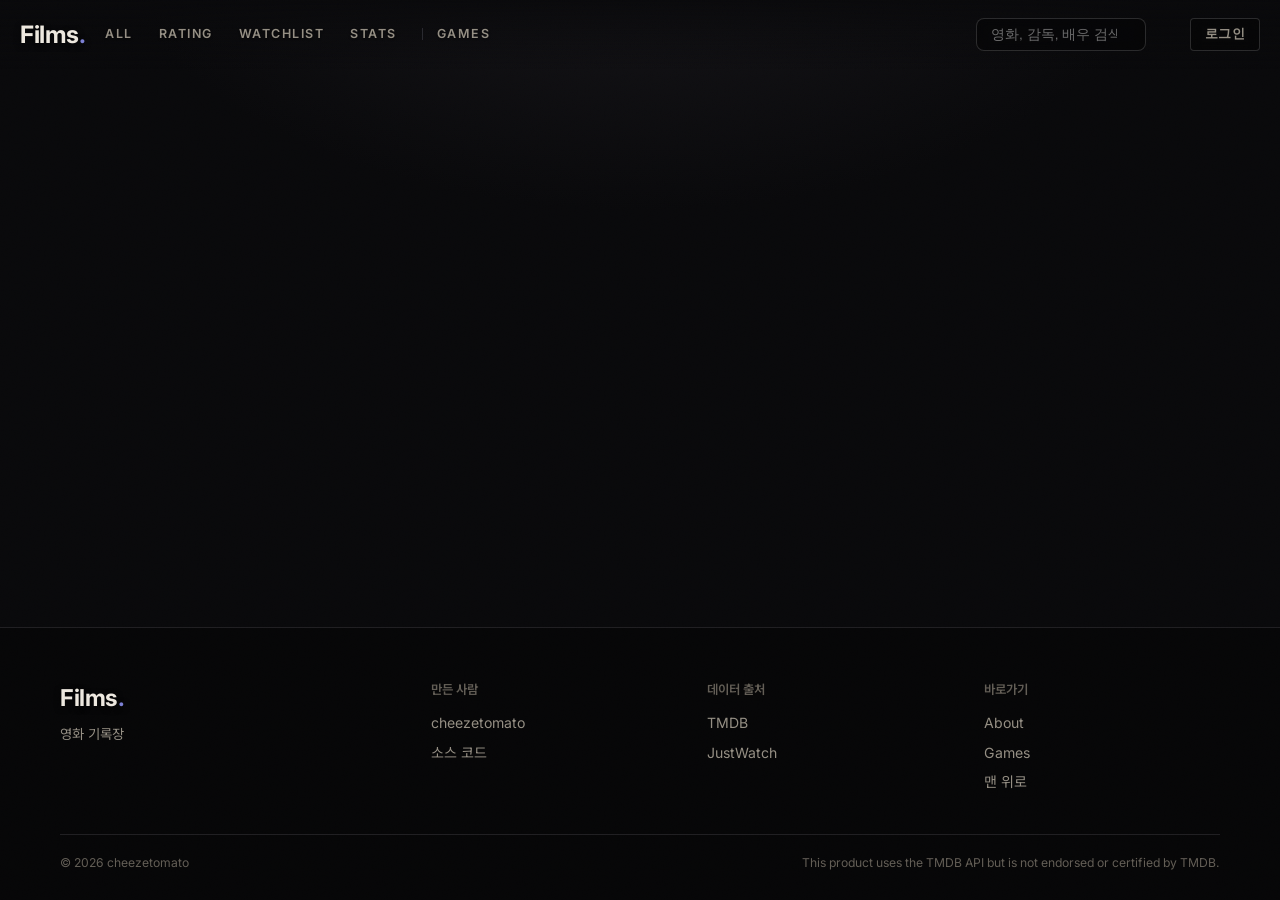
==== commit f6e42dc9: "Collapse My directors by default and simplify the Films footer My directors now shows only the poste" ====
--- a/films/index.html
+++ b/films/index.html
@@ -770,7 +770,7 @@
         .detail-ott { flex-basis: 100%; }
 
         /* 첫 화면 리듬 */
-        .home-lede, .review-text, .about, .site-footer p, .diary-title { word-break: keep-all; overflow-wrap: anywhere; }
+        .home-lede, .review-text, .about, .diary-title { word-break: keep-all; overflow-wrap: anywhere; }
         .is-home > .section { padding-top: 34px; padding-bottom: 34px; }
         .home-intro { display: grid; grid-template-columns: minmax(0, 1fr) auto; align-items: end; gap: 18px 48px; padding-top: 40px !important; padding-bottom: 26px !important; }
         .home-lede { grid-column: 1; margin: 0; max-width: 32em; font-size: 1.32rem; line-height: 1.55; font-weight: 600; letter-spacing: -0.4px; color: var(--text); }
@@ -837,21 +837,18 @@
         .about-text { margin: 0; }
         @media (max-width: 600px) { .guide a { grid-template-columns: 84px minmax(0, 1fr) auto; gap: 12px; } .about-lede { font-size: 1.02rem; } }
 
-        /* 하단 */
-        .site-footer { text-align: left; padding: 54px 20px 30px; font-size: 0.86rem; line-height: 1.7; }
-        .footer-grid { display: grid; grid-template-columns: 1.3fr 1fr 1.3fr; gap: 30px 56px; max-width: 1160px; margin: 0 auto; }
-        .footer-col { display: flex; flex-direction: column; align-items: flex-start; gap: 6px; min-width: 0; }
-        .footer-col h2 { margin: 0 0 4px; font-size: 0.86rem; font-weight: 700; color: var(--text); }
-        .footer-col p { margin: 0; color: var(--text-dim); max-width: 30em; }
-        .footer-col p a { color: var(--text); }
-        .site-footer .footer-logo { order: -1; font-size: 1.3rem; margin-bottom: 4px; }
-        .footer-link { color: var(--text-dim); }
-        .footer-link:hover, .footer-col p a:hover { color: var(--accent-light); }
-        .footer-fine { font-size: 0.74rem; color: var(--text-mute) !important; margin-top: 4px !important; }
-        .footer-bottom { display: flex; justify-content: space-between; align-items: center; gap: 12px; flex-wrap: wrap; max-width: 1160px; margin: 40px auto 0; padding-top: 20px; border-top: 1px solid var(--border-soft, #1d1d22); font-size: 0.78rem; color: var(--text-mute); }
-        .footer-top { background: none; border: none; padding: 6px 0; color: var(--text-dim); font: inherit; cursor: pointer; }
-        .footer-top:hover { color: var(--text); }
-        @media (max-width: 760px) { .footer-grid { grid-template-columns: 1fr; gap: 28px; } .site-footer { padding-top: 40px; } }
+        /* 하단: 열마다 짧은 단어만 */
+        .site-footer { text-align: left; padding: 52px 20px 28px; font-size: 0.88rem; line-height: 1.6; }
+        .footer-grid { display: grid; grid-template-columns: 1.4fr repeat(3, minmax(0, 1fr)); gap: 30px 40px; max-width: 1160px; margin: 0 auto; }
+        .footer-col { display: flex; flex-direction: column; align-items: flex-start; gap: 7px; min-width: 0; }
+        .footer-col h2 { margin: 0 0 5px; font-size: 0.78rem; font-weight: 600; color: var(--text-mute); letter-spacing: 0; }
+        .site-footer .footer-logo { order: 0; font-size: 1.45rem; margin: 0; }
+        .footer-tag { font-size: 0.84rem; color: var(--text-dim); }
+        .footer-link { padding: 0; background: none; border: none; font: inherit; color: var(--text-dim); cursor: pointer; white-space: nowrap; transition: color 0.15s ease; }
+        .footer-link:hover { color: var(--text); }
+        .footer-bottom { display: flex; justify-content: space-between; align-items: baseline; gap: 8px 24px; flex-wrap: wrap; max-width: 1160px; margin: 40px auto 0; padding-top: 18px; border-top: 1px solid var(--border-soft, #1d1d22); font-size: 0.76rem; color: var(--text-mute); }
+        .footer-fine { color: var(--text-mute); }
+        @media (max-width: 760px) { .footer-grid { grid-template-columns: repeat(3, minmax(0, 1fr)); gap: 28px 16px; } .footer-brand { grid-column: 1 / -1; flex-direction: row; align-items: baseline; gap: 12px; } .site-footer { padding-top: 40px; } }
 
         /* 평점 버튼 편수 */
         .chip .chip-n { margin-left: 4px; font-size: inherit; font-weight: 500; color: var(--text-dim); }
@@ -909,26 +906,30 @@
 
     <footer class="site-footer">
         <div class="footer-grid">
-            <div class="footer-col footer-about">
+            <div class="footer-col footer-brand">
                 <a class="logo footer-logo" href="#/">Films<span class="logo-dot">.</span></a>
-                <p>cheezetomato가 본 영화를 별점과 한줄평으로 남기는 개인 기록장입니다.</p>
-                <a class="footer-link" href="#/about">이 사이트에 대해</a>
+                <span class="footer-tag">영화 기록장</span>
             </div>
-            <div class="footer-col">
-                <h2>Contact</h2>
-                <a class="footer-link" href="https://github.com/cheezetomato" target="_blank" rel="noopener">GitHub @cheezetomato</a>
-                <a class="footer-link" href="https://github.com/cheezetomato/cheezetomato.github.io" target="_blank" rel="noopener">사이트 소스 코드</a>
+            <nav class="footer-col" aria-label="만든 사람">
+                <h2>만든 사람</h2>
+                <a class="footer-link" href="https://github.com/cheezetomato" target="_blank" rel="noopener">cheezetomato</a>
+                <a class="footer-link" href="https://github.com/cheezetomato/cheezetomato.github.io" target="_blank" rel="noopener">소스 코드</a>
+            </nav>
+            <nav class="footer-col" aria-label="데이터 출처">
+                <h2>데이터 출처</h2>
+                <a class="footer-link" href="https://www.themoviedb.org/" target="_blank" rel="noopener">TMDB</a>
+                <a class="footer-link" href="https://www.justwatch.com/kr" target="_blank" rel="noopener">JustWatch</a>
+            </nav>
+            <nav class="footer-col" aria-label="바로가기">
+                <h2>바로가기</h2>
+                <a class="footer-link" href="#/about">About</a>
                 <a class="footer-link" href="../games/">Games</a>
-            </div>
-            <div class="footer-col">
-                <h2>Data</h2>
-                <p>영화 정보와 포스터는 <a href="https://www.themoviedb.org/" target="_blank" rel="noopener">TMDB</a>에서, OTT 정보는 <a href="https://www.justwatch.com/kr" target="_blank" rel="noopener">JustWatch</a>에서 가져옵니다.</p>
-                <p class="footer-fine">This product uses the TMDB API but is not endorsed or certified by TMDB.</p>
-            </div>
+                <button type="button" class="footer-link footer-top" data-action="to-top">맨 위로</button>
+            </nav>
         </div>
         <div class="footer-bottom">
-            <span>© <span id="footer-year">2026</span> cheezetomato. GitHub Pages로 운영합니다.</span>
-            <button type="button" class="footer-top" data-action="to-top">맨 위로</button>
+            <span>© <span id="footer-year">2026</span> cheezetomato</span>
+            <span class="footer-fine">This product uses the TMDB API but is not endorsed or certified by TMDB.</span>
         </div>
     </footer>
 
@@ -1269,7 +1270,7 @@
         }
         const filmStrip = list => list.map(m => `<a class="dir-film" href="#/film/${enc(m.id)}"><img src="${esc(poster(m.poster_path, 'w185'))}" alt="" loading="lazy"><span class="dir-film-title">${esc(m.title)}</span><div class="dir-film-rate">★ ${fmt(m.rating)}</div></a>`).join('');
         const myDirectors = () => directorStats().filter(d => d.count >= 2).sort((a, b) => b.count - a.count || b.avg - a.avg);
-        let stackOpen = 0;
+        let stackOpen = -1;
         const dirMeta = d => `${d.count}편, 평균 <b>★ ${fmt(d.avg)}</b>`;
         const stackColumns = () => (matchMedia('(max-width: 800px)').matches ? 2 : 4);
         function dirsHTML() {
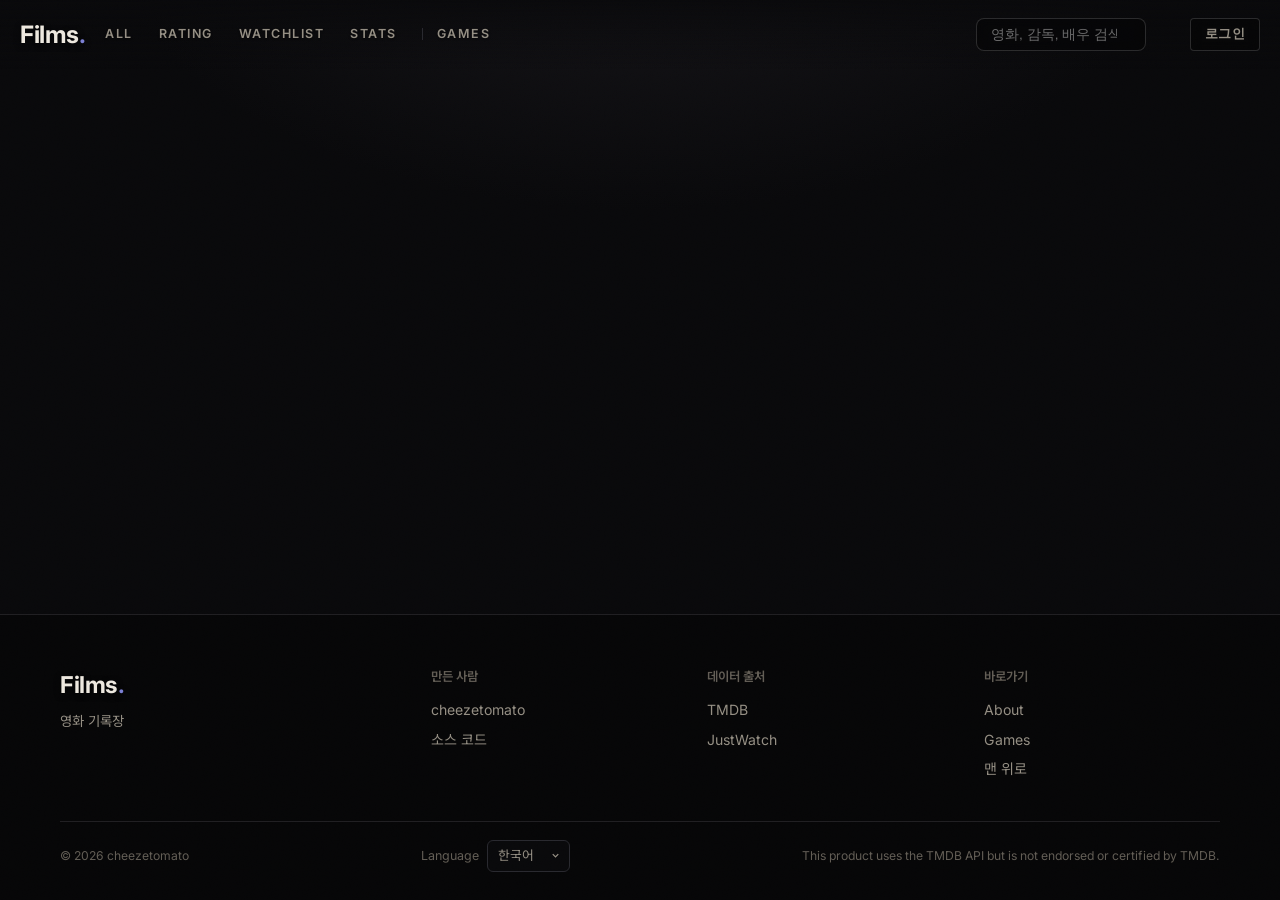
==== commit fd46a39e: "Add Korean, English and Japanese to Films and Games A shared script translates what is on screen wit" ====
--- a/films/index.html
+++ b/films/index.html
@@ -863,11 +863,18 @@
         .main-nav .nav-out::before { content: ''; position: absolute; left: -15px; top: 50%; width: 1px; height: 12px; margin-top: -6px; background: var(--border); }
         @media (max-width: 760px) { .main-nav .nav-out { margin-left: 10px; } .main-nav .nav-out::before { left: -11px; } }
 
+        /* 언어 선택 */
+        .lang-pick label { display: inline-flex; align-items: center; gap: 8px; color: var(--text-mute); font-size: 0.78rem; }
+        .lang-pick select { appearance: none; -webkit-appearance: none; padding: 5px 26px 5px 10px; border: 1px solid var(--border); border-radius: 6px; background: var(--bg) url("data:image/svg+xml,%3Csvg xmlns='http://www.w3.org/2000/svg' viewBox='0 0 12 12'%3E%3Cpath d='M3 4.5l3 3 3-3' fill='none' stroke='%23948e83' stroke-width='1.4'/%3E%3C/svg%3E") no-repeat right 8px center / 11px; color: var(--text-dim); font: inherit; font-size: 0.8rem; cursor: pointer; }
+        .lang-pick select:hover, .lang-pick select:focus { border-color: var(--accent); color: var(--text); }
+        @media (max-width: 760px) { .footer-bottom { flex-direction: column; align-items: flex-start; } }
+
         @media (prefers-reduced-motion: reduce) {
             *, *::before, *::after { animation-duration: 0.01ms !important; transition-duration: 0.01ms !important; scroll-behavior: auto !important; }
         }
     </style>
 </head>
+<script src="../shared/i18n.js"></script>
 <body>
 
     <header id="main-header">
@@ -929,6 +936,7 @@
         </div>
         <div class="footer-bottom">
             <span>© <span id="footer-year">2026</span> cheezetomato</span>
+            <div data-lang-slot></div>
             <span class="footer-fine">This product uses the TMDB API but is not endorsed or certified by TMDB.</span>
         </div>
     </footer>
@@ -1311,43 +1319,59 @@
                     ${v.first ? '' : '<span class="diary-tag">재관람</span>'}${starsHTML(v.rating)}</a></li>`).join('')}</ol>
                 ${rows.length > 12 ? `<a class="diary-more" href="${esc(hashOf('stats', { y }))}">나머지 ${rows.length - 12}편 더 보기</a>` : ''}`);
         }
-        const RATING_GUIDE = [[5, '인생 영화. 언제든 다시 보고 싶은 작품'], [4.5, '거의 완벽했고 오래 기억에 남는 작품'], [4, '확실히 좋았고 추천할 만한 작품'], [3.5, '좋았지만 아쉬운 부분이 있던 작품'], [3, '무난하게 볼 만했던 작품'], [2.5, '기대보다 아쉬웠던 작품'], [2, '다시 보지는 않을 것 같은 작품']];
+        const LANG = (window.I18N && window.I18N.lang) || 'ko';
+        const L = o => o[LANG] ?? o.ko;
+        const RATING_GUIDE = [
+            [5, { ko: '인생 영화. 언제든 다시 보고 싶은 작품', en: 'A favourite. I’d watch it again any time.', ja: '人生の一本。いつでもまた観たい作品' }],
+            [4.5, { ko: '거의 완벽했고 오래 기억에 남는 작품', en: 'Nearly perfect and hard to forget.', ja: 'ほぼ完璧で長く記憶に残る作品' }],
+            [4, { ko: '확실히 좋았고 추천할 만한 작품', en: 'Really good; I’d recommend it.', ja: '確かに良く、人に勧めたい作品' }],
+            [3.5, { ko: '좋았지만 아쉬운 부분이 있던 작품', en: 'Good, with a few weak spots.', ja: '良かったが惜しい点もあった作品' }],
+            [3, { ko: '무난하게 볼 만했던 작품', en: 'Fine to watch.', ja: '無難に楽しめた作品' }],
+            [2.5, { ko: '기대보다 아쉬웠던 작품', en: 'Below what I hoped for.', ja: '期待より物足りなかった作品' }],
+            [2, { ko: '다시 보지는 않을 것 같은 작품', en: 'Probably not watching it again.', ja: 'もう観ないと思う作品' }]
+        ];
         function viewAbout() {
             const list = films(), views = allViewings();
             const first = views.length ? views[views.length - 1].v.date : '';
             const dirCount = new Set(list.flatMap(directorsOf)).size;
             const count = s => s === 2 ? list.filter(m => num(m.rating) <= 2).length : list.filter(m => num(m.rating) === s).length;
+            const unit = n => L({ ko: `${n}편`, en: `${n}`, ja: `${n}本` });
+            const ext = (href, text) => `<a href="${href}" target="_blank" rel="noopener">${text}</a>`;
+            const T = {
+                lede: L({ ko: 'cheezetomato의 영화 기록장입니다. 극장이나 집에서 본 영화를 별점과 한줄평으로 남기고, 다시 본 영화는 볼 때마다 따로 기록합니다. Letterboxd처럼 내 기록을 한곳에 모아 보고 싶어서 직접 만들었습니다.',
+                          en: 'This is cheezetomato’s film diary. Every film I watch, at the cinema or at home, gets a star rating and a short review, and rewatches are logged each time. I built it to keep my own record in one place, a bit like Letterboxd.',
+                          ja: 'cheezetomatoの映画の記録です。映画館や家で観た映画に星評価と短いレビューを残し、観直した映画はその都度記録しています。Letterboxdのように自分の記録を一か所にまとめたくて作りました。' }),
+                nums: [[L({ ko: '첫 기록', en: 'First entry', ja: '最初の記録' }), first ? esc(first.replace(/-/g, '.')) : '-'],
+                       [L({ ko: '기록한 영화', en: 'Films logged', ja: '記録した映画' }), L({ ko: `${list.length}편`, en: `${list.length}`, ja: `${list.length}本` })],
+                       [L({ ko: '관람 횟수', en: 'Viewings', ja: '鑑賞回数' }), L({ ko: `${views.length}번`, en: `${views.length}`, ja: `${views.length}回` })],
+                       [L({ ko: '감독', en: 'Directors', ja: '監督' }), L({ ko: `${dirCount}명`, en: `${dirCount}`, ja: `${dirCount}人` })]],
+                guide: L({ ko: '별점 기준', en: 'How I rate', ja: '星の基準' }),
+                guideNote: L({ ko: '2.0 칸에는 2.0 이하를 모두 셉니다.', en: 'The 2.0 row counts everything rated 2.0 or lower.', ja: '2.0の欄には2.0以下をすべて数えます。' }),
+                how: L({ ko: '기록하는 방법', en: 'How I log', ja: '記録のしかた' }),
+                howList: L({
+                    ko: ['영화를 본 날짜를 기준으로 기록합니다.', '다시 본 영화는 회차마다 날짜, 별점, 한줄평을 따로 남깁니다. 대표 별점은 가장 최근 회차를 따릅니다.', '보고 싶은 영화는 <a href="#/watchlist">Watchlist</a>에 담아두고, 보고 나면 본 영화로 옮깁니다.', '한 해 기록은 <a href="#/stats">Stats</a>에서 월별, 평점별, 감독별로 볼 수 있습니다.'],
+                    en: ['Each entry is dated by the day I watched the film.', 'Rewatches get their own date, rating and review. The main rating follows the latest viewing.', 'Films I want to see go on the <a href="#/watchlist">Watchlist</a> and move over once I’ve watched them.', '<a href="#/stats">Stats</a> breaks each year down by month, rating and director.'],
+                    ja: ['観た日を基準に記録します。', '観直した映画は回ごとに日付・星・レビューを残します。代表の星は最新の回に合わせます。', '観たい映画は<a href="#/watchlist">Watchlist</a>に入れておき、観たら観た映画に移します。', '1年の記録は<a href="#/stats">Stats</a>で月別・評価別・監督別に見られます。'] }),
+                built: L({ ko: '만든 방법', en: 'How it’s built', ja: '作り方' }),
+                builtList: L({
+                    ko: [`GitHub Pages에 올린 HTML 파일 하나로 운영합니다. ${ext(REPO_URL, '소스 코드')}는 공개되어 있습니다.`, '기록은 Firebase에 저장하고, 매주 월요일 GitHub에 자동으로 백업합니다.', `영화 정보와 포스터는 ${ext('https://www.themoviedb.org/', 'TMDB')}, OTT 정보는 ${ext('https://www.justwatch.com/kr', 'JustWatch')}에서 가져옵니다.`],
+                    en: [`A single HTML file on GitHub Pages. The ${ext(REPO_URL, 'source code')} is public.`, 'Records live in Firebase and are backed up to GitHub every Monday.', `Film details and posters come from ${ext('https://www.themoviedb.org/', 'TMDB')}; streaming info comes from ${ext('https://www.justwatch.com/kr', 'JustWatch')}.`],
+                    ja: [`GitHub Pagesに置いたHTMLファイル1つで運営しています。${ext(REPO_URL, 'ソースコード')}は公開しています。`, '記録はFirebaseに保存し、毎週月曜日にGitHubへ自動でバックアップします。', `映画の情報とポスターは${ext('https://www.themoviedb.org/', 'TMDB')}、配信情報は${ext('https://www.justwatch.com/kr', 'JustWatch')}から取得しています。`] }),
+                maker: L({ ko: '만든 사람', en: 'Made by', ja: '制作' })
+            };
             return section(`<div class="about">
                 ${pageHead('About')}
-                <p class="about-lede">cheezetomato의 영화 기록장입니다. 극장이나 집에서 본 영화를 별점과 한줄평으로 남기고, 다시 본 영화는 볼 때마다 따로 기록합니다. Letterboxd처럼 내 기록을 한곳에 모아 보고 싶어서 직접 만들었습니다.</p>
-                <dl class="about-nums">
-                    <div><dt>첫 기록</dt><dd>${first ? esc(first.replace(/-/g, '.')) : '-'}</dd></div>
-                    <div><dt>기록한 영화</dt><dd>${list.length}편</dd></div>
-                    <div><dt>관람 횟수</dt><dd>${views.length}번</dd></div>
-                    <div><dt>감독</dt><dd>${dirCount}명</dd></div>
-                </dl>
-
-                <h2 class="about-h">별점 기준</h2>
-                <ul class="guide">${RATING_GUIDE.map(([s, t]) => `<li><a href="${esc(hashOf('rating', { r: s.toFixed(1) }))}">${starsHTML(s)}<span class="guide-text">${esc(t)}</span><span class="guide-count">${count(s)}편</span></a></li>`).join('')}</ul>
-                <p class="about-note">2.0 칸에는 2.0 이하를 모두 셉니다.</p>
-
-                <h2 class="about-h">기록하는 방법</h2>
-                <ul class="about-list">
-                    <li>영화를 본 날짜를 기준으로 기록합니다.</li>
-                    <li>다시 본 영화는 회차마다 날짜, 별점, 한줄평을 따로 남깁니다. 대표 별점은 가장 최근 회차를 따릅니다.</li>
-                    <li>보고 싶은 영화는 <a href="#/watchlist">Watchlist</a>에 담아두고, 보고 나면 본 영화로 옮깁니다.</li>
-                    <li>한 해 기록은 <a href="#/stats">Stats</a>에서 월별, 평점별, 감독별로 볼 수 있습니다.</li>
-                </ul>
-
-                <h2 class="about-h">만든 방법</h2>
-                <ul class="about-list">
-                    <li>GitHub Pages에 올린 HTML 파일 하나로 운영합니다. <a href="${REPO_URL}" target="_blank" rel="noopener">소스 코드</a>는 공개되어 있습니다.</li>
-                    <li>기록은 Firebase에 저장하고, 매주 월요일 GitHub에 자동으로 백업합니다.</li>
-                    <li>영화 정보와 포스터는 <a href="https://www.themoviedb.org/" target="_blank" rel="noopener">TMDB</a>, OTT 정보는 <a href="https://www.justwatch.com/kr" target="_blank" rel="noopener">JustWatch</a>에서 가져옵니다.</li>
-                </ul>
-
-                <h2 class="about-h">Contact</h2>
-                <p class="about-text"><a href="https://github.com/cheezetomato" target="_blank" rel="noopener">GitHub @cheezetomato</a></p>
+                <p class="about-lede">${T.lede}</p>
+                <dl class="about-nums">${T.nums.map(([k, v]) => `<div><dt>${k}</dt><dd>${v}</dd></div>`).join('')}</dl>
+                <h2 class="about-h">${T.guide}</h2>
+                <ul class="guide">${RATING_GUIDE.map(([s, t]) => `<li><a href="${esc(hashOf('rating', { r: s.toFixed(1) }))}">${starsHTML(s)}<span class="guide-text">${esc(L(t))}</span><span class="guide-count">${unit(count(s))}</span></a></li>`).join('')}</ul>
+                <p class="about-note">${T.guideNote}</p>
+                <h2 class="about-h">${T.how}</h2>
+                <ul class="about-list">${T.howList.map(x => `<li>${x}</li>`).join('')}</ul>
+                <h2 class="about-h">${T.built}</h2>
+                <ul class="about-list">${T.builtList.map(x => `<li>${x}</li>`).join('')}</ul>
+                <h2 class="about-h">${T.maker}</h2>
+                <p class="about-text">${ext('https://github.com/cheezetomato', 'cheezetomato')} (GitHub)</p>
             </div>`);
         }
         function viewHome() {
@@ -1411,7 +1435,8 @@
 
         /* ---------- 화면: 검색 ---------- */
         function matchField(m, q) {
-            if (norm(m.title).includes(q)) return { score: 4, hint: '' };
+            if (norm(m.title).includes(q) || (LANG !== 'ko' && norm(window.I18N.t(m.title || '')).includes(q))) return { score: 4, hint: '' };
+            if (LANG !== 'ko') { const ld = directorsOf(m).find(d => norm(window.I18N.t(d)).includes(q)); if (ld) return { score: 3, hint: `감독 ${ld}` }; }
             const dir = directorsOf(m).find(d => norm(d).includes(q));
             if (dir) return { score: 3, hint: `감독 ${dir}` };
             const cast = (Array.isArray(m.cast) ? m.cast : []).find(c => norm(c).includes(q));
@@ -1722,7 +1747,7 @@
             const type = m.media_type === 'tv' ? 'tv' : 'movie';
             const key = `${type}/${m.tmdb_id}`;
             try {
-                if (!tmdbCache.has(key)) tmdbCache.set(key, await fetch(`https://api.themoviedb.org/3/${key}?api_key=${TMDB_API_KEY}&language=ko-KR&append_to_response=credits`).then(res => res.json()));
+                if (!tmdbCache.has(key)) tmdbCache.set(key, await fetch(`https://api.themoviedb.org/3/${key}?api_key=${TMDB_API_KEY}&language=${(window.I18N && window.I18N.tmdbLang) || 'ko-KR'}&append_to_response=credits`).then(res => res.json()));
                 const data = tmdbCache.get(key);
                 if (currentDetailId !== id) return;
                 if (data.backdrop_path) $('detail-banner').style.backgroundImage = `url('${IMG}w1280${data.backdrop_path}')`;
@@ -1953,6 +1978,46 @@
             el.innerHTML = `${body}${d.link ? ` <a class="ott-source" href="${esc(d.link)}" target="_blank" rel="noopener">JustWatch</a>` : ''}`;
         }
 
+        /* ---------- 언어: TMDB에서 그 나라 제목과 감독 이름 받아오기 ---------- */
+        async function localizeNames() {
+            if (LANG === 'ko' || !window.I18N) return;
+            const KEY = `films-names-${LANG}`, TTL = 30 * 864e5, now = Date.now();
+            const HANGUL = /[가-힣]/;
+            let cache = {};
+            try { cache = JSON.parse(localStorage.getItem(KEY) || '{}'); } catch (e) { cache = {}; }
+            const keyOf = m => `${m.media_type === 'tv' ? 'tv' : 'movie'}/${m.tmdb_id}`;
+            const apply = () => {
+                const map = {};
+                docs.forEach(m => {
+                    const c = cache[keyOf(m)];
+                    if (!c) return;
+                    if (c.t && m.title) map[m.title] = c.t;
+                    const ko = directorsOf(m), loc = c.d || [];
+                    if (!ko.length || !loc.length) return;
+                    if (ko.length === loc.length) ko.forEach((k, i) => { map[k] = loc[i]; });
+                    else { map[String(m.director)] = loc.join(', '); if (ko.length === 1) map[ko[0]] = loc.join(', '); }
+                });
+                window.I18N.addNames(map);
+            };
+            apply();
+            const get = (m, lang) => fetch(`https://api.themoviedb.org/3/${keyOf(m)}?api_key=${TMDB_API_KEY}&language=${lang}&append_to_response=credits`).then(r => r.json());
+            const todo = docs.filter(m => m.tmdb_id && !(cache[keyOf(m)] && now - cache[keyOf(m)].ts < TTL));
+            for (let i = 0; i < todo.length; i += 8) {
+                await Promise.all(todo.slice(i, i + 8).map(async m => {
+                    try {
+                        const tv = m.media_type === 'tv';
+                        let j = await get(m, window.I18N.tmdbLang);
+                        let t = tv ? j.name : j.title;
+                        if (!t || HANGUL.test(t)) { const e = await get(m, 'en-US'); t = (tv ? e.name : e.title) || t; }
+                        const d = tv ? (j.created_by || []).map(p => p.name) : (j.credits?.crew || []).filter(c => c.job === 'Director').map(c => c.name);
+                        cache[keyOf(m)] = { t: t && !HANGUL.test(t) ? t : '', d: d.filter(x => !HANGUL.test(x)), ts: now };
+                    } catch (e) { /* 이번엔 건너뛰기 */ }
+                }));
+                apply();
+            }
+            try { localStorage.setItem(KEY, JSON.stringify(cache)); } catch (e) { /* 저장 공간 없음 */ }
+        }
+
         /* ---------- 관리자: 등록 · 수정 ---------- */
         function setFormMode(mode) {
             form.mode = mode;
@@ -2330,6 +2395,7 @@
                 docs = [];
                 snapshot.forEach(d => docs.push({ ...d.data(), id: d.id }));
                 dataReady = true;
+                localizeNames();
                 onRoute();
             } catch (e) {
                 $('main-content').innerHTML = '<div class="section"><div class="empty-state" style="color:#e0827e;">데이터를 불러오지 못했습니다. 잠시 후 새로고침해주세요.</div></div>';
